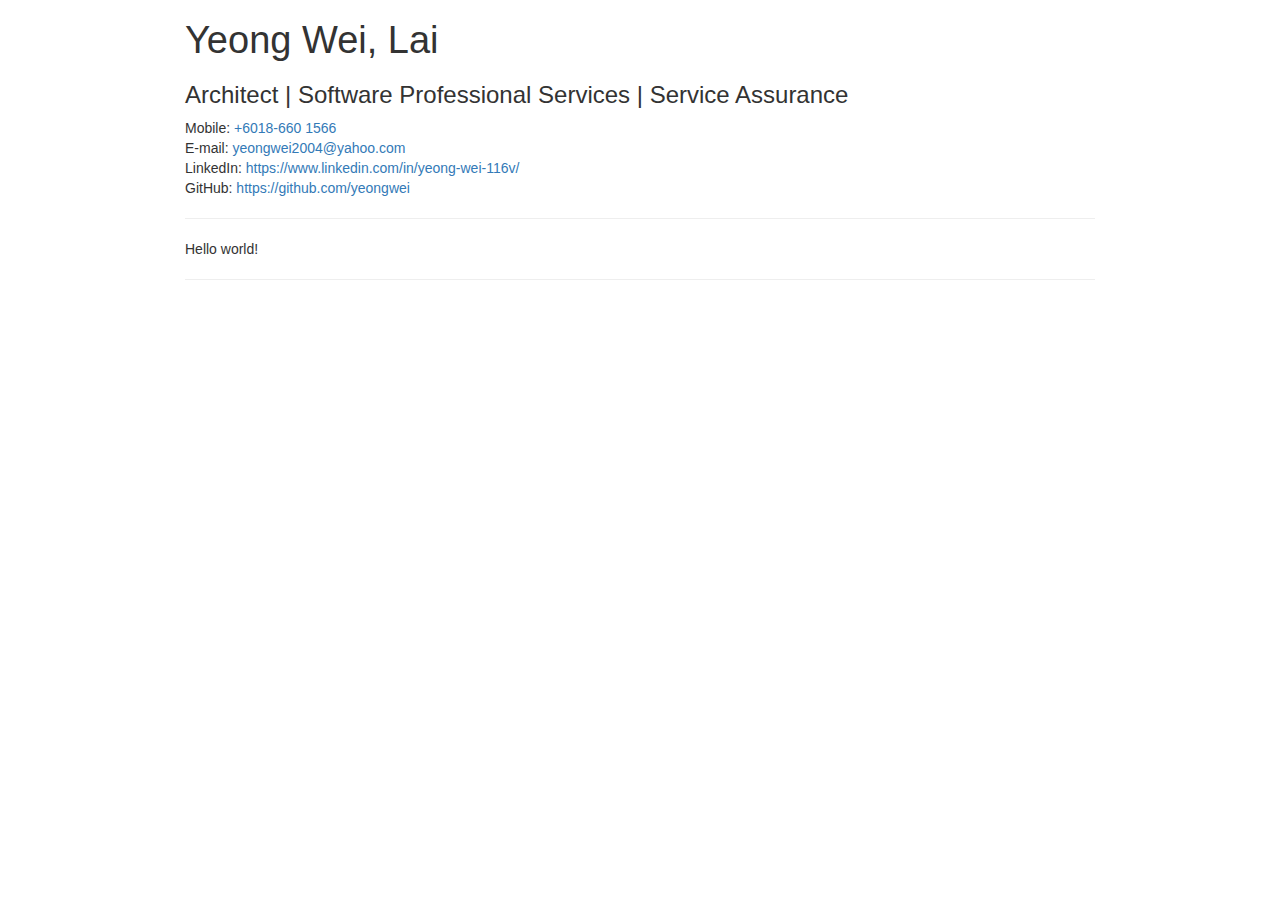
==== cover/index.html @ 9434f70a "Updated various" ====
<!DOCTYPE html>

<html>

<head>

<meta charset="utf-8" />
<meta name="generator" content="pandoc" />
<meta http-equiv="X-UA-Compatible" content="IE=EDGE" />




<title>Yeong Wei, Lai</title>

<script>// Pandoc 2.9 adds attributes on both header and div. We remove the former (to
// be compatible with the behavior of Pandoc < 2.8).
document.addEventListener('DOMContentLoaded', function(e) {
  var hs = document.querySelectorAll("div.section[class*='level'] > :first-child");
  var i, h, a;
  for (i = 0; i < hs.length; i++) {
    h = hs[i];
    if (!/^h[1-6]$/i.test(h.tagName)) continue;  // it should be a header h1-h6
    a = h.attributes;
    while (a.length > 0) h.removeAttribute(a[0].name);
  }
});
</script>
<script>/*! jQuery v3.6.0 | (c) OpenJS Foundation and other contributors | jquery.org/license */
!function(e,t){"use strict";"object"==typeof module&&"object"==typeof module.exports?module.exports=e.document?t(e,!0):function(e){if(!e.document)throw new Error("jQuery requires a window with a document");return t(e)}:t(e)}("undefined"!=typeof window?window:this,function(C,e){"use strict";var t=[],r=Object.getPrototypeOf,s=t.slice,g=t.flat?function(e){return t.flat.call(e)}:function(e){return t.concat.apply([],e)},u=t.push,i=t.indexOf,n={},o=n.toString,v=n.hasOwnProperty,a=v.toString,l=a.call(Object),y={},m=function(e){return"function"==typeof e&&"number"!=typeof e.nodeType&&"function"!=typeof e.item},x=function(e){return null!=e&&e===e.window},E=C.document,c={type:!0,src:!0,nonce:!0,noModule:!0};function b(e,t,n){var r,i,o=(n=n||E).createElement("script");if(o.text=e,t)for(r in c)(i=t[r]||t.getAttribute&&t.getAttribute(r))&&o.setAttribute(r,i);n.head.appendChild(o).parentNode.removeChild(o)}function w(e){return null==e?e+"":"object"==typeof e||"function"==typeof e?n[o.call(e)]||"object":typeof e}var f="3.6.0",S=function(e,t){return new S.fn.init(e,t)};function p(e){var t=!!e&&"length"in e&&e.length,n=w(e);return!m(e)&&!x(e)&&("array"===n||0===t||"number"==typeof t&&0<t&&t-1 in e)}S.fn=S.prototype={jquery:f,constructor:S,length:0,toArray:function(){return s.call(this)},get:function(e){return null==e?s.call(this):e<0?this[e+this.length]:this[e]},pushStack:function(e){var t=S.merge(this.constructor(),e);return t.prevObject=this,t},each:function(e){return S.each(this,e)},map:function(n){return this.pushStack(S.map(this,function(e,t){return n.call(e,t,e)}))},slice:function(){return this.pushStack(s.apply(this,arguments))},first:function(){return this.eq(0)},last:function(){return this.eq(-1)},even:function(){return this.pushStack(S.grep(this,function(e,t){return(t+1)%2}))},odd:function(){return this.pushStack(S.grep(this,function(e,t){return t%2}))},eq:function(e){var t=this.length,n=+e+(e<0?t:0);return this.pushStack(0<=n&&n<t?[this[n]]:[])},end:function(){return this.prevObject||this.constructor()},push:u,sort:t.sort,splice:t.splice},S.extend=S.fn.extend=function(){var e,t,n,r,i,o,a=arguments[0]||{},s=1,u=arguments.length,l=!1;for("boolean"==typeof a&&(l=a,a=arguments[s]||{},s++),"object"==typeof a||m(a)||(a={}),s===u&&(a=this,s--);s<u;s++)if(null!=(e=arguments[s]))for(t in e)r=e[t],"__proto__"!==t&&a!==r&&(l&&r&&(S.isPlainObject(r)||(i=Array.isArray(r)))?(n=a[t],o=i&&!Array.isArray(n)?[]:i||S.isPlainObject(n)?n:{},i=!1,a[t]=S.extend(l,o,r)):void 0!==r&&(a[t]=r));return a},S.extend({expando:"jQuery"+(f+Math.random()).replace(/\D/g,""),isReady:!0,error:function(e){throw new Error(e)},noop:function(){},isPlainObject:function(e){var t,n;return!(!e||"[object Object]"!==o.call(e))&&(!(t=r(e))||"function"==typeof(n=v.call(t,"constructor")&&t.constructor)&&a.call(n)===l)},isEmptyObject:function(e){var t;for(t in e)return!1;return!0},globalEval:function(e,t,n){b(e,{nonce:t&&t.nonce},n)},each:function(e,t){var n,r=0;if(p(e)){for(n=e.length;r<n;r++)if(!1===t.call(e[r],r,e[r]))break}else for(r in e)if(!1===t.call(e[r],r,e[r]))break;return e},makeArray:function(e,t){var n=t||[];return null!=e&&(p(Object(e))?S.merge(n,"string"==typeof e?[e]:e):u.call(n,e)),n},inArray:function(e,t,n){return null==t?-1:i.call(t,e,n)},merge:function(e,t){for(var n=+t.length,r=0,i=e.length;r<n;r++)e[i++]=t[r];return e.length=i,e},grep:function(e,t,n){for(var r=[],i=0,o=e.length,a=!n;i<o;i++)!t(e[i],i)!==a&&r.push(e[i]);return r},map:function(e,t,n){var r,i,o=0,a=[];if(p(e))for(r=e.length;o<r;o++)null!=(i=t(e[o],o,n))&&a.push(i);else for(o in e)null!=(i=t(e[o],o,n))&&a.push(i);return g(a)},guid:1,support:y}),"function"==typeof Symbol&&(S.fn[Symbol.iterator]=t[Symbol.iterator]),S.each("Boolean Number String Function Array Date RegExp Object Error Symbol".split(" "),function(e,t){n["[object "+t+"]"]=t.toLowerCase()});var d=function(n){var e,d,b,o,i,h,f,g,w,u,l,T,C,a,E,v,s,c,y,S="sizzle"+1*new Date,p=n.document,k=0,r=0,m=ue(),x=ue(),A=ue(),N=ue(),j=function(e,t){return e===t&&(l=!0),0},D={}.hasOwnProperty,t=[],q=t.pop,L=t.push,H=t.push,O=t.slice,P=function(e,t){for(var n=0,r=e.length;n<r;n++)if(e[n]===t)return n;return-1},R="checked|selected|async|autofocus|autoplay|controls|defer|disabled|hidden|ismap|loop|multiple|open|readonly|required|scoped",M="[\\x20\\t\\r\\n\\f]",I="(?:\\\\[\\da-fA-F]{1,6}"+M+"?|\\\\[^\\r\\n\\f]|[\\w-]|[^\0-\\x7f])+",W="\\["+M+"*("+I+")(?:"+M+"*([*^$|!~]?=)"+M+"*(?:'((?:\\\\.|[^\\\\'])*)'|\"((?:\\\\.|[^\\\\\"])*)\"|("+I+"))|)"+M+"*\\]",F=":("+I+")(?:\\((('((?:\\\\.|[^\\\\'])*)'|\"((?:\\\\.|[^\\\\\"])*)\")|((?:\\\\.|[^\\\\()[\\]]|"+W+")*)|.*)\\)|)",B=new RegExp(M+"+","g"),$=new RegExp("^"+M+"+|((?:^|[^\\\\])(?:\\\\.)*)"+M+"+$","g"),_=new RegExp("^"+M+"*,"+M+"*"),z=new RegExp("^"+M+"*([>+~]|"+M+")"+M+"*"),U=new RegExp(M+"|>"),X=new RegExp(F),V=new RegExp("^"+I+"$"),G={ID:new RegExp("^#("+I+")"),CLASS:new RegExp("^\\.("+I+")"),TAG:new RegExp("^("+I+"|[*])"),ATTR:new RegExp("^"+W),PSEUDO:new RegExp("^"+F),CHILD:new RegExp("^:(only|first|last|nth|nth-last)-(child|of-type)(?:\\("+M+"*(even|odd|(([+-]|)(\\d*)n|)"+M+"*(?:([+-]|)"+M+"*(\\d+)|))"+M+"*\\)|)","i"),bool:new RegExp("^(?:"+R+")$","i"),needsContext:new RegExp("^"+M+"*[>+~]|:(even|odd|eq|gt|lt|nth|first|last)(?:\\("+M+"*((?:-\\d)?\\d*)"+M+"*\\)|)(?=[^-]|$)","i")},Y=/HTML$/i,Q=/^(?:input|select|textarea|button)$/i,J=/^h\d$/i,K=/^[^{]+\{\s*\[native \w/,Z=/^(?:#([\w-]+)|(\w+)|\.([\w-]+))$/,ee=/[+~]/,te=new RegExp("\\\\[\\da-fA-F]{1,6}"+M+"?|\\\\([^\\r\\n\\f])","g"),ne=function(e,t){var n="0x"+e.slice(1)-65536;return t||(n<0?String.fromCharCode(n+65536):String.fromCharCode(n>>10|55296,1023&n|56320))},re=/([\0-\x1f\x7f]|^-?\d)|^-$|[^\0-\x1f\x7f-\uFFFF\w-]/g,ie=function(e,t){return t?"\0"===e?"\ufffd":e.slice(0,-1)+"\\"+e.charCodeAt(e.length-1).toString(16)+" ":"\\"+e},oe=function(){T()},ae=be(function(e){return!0===e.disabled&&"fieldset"===e.nodeName.toLowerCase()},{dir:"parentNode",next:"legend"});try{H.apply(t=O.call(p.childNodes),p.childNodes),t[p.childNodes.length].nodeType}catch(e){H={apply:t.length?function(e,t){L.apply(e,O.call(t))}:function(e,t){var n=e.length,r=0;while(e[n++]=t[r++]);e.length=n-1}}}function se(t,e,n,r){var i,o,a,s,u,l,c,f=e&&e.ownerDocument,p=e?e.nodeType:9;if(n=n||[],"string"!=typeof t||!t||1!==p&&9!==p&&11!==p)return n;if(!r&&(T(e),e=e||C,E)){if(11!==p&&(u=Z.exec(t)))if(i=u[1]){if(9===p){if(!(a=e.getElementById(i)))return n;if(a.id===i)return n.push(a),n}else if(f&&(a=f.getElementById(i))&&y(e,a)&&a.id===i)return n.push(a),n}else{if(u[2])return H.apply(n,e.getElementsByTagName(t)),n;if((i=u[3])&&d.getElementsByClassName&&e.getElementsByClassName)return H.apply(n,e.getElementsByClassName(i)),n}if(d.qsa&&!N[t+" "]&&(!v||!v.test(t))&&(1!==p||"object"!==e.nodeName.toLowerCase())){if(c=t,f=e,1===p&&(U.test(t)||z.test(t))){(f=ee.test(t)&&ye(e.parentNode)||e)===e&&d.scope||((s=e.getAttribute("id"))?s=s.replace(re,ie):e.setAttribute("id",s=S)),o=(l=h(t)).length;while(o--)l[o]=(s?"#"+s:":scope")+" "+xe(l[o]);c=l.join(",")}try{return H.apply(n,f.querySelectorAll(c)),n}catch(e){N(t,!0)}finally{s===S&&e.removeAttribute("id")}}}return g(t.replace($,"$1"),e,n,r)}function ue(){var r=[];return function e(t,n){return r.push(t+" ")>b.cacheLength&&delete e[r.shift()],e[t+" "]=n}}function le(e){return e[S]=!0,e}function ce(e){var t=C.createElement("fieldset");try{return!!e(t)}catch(e){return!1}finally{t.parentNode&&t.parentNode.removeChild(t),t=null}}function fe(e,t){var n=e.split("|"),r=n.length;while(r--)b.attrHandle[n[r]]=t}function pe(e,t){var n=t&&e,r=n&&1===e.nodeType&&1===t.nodeType&&e.sourceIndex-t.sourceIndex;if(r)return r;if(n)while(n=n.nextSibling)if(n===t)return-1;return e?1:-1}function de(t){return function(e){return"input"===e.nodeName.toLowerCase()&&e.type===t}}function he(n){return function(e){var t=e.nodeName.toLowerCase();return("input"===t||"button"===t)&&e.type===n}}function ge(t){return function(e){return"form"in e?e.parentNode&&!1===e.disabled?"label"in e?"label"in e.parentNode?e.parentNode.disabled===t:e.disabled===t:e.isDisabled===t||e.isDisabled!==!t&&ae(e)===t:e.disabled===t:"label"in e&&e.disabled===t}}function ve(a){return le(function(o){return o=+o,le(function(e,t){var n,r=a([],e.length,o),i=r.length;while(i--)e[n=r[i]]&&(e[n]=!(t[n]=e[n]))})})}function ye(e){return e&&"undefined"!=typeof e.getElementsByTagName&&e}for(e in d=se.support={},i=se.isXML=function(e){var t=e&&e.namespaceURI,n=e&&(e.ownerDocument||e).documentElement;return!Y.test(t||n&&n.nodeName||"HTML")},T=se.setDocument=function(e){var t,n,r=e?e.ownerDocument||e:p;return r!=C&&9===r.nodeType&&r.documentElement&&(a=(C=r).documentElement,E=!i(C),p!=C&&(n=C.defaultView)&&n.top!==n&&(n.addEventListener?n.addEventListener("unload",oe,!1):n.attachEvent&&n.attachEvent("onunload",oe)),d.scope=ce(function(e){return a.appendChild(e).appendChild(C.createElement("div")),"undefined"!=typeof e.querySelectorAll&&!e.querySelectorAll(":scope fieldset div").length}),d.attributes=ce(function(e){return e.className="i",!e.getAttribute("className")}),d.getElementsByTagName=ce(function(e){return e.appendChild(C.createComment("")),!e.getElementsByTagName("*").length}),d.getElementsByClassName=K.test(C.getElementsByClassName),d.getById=ce(function(e){return a.appendChild(e).id=S,!C.getElementsByName||!C.getElementsByName(S).length}),d.getById?(b.filter.ID=function(e){var t=e.replace(te,ne);return function(e){return e.getAttribute("id")===t}},b.find.ID=function(e,t){if("undefined"!=typeof t.getElementById&&E){var n=t.getElementById(e);return n?[n]:[]}}):(b.filter.ID=function(e){var n=e.replace(te,ne);return function(e){var t="undefined"!=typeof e.getAttributeNode&&e.getAttributeNode("id");return t&&t.value===n}},b.find.ID=function(e,t){if("undefined"!=typeof t.getElementById&&E){var n,r,i,o=t.getElementById(e);if(o){if((n=o.getAttributeNode("id"))&&n.value===e)return[o];i=t.getElementsByName(e),r=0;while(o=i[r++])if((n=o.getAttributeNode("id"))&&n.value===e)return[o]}return[]}}),b.find.TAG=d.getElementsByTagName?function(e,t){return"undefined"!=typeof t.getElementsByTagName?t.getElementsByTagName(e):d.qsa?t.querySelectorAll(e):void 0}:function(e,t){var n,r=[],i=0,o=t.getElementsByTagName(e);if("*"===e){while(n=o[i++])1===n.nodeType&&r.push(n);return r}return o},b.find.CLASS=d.getElementsByClassName&&function(e,t){if("undefined"!=typeof t.getElementsByClassName&&E)return t.getElementsByClassName(e)},s=[],v=[],(d.qsa=K.test(C.querySelectorAll))&&(ce(function(e){var t;a.appendChild(e).innerHTML="<a id='"+S+"'></a><select id='"+S+"-\r\\' msallowcapture=''><option selected=''></option></select>",e.querySelectorAll("[msallowcapture^='']").length&&v.push("[*^$]="+M+"*(?:''|\"\")"),e.querySelectorAll("[selected]").length||v.push("\\["+M+"*(?:value|"+R+")"),e.querySelectorAll("[id~="+S+"-]").length||v.push("~="),(t=C.createElement("input")).setAttribute("name",""),e.appendChild(t),e.querySelectorAll("[name='']").length||v.push("\\["+M+"*name"+M+"*="+M+"*(?:''|\"\")"),e.querySelectorAll(":checked").length||v.push(":checked"),e.querySelectorAll("a#"+S+"+*").length||v.push(".#.+[+~]"),e.querySelectorAll("\\\f"),v.push("[\\r\\n\\f]")}),ce(function(e){e.innerHTML="<a href='' disabled='disabled'></a><select disabled='disabled'><option/></select>";var t=C.createElement("input");t.setAttribute("type","hidden"),e.appendChild(t).setAttribute("name","D"),e.querySelectorAll("[name=d]").length&&v.push("name"+M+"*[*^$|!~]?="),2!==e.querySelectorAll(":enabled").length&&v.push(":enabled",":disabled"),a.appendChild(e).disabled=!0,2!==e.querySelectorAll(":disabled").length&&v.push(":enabled",":disabled"),e.querySelectorAll("*,:x"),v.push(",.*:")})),(d.matchesSelector=K.test(c=a.matches||a.webkitMatchesSelector||a.mozMatchesSelector||a.oMatchesSelector||a.msMatchesSelector))&&ce(function(e){d.disconnectedMatch=c.call(e,"*"),c.call(e,"[s!='']:x"),s.push("!=",F)}),v=v.length&&new RegExp(v.join("|")),s=s.length&&new RegExp(s.join("|")),t=K.test(a.compareDocumentPosition),y=t||K.test(a.contains)?function(e,t){var n=9===e.nodeType?e.documentElement:e,r=t&&t.parentNode;return e===r||!(!r||1!==r.nodeType||!(n.contains?n.contains(r):e.compareDocumentPosition&&16&e.compareDocumentPosition(r)))}:function(e,t){if(t)while(t=t.parentNode)if(t===e)return!0;return!1},j=t?function(e,t){if(e===t)return l=!0,0;var n=!e.compareDocumentPosition-!t.compareDocumentPosition;return n||(1&(n=(e.ownerDocument||e)==(t.ownerDocument||t)?e.compareDocumentPosition(t):1)||!d.sortDetached&&t.compareDocumentPosition(e)===n?e==C||e.ownerDocument==p&&y(p,e)?-1:t==C||t.ownerDocument==p&&y(p,t)?1:u?P(u,e)-P(u,t):0:4&n?-1:1)}:function(e,t){if(e===t)return l=!0,0;var n,r=0,i=e.parentNode,o=t.parentNode,a=[e],s=[t];if(!i||!o)return e==C?-1:t==C?1:i?-1:o?1:u?P(u,e)-P(u,t):0;if(i===o)return pe(e,t);n=e;while(n=n.parentNode)a.unshift(n);n=t;while(n=n.parentNode)s.unshift(n);while(a[r]===s[r])r++;return r?pe(a[r],s[r]):a[r]==p?-1:s[r]==p?1:0}),C},se.matches=function(e,t){return se(e,null,null,t)},se.matchesSelector=function(e,t){if(T(e),d.matchesSelector&&E&&!N[t+" "]&&(!s||!s.test(t))&&(!v||!v.test(t)))try{var n=c.call(e,t);if(n||d.disconnectedMatch||e.document&&11!==e.document.nodeType)return n}catch(e){N(t,!0)}return 0<se(t,C,null,[e]).length},se.contains=function(e,t){return(e.ownerDocument||e)!=C&&T(e),y(e,t)},se.attr=function(e,t){(e.ownerDocument||e)!=C&&T(e);var n=b.attrHandle[t.toLowerCase()],r=n&&D.call(b.attrHandle,t.toLowerCase())?n(e,t,!E):void 0;return void 0!==r?r:d.attributes||!E?e.getAttribute(t):(r=e.getAttributeNode(t))&&r.specified?r.value:null},se.escape=function(e){return(e+"").replace(re,ie)},se.error=function(e){throw new Error("Syntax error, unrecognized expression: "+e)},se.uniqueSort=function(e){var t,n=[],r=0,i=0;if(l=!d.detectDuplicates,u=!d.sortStable&&e.slice(0),e.sort(j),l){while(t=e[i++])t===e[i]&&(r=n.push(i));while(r--)e.splice(n[r],1)}return u=null,e},o=se.getText=function(e){var t,n="",r=0,i=e.nodeType;if(i){if(1===i||9===i||11===i){if("string"==typeof e.textContent)return e.textContent;for(e=e.firstChild;e;e=e.nextSibling)n+=o(e)}else if(3===i||4===i)return e.nodeValue}else while(t=e[r++])n+=o(t);return n},(b=se.selectors={cacheLength:50,createPseudo:le,match:G,attrHandle:{},find:{},relative:{">":{dir:"parentNode",first:!0}," ":{dir:"parentNode"},"+":{dir:"previousSibling",first:!0},"~":{dir:"previousSibling"}},preFilter:{ATTR:function(e){return e[1]=e[1].replace(te,ne),e[3]=(e[3]||e[4]||e[5]||"").replace(te,ne),"~="===e[2]&&(e[3]=" "+e[3]+" "),e.slice(0,4)},CHILD:function(e){return e[1]=e[1].toLowerCase(),"nth"===e[1].slice(0,3)?(e[3]||se.error(e[0]),e[4]=+(e[4]?e[5]+(e[6]||1):2*("even"===e[3]||"odd"===e[3])),e[5]=+(e[7]+e[8]||"odd"===e[3])):e[3]&&se.error(e[0]),e},PSEUDO:function(e){var t,n=!e[6]&&e[2];return G.CHILD.test(e[0])?null:(e[3]?e[2]=e[4]||e[5]||"":n&&X.test(n)&&(t=h(n,!0))&&(t=n.indexOf(")",n.length-t)-n.length)&&(e[0]=e[0].slice(0,t),e[2]=n.slice(0,t)),e.slice(0,3))}},filter:{TAG:function(e){var t=e.replace(te,ne).toLowerCase();return"*"===e?function(){return!0}:function(e){return e.nodeName&&e.nodeName.toLowerCase()===t}},CLASS:function(e){var t=m[e+" "];return t||(t=new RegExp("(^|"+M+")"+e+"("+M+"|$)"))&&m(e,function(e){return t.test("string"==typeof e.className&&e.className||"undefined"!=typeof e.getAttribute&&e.getAttribute("class")||"")})},ATTR:function(n,r,i){return function(e){var t=se.attr(e,n);return null==t?"!="===r:!r||(t+="","="===r?t===i:"!="===r?t!==i:"^="===r?i&&0===t.indexOf(i):"*="===r?i&&-1<t.indexOf(i):"$="===r?i&&t.slice(-i.length)===i:"~="===r?-1<(" "+t.replace(B," ")+" ").indexOf(i):"|="===r&&(t===i||t.slice(0,i.length+1)===i+"-"))}},CHILD:function(h,e,t,g,v){var y="nth"!==h.slice(0,3),m="last"!==h.slice(-4),x="of-type"===e;return 1===g&&0===v?function(e){return!!e.parentNode}:function(e,t,n){var r,i,o,a,s,u,l=y!==m?"nextSibling":"previousSibling",c=e.parentNode,f=x&&e.nodeName.toLowerCase(),p=!n&&!x,d=!1;if(c){if(y){while(l){a=e;while(a=a[l])if(x?a.nodeName.toLowerCase()===f:1===a.nodeType)return!1;u=l="only"===h&&!u&&"nextSibling"}return!0}if(u=[m?c.firstChild:c.lastChild],m&&p){d=(s=(r=(i=(o=(a=c)[S]||(a[S]={}))[a.uniqueID]||(o[a.uniqueID]={}))[h]||[])[0]===k&&r[1])&&r[2],a=s&&c.childNodes[s];while(a=++s&&a&&a[l]||(d=s=0)||u.pop())if(1===a.nodeType&&++d&&a===e){i[h]=[k,s,d];break}}else if(p&&(d=s=(r=(i=(o=(a=e)[S]||(a[S]={}))[a.uniqueID]||(o[a.uniqueID]={}))[h]||[])[0]===k&&r[1]),!1===d)while(a=++s&&a&&a[l]||(d=s=0)||u.pop())if((x?a.nodeName.toLowerCase()===f:1===a.nodeType)&&++d&&(p&&((i=(o=a[S]||(a[S]={}))[a.uniqueID]||(o[a.uniqueID]={}))[h]=[k,d]),a===e))break;return(d-=v)===g||d%g==0&&0<=d/g}}},PSEUDO:function(e,o){var t,a=b.pseudos[e]||b.setFilters[e.toLowerCase()]||se.error("unsupported pseudo: "+e);return a[S]?a(o):1<a.length?(t=[e,e,"",o],b.setFilters.hasOwnProperty(e.toLowerCase())?le(function(e,t){var n,r=a(e,o),i=r.length;while(i--)e[n=P(e,r[i])]=!(t[n]=r[i])}):function(e){return a(e,0,t)}):a}},pseudos:{not:le(function(e){var r=[],i=[],s=f(e.replace($,"$1"));return s[S]?le(function(e,t,n,r){var i,o=s(e,null,r,[]),a=e.length;while(a--)(i=o[a])&&(e[a]=!(t[a]=i))}):function(e,t,n){return r[0]=e,s(r,null,n,i),r[0]=null,!i.pop()}}),has:le(function(t){return function(e){return 0<se(t,e).length}}),contains:le(function(t){return t=t.replace(te,ne),function(e){return-1<(e.textContent||o(e)).indexOf(t)}}),lang:le(function(n){return V.test(n||"")||se.error("unsupported lang: "+n),n=n.replace(te,ne).toLowerCase(),function(e){var t;do{if(t=E?e.lang:e.getAttribute("xml:lang")||e.getAttribute("lang"))return(t=t.toLowerCase())===n||0===t.indexOf(n+"-")}while((e=e.parentNode)&&1===e.nodeType);return!1}}),target:function(e){var t=n.location&&n.location.hash;return t&&t.slice(1)===e.id},root:function(e){return e===a},focus:function(e){return e===C.activeElement&&(!C.hasFocus||C.hasFocus())&&!!(e.type||e.href||~e.tabIndex)},enabled:ge(!1),disabled:ge(!0),checked:function(e){var t=e.nodeName.toLowerCase();return"input"===t&&!!e.checked||"option"===t&&!!e.selected},selected:function(e){return e.parentNode&&e.parentNode.selectedIndex,!0===e.selected},empty:function(e){for(e=e.firstChild;e;e=e.nextSibling)if(e.nodeType<6)return!1;return!0},parent:function(e){return!b.pseudos.empty(e)},header:function(e){return J.test(e.nodeName)},input:function(e){return Q.test(e.nodeName)},button:function(e){var t=e.nodeName.toLowerCase();return"input"===t&&"button"===e.type||"button"===t},text:function(e){var t;return"input"===e.nodeName.toLowerCase()&&"text"===e.type&&(null==(t=e.getAttribute("type"))||"text"===t.toLowerCase())},first:ve(function(){return[0]}),last:ve(function(e,t){return[t-1]}),eq:ve(function(e,t,n){return[n<0?n+t:n]}),even:ve(function(e,t){for(var n=0;n<t;n+=2)e.push(n);return e}),odd:ve(function(e,t){for(var n=1;n<t;n+=2)e.push(n);return e}),lt:ve(function(e,t,n){for(var r=n<0?n+t:t<n?t:n;0<=--r;)e.push(r);return e}),gt:ve(function(e,t,n){for(var r=n<0?n+t:n;++r<t;)e.push(r);return e})}}).pseudos.nth=b.pseudos.eq,{radio:!0,checkbox:!0,file:!0,password:!0,image:!0})b.pseudos[e]=de(e);for(e in{submit:!0,reset:!0})b.pseudos[e]=he(e);function me(){}function xe(e){for(var t=0,n=e.length,r="";t<n;t++)r+=e[t].value;return r}function be(s,e,t){var u=e.dir,l=e.next,c=l||u,f=t&&"parentNode"===c,p=r++;return e.first?function(e,t,n){while(e=e[u])if(1===e.nodeType||f)return s(e,t,n);return!1}:function(e,t,n){var r,i,o,a=[k,p];if(n){while(e=e[u])if((1===e.nodeType||f)&&s(e,t,n))return!0}else while(e=e[u])if(1===e.nodeType||f)if(i=(o=e[S]||(e[S]={}))[e.uniqueID]||(o[e.uniqueID]={}),l&&l===e.nodeName.toLowerCase())e=e[u]||e;else{if((r=i[c])&&r[0]===k&&r[1]===p)return a[2]=r[2];if((i[c]=a)[2]=s(e,t,n))return!0}return!1}}function we(i){return 1<i.length?function(e,t,n){var r=i.length;while(r--)if(!i[r](e,t,n))return!1;return!0}:i[0]}function Te(e,t,n,r,i){for(var o,a=[],s=0,u=e.length,l=null!=t;s<u;s++)(o=e[s])&&(n&&!n(o,r,i)||(a.push(o),l&&t.push(s)));return a}function Ce(d,h,g,v,y,e){return v&&!v[S]&&(v=Ce(v)),y&&!y[S]&&(y=Ce(y,e)),le(function(e,t,n,r){var i,o,a,s=[],u=[],l=t.length,c=e||function(e,t,n){for(var r=0,i=t.length;r<i;r++)se(e,t[r],n);return n}(h||"*",n.nodeType?[n]:n,[]),f=!d||!e&&h?c:Te(c,s,d,n,r),p=g?y||(e?d:l||v)?[]:t:f;if(g&&g(f,p,n,r),v){i=Te(p,u),v(i,[],n,r),o=i.length;while(o--)(a=i[o])&&(p[u[o]]=!(f[u[o]]=a))}if(e){if(y||d){if(y){i=[],o=p.length;while(o--)(a=p[o])&&i.push(f[o]=a);y(null,p=[],i,r)}o=p.length;while(o--)(a=p[o])&&-1<(i=y?P(e,a):s[o])&&(e[i]=!(t[i]=a))}}else p=Te(p===t?p.splice(l,p.length):p),y?y(null,t,p,r):H.apply(t,p)})}function Ee(e){for(var i,t,n,r=e.length,o=b.relative[e[0].type],a=o||b.relative[" "],s=o?1:0,u=be(function(e){return e===i},a,!0),l=be(function(e){return-1<P(i,e)},a,!0),c=[function(e,t,n){var r=!o&&(n||t!==w)||((i=t).nodeType?u(e,t,n):l(e,t,n));return i=null,r}];s<r;s++)if(t=b.relative[e[s].type])c=[be(we(c),t)];else{if((t=b.filter[e[s].type].apply(null,e[s].matches))[S]){for(n=++s;n<r;n++)if(b.relative[e[n].type])break;return Ce(1<s&&we(c),1<s&&xe(e.slice(0,s-1).concat({value:" "===e[s-2].type?"*":""})).replace($,"$1"),t,s<n&&Ee(e.slice(s,n)),n<r&&Ee(e=e.slice(n)),n<r&&xe(e))}c.push(t)}return we(c)}return me.prototype=b.filters=b.pseudos,b.setFilters=new me,h=se.tokenize=function(e,t){var n,r,i,o,a,s,u,l=x[e+" "];if(l)return t?0:l.slice(0);a=e,s=[],u=b.preFilter;while(a){for(o in n&&!(r=_.exec(a))||(r&&(a=a.slice(r[0].length)||a),s.push(i=[])),n=!1,(r=z.exec(a))&&(n=r.shift(),i.push({value:n,type:r[0].replace($," ")}),a=a.slice(n.length)),b.filter)!(r=G[o].exec(a))||u[o]&&!(r=u[o](r))||(n=r.shift(),i.push({value:n,type:o,matches:r}),a=a.slice(n.length));if(!n)break}return t?a.length:a?se.error(e):x(e,s).slice(0)},f=se.compile=function(e,t){var n,v,y,m,x,r,i=[],o=[],a=A[e+" "];if(!a){t||(t=h(e)),n=t.length;while(n--)(a=Ee(t[n]))[S]?i.push(a):o.push(a);(a=A(e,(v=o,m=0<(y=i).length,x=0<v.length,r=function(e,t,n,r,i){var o,a,s,u=0,l="0",c=e&&[],f=[],p=w,d=e||x&&b.find.TAG("*",i),h=k+=null==p?1:Math.random()||.1,g=d.length;for(i&&(w=t==C||t||i);l!==g&&null!=(o=d[l]);l++){if(x&&o){a=0,t||o.ownerDocument==C||(T(o),n=!E);while(s=v[a++])if(s(o,t||C,n)){r.push(o);break}i&&(k=h)}m&&((o=!s&&o)&&u--,e&&c.push(o))}if(u+=l,m&&l!==u){a=0;while(s=y[a++])s(c,f,t,n);if(e){if(0<u)while(l--)c[l]||f[l]||(f[l]=q.call(r));f=Te(f)}H.apply(r,f),i&&!e&&0<f.length&&1<u+y.length&&se.uniqueSort(r)}return i&&(k=h,w=p),c},m?le(r):r))).selector=e}return a},g=se.select=function(e,t,n,r){var i,o,a,s,u,l="function"==typeof e&&e,c=!r&&h(e=l.selector||e);if(n=n||[],1===c.length){if(2<(o=c[0]=c[0].slice(0)).length&&"ID"===(a=o[0]).type&&9===t.nodeType&&E&&b.relative[o[1].type]){if(!(t=(b.find.ID(a.matches[0].replace(te,ne),t)||[])[0]))return n;l&&(t=t.parentNode),e=e.slice(o.shift().value.length)}i=G.needsContext.test(e)?0:o.length;while(i--){if(a=o[i],b.relative[s=a.type])break;if((u=b.find[s])&&(r=u(a.matches[0].replace(te,ne),ee.test(o[0].type)&&ye(t.parentNode)||t))){if(o.splice(i,1),!(e=r.length&&xe(o)))return H.apply(n,r),n;break}}}return(l||f(e,c))(r,t,!E,n,!t||ee.test(e)&&ye(t.parentNode)||t),n},d.sortStable=S.split("").sort(j).join("")===S,d.detectDuplicates=!!l,T(),d.sortDetached=ce(function(e){return 1&e.compareDocumentPosition(C.createElement("fieldset"))}),ce(function(e){return e.innerHTML="<a href='#'></a>","#"===e.firstChild.getAttribute("href")})||fe("type|href|height|width",function(e,t,n){if(!n)return e.getAttribute(t,"type"===t.toLowerCase()?1:2)}),d.attributes&&ce(function(e){return e.innerHTML="<input/>",e.firstChild.setAttribute("value",""),""===e.firstChild.getAttribute("value")})||fe("value",function(e,t,n){if(!n&&"input"===e.nodeName.toLowerCase())return e.defaultValue}),ce(function(e){return null==e.getAttribute("disabled")})||fe(R,function(e,t,n){var r;if(!n)return!0===e[t]?t.toLowerCase():(r=e.getAttributeNode(t))&&r.specified?r.value:null}),se}(C);S.find=d,S.expr=d.selectors,S.expr[":"]=S.expr.pseudos,S.uniqueSort=S.unique=d.uniqueSort,S.text=d.getText,S.isXMLDoc=d.isXML,S.contains=d.contains,S.escapeSelector=d.escape;var h=function(e,t,n){var r=[],i=void 0!==n;while((e=e[t])&&9!==e.nodeType)if(1===e.nodeType){if(i&&S(e).is(n))break;r.push(e)}return r},T=function(e,t){for(var n=[];e;e=e.nextSibling)1===e.nodeType&&e!==t&&n.push(e);return n},k=S.expr.match.needsContext;function A(e,t){return e.nodeName&&e.nodeName.toLowerCase()===t.toLowerCase()}var N=/^<([a-z][^\/\0>:\x20\t\r\n\f]*)[\x20\t\r\n\f]*\/?>(?:<\/\1>|)$/i;function j(e,n,r){return m(n)?S.grep(e,function(e,t){return!!n.call(e,t,e)!==r}):n.nodeType?S.grep(e,function(e){return e===n!==r}):"string"!=typeof n?S.grep(e,function(e){return-1<i.call(n,e)!==r}):S.filter(n,e,r)}S.filter=function(e,t,n){var r=t[0];return n&&(e=":not("+e+")"),1===t.length&&1===r.nodeType?S.find.matchesSelector(r,e)?[r]:[]:S.find.matches(e,S.grep(t,function(e){return 1===e.nodeType}))},S.fn.extend({find:function(e){var t,n,r=this.length,i=this;if("string"!=typeof e)return this.pushStack(S(e).filter(function(){for(t=0;t<r;t++)if(S.contains(i[t],this))return!0}));for(n=this.pushStack([]),t=0;t<r;t++)S.find(e,i[t],n);return 1<r?S.uniqueSort(n):n},filter:function(e){return this.pushStack(j(this,e||[],!1))},not:function(e){return this.pushStack(j(this,e||[],!0))},is:function(e){return!!j(this,"string"==typeof e&&k.test(e)?S(e):e||[],!1).length}});var D,q=/^(?:\s*(<[\w\W]+>)[^>]*|#([\w-]+))$/;(S.fn.init=function(e,t,n){var r,i;if(!e)return this;if(n=n||D,"string"==typeof e){if(!(r="<"===e[0]&&">"===e[e.length-1]&&3<=e.length?[null,e,null]:q.exec(e))||!r[1]&&t)return!t||t.jquery?(t||n).find(e):this.constructor(t).find(e);if(r[1]){if(t=t instanceof S?t[0]:t,S.merge(this,S.parseHTML(r[1],t&&t.nodeType?t.ownerDocument||t:E,!0)),N.test(r[1])&&S.isPlainObject(t))for(r in t)m(this[r])?this[r](t[r]):this.attr(r,t[r]);return this}return(i=E.getElementById(r[2]))&&(this[0]=i,this.length=1),this}return e.nodeType?(this[0]=e,this.length=1,this):m(e)?void 0!==n.ready?n.ready(e):e(S):S.makeArray(e,this)}).prototype=S.fn,D=S(E);var L=/^(?:parents|prev(?:Until|All))/,H={children:!0,contents:!0,next:!0,prev:!0};function O(e,t){while((e=e[t])&&1!==e.nodeType);return e}S.fn.extend({has:function(e){var t=S(e,this),n=t.length;return this.filter(function(){for(var e=0;e<n;e++)if(S.contains(this,t[e]))return!0})},closest:function(e,t){var n,r=0,i=this.length,o=[],a="string"!=typeof e&&S(e);if(!k.test(e))for(;r<i;r++)for(n=this[r];n&&n!==t;n=n.parentNode)if(n.nodeType<11&&(a?-1<a.index(n):1===n.nodeType&&S.find.matchesSelector(n,e))){o.push(n);break}return this.pushStack(1<o.length?S.uniqueSort(o):o)},index:function(e){return e?"string"==typeof e?i.call(S(e),this[0]):i.call(this,e.jquery?e[0]:e):this[0]&&this[0].parentNode?this.first().prevAll().length:-1},add:function(e,t){return this.pushStack(S.uniqueSort(S.merge(this.get(),S(e,t))))},addBack:function(e){return this.add(null==e?this.prevObject:this.prevObject.filter(e))}}),S.each({parent:function(e){var t=e.parentNode;return t&&11!==t.nodeType?t:null},parents:function(e){return h(e,"parentNode")},parentsUntil:function(e,t,n){return h(e,"parentNode",n)},next:function(e){return O(e,"nextSibling")},prev:function(e){return O(e,"previousSibling")},nextAll:function(e){return h(e,"nextSibling")},prevAll:function(e){return h(e,"previousSibling")},nextUntil:function(e,t,n){return h(e,"nextSibling",n)},prevUntil:function(e,t,n){return h(e,"previousSibling",n)},siblings:function(e){return T((e.parentNode||{}).firstChild,e)},children:function(e){return T(e.firstChild)},contents:function(e){return null!=e.contentDocument&&r(e.contentDocument)?e.contentDocument:(A(e,"template")&&(e=e.content||e),S.merge([],e.childNodes))}},function(r,i){S.fn[r]=function(e,t){var n=S.map(this,i,e);return"Until"!==r.slice(-5)&&(t=e),t&&"string"==typeof t&&(n=S.filter(t,n)),1<this.length&&(H[r]||S.uniqueSort(n),L.test(r)&&n.reverse()),this.pushStack(n)}});var P=/[^\x20\t\r\n\f]+/g;function R(e){return e}function M(e){throw e}function I(e,t,n,r){var i;try{e&&m(i=e.promise)?i.call(e).done(t).fail(n):e&&m(i=e.then)?i.call(e,t,n):t.apply(void 0,[e].slice(r))}catch(e){n.apply(void 0,[e])}}S.Callbacks=function(r){var e,n;r="string"==typeof r?(e=r,n={},S.each(e.match(P)||[],function(e,t){n[t]=!0}),n):S.extend({},r);var i,t,o,a,s=[],u=[],l=-1,c=function(){for(a=a||r.once,o=i=!0;u.length;l=-1){t=u.shift();while(++l<s.length)!1===s[l].apply(t[0],t[1])&&r.stopOnFalse&&(l=s.length,t=!1)}r.memory||(t=!1),i=!1,a&&(s=t?[]:"")},f={add:function(){return s&&(t&&!i&&(l=s.length-1,u.push(t)),function n(e){S.each(e,function(e,t){m(t)?r.unique&&f.has(t)||s.push(t):t&&t.length&&"string"!==w(t)&&n(t)})}(arguments),t&&!i&&c()),this},remove:function(){return S.each(arguments,function(e,t){var n;while(-1<(n=S.inArray(t,s,n)))s.splice(n,1),n<=l&&l--}),this},has:function(e){return e?-1<S.inArray(e,s):0<s.length},empty:function(){return s&&(s=[]),this},disable:function(){return a=u=[],s=t="",this},disabled:function(){return!s},lock:function(){return a=u=[],t||i||(s=t=""),this},locked:function(){return!!a},fireWith:function(e,t){return a||(t=[e,(t=t||[]).slice?t.slice():t],u.push(t),i||c()),this},fire:function(){return f.fireWith(this,arguments),this},fired:function(){return!!o}};return f},S.extend({Deferred:function(e){var o=[["notify","progress",S.Callbacks("memory"),S.Callbacks("memory"),2],["resolve","done",S.Callbacks("once memory"),S.Callbacks("once memory"),0,"resolved"],["reject","fail",S.Callbacks("once memory"),S.Callbacks("once memory"),1,"rejected"]],i="pending",a={state:function(){return i},always:function(){return s.done(arguments).fail(arguments),this},"catch":function(e){return a.then(null,e)},pipe:function(){var i=arguments;return S.Deferred(function(r){S.each(o,function(e,t){var n=m(i[t[4]])&&i[t[4]];s[t[1]](function(){var e=n&&n.apply(this,arguments);e&&m(e.promise)?e.promise().progress(r.notify).done(r.resolve).fail(r.reject):r[t[0]+"With"](this,n?[e]:arguments)})}),i=null}).promise()},then:function(t,n,r){var u=0;function l(i,o,a,s){return function(){var n=this,r=arguments,e=function(){var e,t;if(!(i<u)){if((e=a.apply(n,r))===o.promise())throw new TypeError("Thenable self-resolution");t=e&&("object"==typeof e||"function"==typeof e)&&e.then,m(t)?s?t.call(e,l(u,o,R,s),l(u,o,M,s)):(u++,t.call(e,l(u,o,R,s),l(u,o,M,s),l(u,o,R,o.notifyWith))):(a!==R&&(n=void 0,r=[e]),(s||o.resolveWith)(n,r))}},t=s?e:function(){try{e()}catch(e){S.Deferred.exceptionHook&&S.Deferred.exceptionHook(e,t.stackTrace),u<=i+1&&(a!==M&&(n=void 0,r=[e]),o.rejectWith(n,r))}};i?t():(S.Deferred.getStackHook&&(t.stackTrace=S.Deferred.getStackHook()),C.setTimeout(t))}}return S.Deferred(function(e){o[0][3].add(l(0,e,m(r)?r:R,e.notifyWith)),o[1][3].add(l(0,e,m(t)?t:R)),o[2][3].add(l(0,e,m(n)?n:M))}).promise()},promise:function(e){return null!=e?S.extend(e,a):a}},s={};return S.each(o,function(e,t){var n=t[2],r=t[5];a[t[1]]=n.add,r&&n.add(function(){i=r},o[3-e][2].disable,o[3-e][3].disable,o[0][2].lock,o[0][3].lock),n.add(t[3].fire),s[t[0]]=function(){return s[t[0]+"With"](this===s?void 0:this,arguments),this},s[t[0]+"With"]=n.fireWith}),a.promise(s),e&&e.call(s,s),s},when:function(e){var n=arguments.length,t=n,r=Array(t),i=s.call(arguments),o=S.Deferred(),a=function(t){return function(e){r[t]=this,i[t]=1<arguments.length?s.call(arguments):e,--n||o.resolveWith(r,i)}};if(n<=1&&(I(e,o.done(a(t)).resolve,o.reject,!n),"pending"===o.state()||m(i[t]&&i[t].then)))return o.then();while(t--)I(i[t],a(t),o.reject);return o.promise()}});var W=/^(Eval|Internal|Range|Reference|Syntax|Type|URI)Error$/;S.Deferred.exceptionHook=function(e,t){C.console&&C.console.warn&&e&&W.test(e.name)&&C.console.warn("jQuery.Deferred exception: "+e.message,e.stack,t)},S.readyException=function(e){C.setTimeout(function(){throw e})};var F=S.Deferred();function B(){E.removeEventListener("DOMContentLoaded",B),C.removeEventListener("load",B),S.ready()}S.fn.ready=function(e){return F.then(e)["catch"](function(e){S.readyException(e)}),this},S.extend({isReady:!1,readyWait:1,ready:function(e){(!0===e?--S.readyWait:S.isReady)||(S.isReady=!0)!==e&&0<--S.readyWait||F.resolveWith(E,[S])}}),S.ready.then=F.then,"complete"===E.readyState||"loading"!==E.readyState&&!E.documentElement.doScroll?C.setTimeout(S.ready):(E.addEventListener("DOMContentLoaded",B),C.addEventListener("load",B));var $=function(e,t,n,r,i,o,a){var s=0,u=e.length,l=null==n;if("object"===w(n))for(s in i=!0,n)$(e,t,s,n[s],!0,o,a);else if(void 0!==r&&(i=!0,m(r)||(a=!0),l&&(a?(t.call(e,r),t=null):(l=t,t=function(e,t,n){return l.call(S(e),n)})),t))for(;s<u;s++)t(e[s],n,a?r:r.call(e[s],s,t(e[s],n)));return i?e:l?t.call(e):u?t(e[0],n):o},_=/^-ms-/,z=/-([a-z])/g;function U(e,t){return t.toUpperCase()}function X(e){return e.replace(_,"ms-").replace(z,U)}var V=function(e){return 1===e.nodeType||9===e.nodeType||!+e.nodeType};function G(){this.expando=S.expando+G.uid++}G.uid=1,G.prototype={cache:function(e){var t=e[this.expando];return t||(t={},V(e)&&(e.nodeType?e[this.expando]=t:Object.defineProperty(e,this.expando,{value:t,configurable:!0}))),t},set:function(e,t,n){var r,i=this.cache(e);if("string"==typeof t)i[X(t)]=n;else for(r in t)i[X(r)]=t[r];return i},get:function(e,t){return void 0===t?this.cache(e):e[this.expando]&&e[this.expando][X(t)]},access:function(e,t,n){return void 0===t||t&&"string"==typeof t&&void 0===n?this.get(e,t):(this.set(e,t,n),void 0!==n?n:t)},remove:function(e,t){var n,r=e[this.expando];if(void 0!==r){if(void 0!==t){n=(t=Array.isArray(t)?t.map(X):(t=X(t))in r?[t]:t.match(P)||[]).length;while(n--)delete r[t[n]]}(void 0===t||S.isEmptyObject(r))&&(e.nodeType?e[this.expando]=void 0:delete e[this.expando])}},hasData:function(e){var t=e[this.expando];return void 0!==t&&!S.isEmptyObject(t)}};var Y=new G,Q=new G,J=/^(?:\{[\w\W]*\}|\[[\w\W]*\])$/,K=/[A-Z]/g;function Z(e,t,n){var r,i;if(void 0===n&&1===e.nodeType)if(r="data-"+t.replace(K,"-$&").toLowerCase(),"string"==typeof(n=e.getAttribute(r))){try{n="true"===(i=n)||"false"!==i&&("null"===i?null:i===+i+""?+i:J.test(i)?JSON.parse(i):i)}catch(e){}Q.set(e,t,n)}else n=void 0;return n}S.extend({hasData:function(e){return Q.hasData(e)||Y.hasData(e)},data:function(e,t,n){return Q.access(e,t,n)},removeData:function(e,t){Q.remove(e,t)},_data:function(e,t,n){return Y.access(e,t,n)},_removeData:function(e,t){Y.remove(e,t)}}),S.fn.extend({data:function(n,e){var t,r,i,o=this[0],a=o&&o.attributes;if(void 0===n){if(this.length&&(i=Q.get(o),1===o.nodeType&&!Y.get(o,"hasDataAttrs"))){t=a.length;while(t--)a[t]&&0===(r=a[t].name).indexOf("data-")&&(r=X(r.slice(5)),Z(o,r,i[r]));Y.set(o,"hasDataAttrs",!0)}return i}return"object"==typeof n?this.each(function(){Q.set(this,n)}):$(this,function(e){var t;if(o&&void 0===e)return void 0!==(t=Q.get(o,n))?t:void 0!==(t=Z(o,n))?t:void 0;this.each(function(){Q.set(this,n,e)})},null,e,1<arguments.length,null,!0)},removeData:function(e){return this.each(function(){Q.remove(this,e)})}}),S.extend({queue:function(e,t,n){var r;if(e)return t=(t||"fx")+"queue",r=Y.get(e,t),n&&(!r||Array.isArray(n)?r=Y.access(e,t,S.makeArray(n)):r.push(n)),r||[]},dequeue:function(e,t){t=t||"fx";var n=S.queue(e,t),r=n.length,i=n.shift(),o=S._queueHooks(e,t);"inprogress"===i&&(i=n.shift(),r--),i&&("fx"===t&&n.unshift("inprogress"),delete o.stop,i.call(e,function(){S.dequeue(e,t)},o)),!r&&o&&o.empty.fire()},_queueHooks:function(e,t){var n=t+"queueHooks";return Y.get(e,n)||Y.access(e,n,{empty:S.Callbacks("once memory").add(function(){Y.remove(e,[t+"queue",n])})})}}),S.fn.extend({queue:function(t,n){var e=2;return"string"!=typeof t&&(n=t,t="fx",e--),arguments.length<e?S.queue(this[0],t):void 0===n?this:this.each(function(){var e=S.queue(this,t,n);S._queueHooks(this,t),"fx"===t&&"inprogress"!==e[0]&&S.dequeue(this,t)})},dequeue:function(e){return this.each(function(){S.dequeue(this,e)})},clearQueue:function(e){return this.queue(e||"fx",[])},promise:function(e,t){var n,r=1,i=S.Deferred(),o=this,a=this.length,s=function(){--r||i.resolveWith(o,[o])};"string"!=typeof e&&(t=e,e=void 0),e=e||"fx";while(a--)(n=Y.get(o[a],e+"queueHooks"))&&n.empty&&(r++,n.empty.add(s));return s(),i.promise(t)}});var ee=/[+-]?(?:\d*\.|)\d+(?:[eE][+-]?\d+|)/.source,te=new RegExp("^(?:([+-])=|)("+ee+")([a-z%]*)$","i"),ne=["Top","Right","Bottom","Left"],re=E.documentElement,ie=function(e){return S.contains(e.ownerDocument,e)},oe={composed:!0};re.getRootNode&&(ie=function(e){return S.contains(e.ownerDocument,e)||e.getRootNode(oe)===e.ownerDocument});var ae=function(e,t){return"none"===(e=t||e).style.display||""===e.style.display&&ie(e)&&"none"===S.css(e,"display")};function se(e,t,n,r){var i,o,a=20,s=r?function(){return r.cur()}:function(){return S.css(e,t,"")},u=s(),l=n&&n[3]||(S.cssNumber[t]?"":"px"),c=e.nodeType&&(S.cssNumber[t]||"px"!==l&&+u)&&te.exec(S.css(e,t));if(c&&c[3]!==l){u/=2,l=l||c[3],c=+u||1;while(a--)S.style(e,t,c+l),(1-o)*(1-(o=s()/u||.5))<=0&&(a=0),c/=o;c*=2,S.style(e,t,c+l),n=n||[]}return n&&(c=+c||+u||0,i=n[1]?c+(n[1]+1)*n[2]:+n[2],r&&(r.unit=l,r.start=c,r.end=i)),i}var ue={};function le(e,t){for(var n,r,i,o,a,s,u,l=[],c=0,f=e.length;c<f;c++)(r=e[c]).style&&(n=r.style.display,t?("none"===n&&(l[c]=Y.get(r,"display")||null,l[c]||(r.style.display="")),""===r.style.display&&ae(r)&&(l[c]=(u=a=o=void 0,a=(i=r).ownerDocument,s=i.nodeName,(u=ue[s])||(o=a.body.appendChild(a.createElement(s)),u=S.css(o,"display"),o.parentNode.removeChild(o),"none"===u&&(u="block"),ue[s]=u)))):"none"!==n&&(l[c]="none",Y.set(r,"display",n)));for(c=0;c<f;c++)null!=l[c]&&(e[c].style.display=l[c]);return e}S.fn.extend({show:function(){return le(this,!0)},hide:function(){return le(this)},toggle:function(e){return"boolean"==typeof e?e?this.show():this.hide():this.each(function(){ae(this)?S(this).show():S(this).hide()})}});var ce,fe,pe=/^(?:checkbox|radio)$/i,de=/<([a-z][^\/\0>\x20\t\r\n\f]*)/i,he=/^$|^module$|\/(?:java|ecma)script/i;ce=E.createDocumentFragment().appendChild(E.createElement("div")),(fe=E.createElement("input")).setAttribute("type","radio"),fe.setAttribute("checked","checked"),fe.setAttribute("name","t"),ce.appendChild(fe),y.checkClone=ce.cloneNode(!0).cloneNode(!0).lastChild.checked,ce.innerHTML="<textarea>x</textarea>",y.noCloneChecked=!!ce.cloneNode(!0).lastChild.defaultValue,ce.innerHTML="<option></option>",y.option=!!ce.lastChild;var ge={thead:[1,"<table>","</table>"],col:[2,"<table><colgroup>","</colgroup></table>"],tr:[2,"<table><tbody>","</tbody></table>"],td:[3,"<table><tbody><tr>","</tr></tbody></table>"],_default:[0,"",""]};function ve(e,t){var n;return n="undefined"!=typeof e.getElementsByTagName?e.getElementsByTagName(t||"*"):"undefined"!=typeof e.querySelectorAll?e.querySelectorAll(t||"*"):[],void 0===t||t&&A(e,t)?S.merge([e],n):n}function ye(e,t){for(var n=0,r=e.length;n<r;n++)Y.set(e[n],"globalEval",!t||Y.get(t[n],"globalEval"))}ge.tbody=ge.tfoot=ge.colgroup=ge.caption=ge.thead,ge.th=ge.td,y.option||(ge.optgroup=ge.option=[1,"<select multiple='multiple'>","</select>"]);var me=/<|&#?\w+;/;function xe(e,t,n,r,i){for(var o,a,s,u,l,c,f=t.createDocumentFragment(),p=[],d=0,h=e.length;d<h;d++)if((o=e[d])||0===o)if("object"===w(o))S.merge(p,o.nodeType?[o]:o);else if(me.test(o)){a=a||f.appendChild(t.createElement("div")),s=(de.exec(o)||["",""])[1].toLowerCase(),u=ge[s]||ge._default,a.innerHTML=u[1]+S.htmlPrefilter(o)+u[2],c=u[0];while(c--)a=a.lastChild;S.merge(p,a.childNodes),(a=f.firstChild).textContent=""}else p.push(t.createTextNode(o));f.textContent="",d=0;while(o=p[d++])if(r&&-1<S.inArray(o,r))i&&i.push(o);else if(l=ie(o),a=ve(f.appendChild(o),"script"),l&&ye(a),n){c=0;while(o=a[c++])he.test(o.type||"")&&n.push(o)}return f}var be=/^([^.]*)(?:\.(.+)|)/;function we(){return!0}function Te(){return!1}function Ce(e,t){return e===function(){try{return E.activeElement}catch(e){}}()==("focus"===t)}function Ee(e,t,n,r,i,o){var a,s;if("object"==typeof t){for(s in"string"!=typeof n&&(r=r||n,n=void 0),t)Ee(e,s,n,r,t[s],o);return e}if(null==r&&null==i?(i=n,r=n=void 0):null==i&&("string"==typeof n?(i=r,r=void 0):(i=r,r=n,n=void 0)),!1===i)i=Te;else if(!i)return e;return 1===o&&(a=i,(i=function(e){return S().off(e),a.apply(this,arguments)}).guid=a.guid||(a.guid=S.guid++)),e.each(function(){S.event.add(this,t,i,r,n)})}function Se(e,i,o){o?(Y.set(e,i,!1),S.event.add(e,i,{namespace:!1,handler:function(e){var t,n,r=Y.get(this,i);if(1&e.isTrigger&&this[i]){if(r.length)(S.event.special[i]||{}).delegateType&&e.stopPropagation();else if(r=s.call(arguments),Y.set(this,i,r),t=o(this,i),this[i](),r!==(n=Y.get(this,i))||t?Y.set(this,i,!1):n={},r!==n)return e.stopImmediatePropagation(),e.preventDefault(),n&&n.value}else r.length&&(Y.set(this,i,{value:S.event.trigger(S.extend(r[0],S.Event.prototype),r.slice(1),this)}),e.stopImmediatePropagation())}})):void 0===Y.get(e,i)&&S.event.add(e,i,we)}S.event={global:{},add:function(t,e,n,r,i){var o,a,s,u,l,c,f,p,d,h,g,v=Y.get(t);if(V(t)){n.handler&&(n=(o=n).handler,i=o.selector),i&&S.find.matchesSelector(re,i),n.guid||(n.guid=S.guid++),(u=v.events)||(u=v.events=Object.create(null)),(a=v.handle)||(a=v.handle=function(e){return"undefined"!=typeof S&&S.event.triggered!==e.type?S.event.dispatch.apply(t,arguments):void 0}),l=(e=(e||"").match(P)||[""]).length;while(l--)d=g=(s=be.exec(e[l])||[])[1],h=(s[2]||"").split(".").sort(),d&&(f=S.event.special[d]||{},d=(i?f.delegateType:f.bindType)||d,f=S.event.special[d]||{},c=S.extend({type:d,origType:g,data:r,handler:n,guid:n.guid,selector:i,needsContext:i&&S.expr.match.needsContext.test(i),namespace:h.join(".")},o),(p=u[d])||((p=u[d]=[]).delegateCount=0,f.setup&&!1!==f.setup.call(t,r,h,a)||t.addEventListener&&t.addEventListener(d,a)),f.add&&(f.add.call(t,c),c.handler.guid||(c.handler.guid=n.guid)),i?p.splice(p.delegateCount++,0,c):p.push(c),S.event.global[d]=!0)}},remove:function(e,t,n,r,i){var o,a,s,u,l,c,f,p,d,h,g,v=Y.hasData(e)&&Y.get(e);if(v&&(u=v.events)){l=(t=(t||"").match(P)||[""]).length;while(l--)if(d=g=(s=be.exec(t[l])||[])[1],h=(s[2]||"").split(".").sort(),d){f=S.event.special[d]||{},p=u[d=(r?f.delegateType:f.bindType)||d]||[],s=s[2]&&new RegExp("(^|\\.)"+h.join("\\.(?:.*\\.|)")+"(\\.|$)"),a=o=p.length;while(o--)c=p[o],!i&&g!==c.origType||n&&n.guid!==c.guid||s&&!s.test(c.namespace)||r&&r!==c.selector&&("**"!==r||!c.selector)||(p.splice(o,1),c.selector&&p.delegateCount--,f.remove&&f.remove.call(e,c));a&&!p.length&&(f.teardown&&!1!==f.teardown.call(e,h,v.handle)||S.removeEvent(e,d,v.handle),delete u[d])}else for(d in u)S.event.remove(e,d+t[l],n,r,!0);S.isEmptyObject(u)&&Y.remove(e,"handle events")}},dispatch:function(e){var t,n,r,i,o,a,s=new Array(arguments.length),u=S.event.fix(e),l=(Y.get(this,"events")||Object.create(null))[u.type]||[],c=S.event.special[u.type]||{};for(s[0]=u,t=1;t<arguments.length;t++)s[t]=arguments[t];if(u.delegateTarget=this,!c.preDispatch||!1!==c.preDispatch.call(this,u)){a=S.event.handlers.call(this,u,l),t=0;while((i=a[t++])&&!u.isPropagationStopped()){u.currentTarget=i.elem,n=0;while((o=i.handlers[n++])&&!u.isImmediatePropagationStopped())u.rnamespace&&!1!==o.namespace&&!u.rnamespace.test(o.namespace)||(u.handleObj=o,u.data=o.data,void 0!==(r=((S.event.special[o.origType]||{}).handle||o.handler).apply(i.elem,s))&&!1===(u.result=r)&&(u.preventDefault(),u.stopPropagation()))}return c.postDispatch&&c.postDispatch.call(this,u),u.result}},handlers:function(e,t){var n,r,i,o,a,s=[],u=t.delegateCount,l=e.target;if(u&&l.nodeType&&!("click"===e.type&&1<=e.button))for(;l!==this;l=l.parentNode||this)if(1===l.nodeType&&("click"!==e.type||!0!==l.disabled)){for(o=[],a={},n=0;n<u;n++)void 0===a[i=(r=t[n]).selector+" "]&&(a[i]=r.needsContext?-1<S(i,this).index(l):S.find(i,this,null,[l]).length),a[i]&&o.push(r);o.length&&s.push({elem:l,handlers:o})}return l=this,u<t.length&&s.push({elem:l,handlers:t.slice(u)}),s},addProp:function(t,e){Object.defineProperty(S.Event.prototype,t,{enumerable:!0,configurable:!0,get:m(e)?function(){if(this.originalEvent)return e(this.originalEvent)}:function(){if(this.originalEvent)return this.originalEvent[t]},set:function(e){Object.defineProperty(this,t,{enumerable:!0,configurable:!0,writable:!0,value:e})}})},fix:function(e){return e[S.expando]?e:new S.Event(e)},special:{load:{noBubble:!0},click:{setup:function(e){var t=this||e;return pe.test(t.type)&&t.click&&A(t,"input")&&Se(t,"click",we),!1},trigger:function(e){var t=this||e;return pe.test(t.type)&&t.click&&A(t,"input")&&Se(t,"click"),!0},_default:function(e){var t=e.target;return pe.test(t.type)&&t.click&&A(t,"input")&&Y.get(t,"click")||A(t,"a")}},beforeunload:{postDispatch:function(e){void 0!==e.result&&e.originalEvent&&(e.originalEvent.returnValue=e.result)}}}},S.removeEvent=function(e,t,n){e.removeEventListener&&e.removeEventListener(t,n)},S.Event=function(e,t){if(!(this instanceof S.Event))return new S.Event(e,t);e&&e.type?(this.originalEvent=e,this.type=e.type,this.isDefaultPrevented=e.defaultPrevented||void 0===e.defaultPrevented&&!1===e.returnValue?we:Te,this.target=e.target&&3===e.target.nodeType?e.target.parentNode:e.target,this.currentTarget=e.currentTarget,this.relatedTarget=e.relatedTarget):this.type=e,t&&S.extend(this,t),this.timeStamp=e&&e.timeStamp||Date.now(),this[S.expando]=!0},S.Event.prototype={constructor:S.Event,isDefaultPrevented:Te,isPropagationStopped:Te,isImmediatePropagationStopped:Te,isSimulated:!1,preventDefault:function(){var e=this.originalEvent;this.isDefaultPrevented=we,e&&!this.isSimulated&&e.preventDefault()},stopPropagation:function(){var e=this.originalEvent;this.isPropagationStopped=we,e&&!this.isSimulated&&e.stopPropagation()},stopImmediatePropagation:function(){var e=this.originalEvent;this.isImmediatePropagationStopped=we,e&&!this.isSimulated&&e.stopImmediatePropagation(),this.stopPropagation()}},S.each({altKey:!0,bubbles:!0,cancelable:!0,changedTouches:!0,ctrlKey:!0,detail:!0,eventPhase:!0,metaKey:!0,pageX:!0,pageY:!0,shiftKey:!0,view:!0,"char":!0,code:!0,charCode:!0,key:!0,keyCode:!0,button:!0,buttons:!0,clientX:!0,clientY:!0,offsetX:!0,offsetY:!0,pointerId:!0,pointerType:!0,screenX:!0,screenY:!0,targetTouches:!0,toElement:!0,touches:!0,which:!0},S.event.addProp),S.each({focus:"focusin",blur:"focusout"},function(e,t){S.event.special[e]={setup:function(){return Se(this,e,Ce),!1},trigger:function(){return Se(this,e),!0},_default:function(){return!0},delegateType:t}}),S.each({mouseenter:"mouseover",mouseleave:"mouseout",pointerenter:"pointerover",pointerleave:"pointerout"},function(e,i){S.event.special[e]={delegateType:i,bindType:i,handle:function(e){var t,n=e.relatedTarget,r=e.handleObj;return n&&(n===this||S.contains(this,n))||(e.type=r.origType,t=r.handler.apply(this,arguments),e.type=i),t}}}),S.fn.extend({on:function(e,t,n,r){return Ee(this,e,t,n,r)},one:function(e,t,n,r){return Ee(this,e,t,n,r,1)},off:function(e,t,n){var r,i;if(e&&e.preventDefault&&e.handleObj)return r=e.handleObj,S(e.delegateTarget).off(r.namespace?r.origType+"."+r.namespace:r.origType,r.selector,r.handler),this;if("object"==typeof e){for(i in e)this.off(i,t,e[i]);return this}return!1!==t&&"function"!=typeof t||(n=t,t=void 0),!1===n&&(n=Te),this.each(function(){S.event.remove(this,e,n,t)})}});var ke=/<script|<style|<link/i,Ae=/checked\s*(?:[^=]|=\s*.checked.)/i,Ne=/^\s*<!(?:\[CDATA\[|--)|(?:\]\]|--)>\s*$/g;function je(e,t){return A(e,"table")&&A(11!==t.nodeType?t:t.firstChild,"tr")&&S(e).children("tbody")[0]||e}function De(e){return e.type=(null!==e.getAttribute("type"))+"/"+e.type,e}function qe(e){return"true/"===(e.type||"").slice(0,5)?e.type=e.type.slice(5):e.removeAttribute("type"),e}function Le(e,t){var n,r,i,o,a,s;if(1===t.nodeType){if(Y.hasData(e)&&(s=Y.get(e).events))for(i in Y.remove(t,"handle events"),s)for(n=0,r=s[i].length;n<r;n++)S.event.add(t,i,s[i][n]);Q.hasData(e)&&(o=Q.access(e),a=S.extend({},o),Q.set(t,a))}}function He(n,r,i,o){r=g(r);var e,t,a,s,u,l,c=0,f=n.length,p=f-1,d=r[0],h=m(d);if(h||1<f&&"string"==typeof d&&!y.checkClone&&Ae.test(d))return n.each(function(e){var t=n.eq(e);h&&(r[0]=d.call(this,e,t.html())),He(t,r,i,o)});if(f&&(t=(e=xe(r,n[0].ownerDocument,!1,n,o)).firstChild,1===e.childNodes.length&&(e=t),t||o)){for(s=(a=S.map(ve(e,"script"),De)).length;c<f;c++)u=e,c!==p&&(u=S.clone(u,!0,!0),s&&S.merge(a,ve(u,"script"))),i.call(n[c],u,c);if(s)for(l=a[a.length-1].ownerDocument,S.map(a,qe),c=0;c<s;c++)u=a[c],he.test(u.type||"")&&!Y.access(u,"globalEval")&&S.contains(l,u)&&(u.src&&"module"!==(u.type||"").toLowerCase()?S._evalUrl&&!u.noModule&&S._evalUrl(u.src,{nonce:u.nonce||u.getAttribute("nonce")},l):b(u.textContent.replace(Ne,""),u,l))}return n}function Oe(e,t,n){for(var r,i=t?S.filter(t,e):e,o=0;null!=(r=i[o]);o++)n||1!==r.nodeType||S.cleanData(ve(r)),r.parentNode&&(n&&ie(r)&&ye(ve(r,"script")),r.parentNode.removeChild(r));return e}S.extend({htmlPrefilter:function(e){return e},clone:function(e,t,n){var r,i,o,a,s,u,l,c=e.cloneNode(!0),f=ie(e);if(!(y.noCloneChecked||1!==e.nodeType&&11!==e.nodeType||S.isXMLDoc(e)))for(a=ve(c),r=0,i=(o=ve(e)).length;r<i;r++)s=o[r],u=a[r],void 0,"input"===(l=u.nodeName.toLowerCase())&&pe.test(s.type)?u.checked=s.checked:"input"!==l&&"textarea"!==l||(u.defaultValue=s.defaultValue);if(t)if(n)for(o=o||ve(e),a=a||ve(c),r=0,i=o.length;r<i;r++)Le(o[r],a[r]);else Le(e,c);return 0<(a=ve(c,"script")).length&&ye(a,!f&&ve(e,"script")),c},cleanData:function(e){for(var t,n,r,i=S.event.special,o=0;void 0!==(n=e[o]);o++)if(V(n)){if(t=n[Y.expando]){if(t.events)for(r in t.events)i[r]?S.event.remove(n,r):S.removeEvent(n,r,t.handle);n[Y.expando]=void 0}n[Q.expando]&&(n[Q.expando]=void 0)}}}),S.fn.extend({detach:function(e){return Oe(this,e,!0)},remove:function(e){return Oe(this,e)},text:function(e){return $(this,function(e){return void 0===e?S.text(this):this.empty().each(function(){1!==this.nodeType&&11!==this.nodeType&&9!==this.nodeType||(this.textContent=e)})},null,e,arguments.length)},append:function(){return He(this,arguments,function(e){1!==this.nodeType&&11!==this.nodeType&&9!==this.nodeType||je(this,e).appendChild(e)})},prepend:function(){return He(this,arguments,function(e){if(1===this.nodeType||11===this.nodeType||9===this.nodeType){var t=je(this,e);t.insertBefore(e,t.firstChild)}})},before:function(){return He(this,arguments,function(e){this.parentNode&&this.parentNode.insertBefore(e,this)})},after:function(){return He(this,arguments,function(e){this.parentNode&&this.parentNode.insertBefore(e,this.nextSibling)})},empty:function(){for(var e,t=0;null!=(e=this[t]);t++)1===e.nodeType&&(S.cleanData(ve(e,!1)),e.textContent="");return this},clone:function(e,t){return e=null!=e&&e,t=null==t?e:t,this.map(function(){return S.clone(this,e,t)})},html:function(e){return $(this,function(e){var t=this[0]||{},n=0,r=this.length;if(void 0===e&&1===t.nodeType)return t.innerHTML;if("string"==typeof e&&!ke.test(e)&&!ge[(de.exec(e)||["",""])[1].toLowerCase()]){e=S.htmlPrefilter(e);try{for(;n<r;n++)1===(t=this[n]||{}).nodeType&&(S.cleanData(ve(t,!1)),t.innerHTML=e);t=0}catch(e){}}t&&this.empty().append(e)},null,e,arguments.length)},replaceWith:function(){var n=[];return He(this,arguments,function(e){var t=this.parentNode;S.inArray(this,n)<0&&(S.cleanData(ve(this)),t&&t.replaceChild(e,this))},n)}}),S.each({appendTo:"append",prependTo:"prepend",insertBefore:"before",insertAfter:"after",replaceAll:"replaceWith"},function(e,a){S.fn[e]=function(e){for(var t,n=[],r=S(e),i=r.length-1,o=0;o<=i;o++)t=o===i?this:this.clone(!0),S(r[o])[a](t),u.apply(n,t.get());return this.pushStack(n)}});var Pe=new RegExp("^("+ee+")(?!px)[a-z%]+$","i"),Re=function(e){var t=e.ownerDocument.defaultView;return t&&t.opener||(t=C),t.getComputedStyle(e)},Me=function(e,t,n){var r,i,o={};for(i in t)o[i]=e.style[i],e.style[i]=t[i];for(i in r=n.call(e),t)e.style[i]=o[i];return r},Ie=new RegExp(ne.join("|"),"i");function We(e,t,n){var r,i,o,a,s=e.style;return(n=n||Re(e))&&(""!==(a=n.getPropertyValue(t)||n[t])||ie(e)||(a=S.style(e,t)),!y.pixelBoxStyles()&&Pe.test(a)&&Ie.test(t)&&(r=s.width,i=s.minWidth,o=s.maxWidth,s.minWidth=s.maxWidth=s.width=a,a=n.width,s.width=r,s.minWidth=i,s.maxWidth=o)),void 0!==a?a+"":a}function Fe(e,t){return{get:function(){if(!e())return(this.get=t).apply(this,arguments);delete this.get}}}!function(){function e(){if(l){u.style.cssText="position:absolute;left:-11111px;width:60px;margin-top:1px;padding:0;border:0",l.style.cssText="position:relative;display:block;box-sizing:border-box;overflow:scroll;margin:auto;border:1px;padding:1px;width:60%;top:1%",re.appendChild(u).appendChild(l);var e=C.getComputedStyle(l);n="1%"!==e.top,s=12===t(e.marginLeft),l.style.right="60%",o=36===t(e.right),r=36===t(e.width),l.style.position="absolute",i=12===t(l.offsetWidth/3),re.removeChild(u),l=null}}function t(e){return Math.round(parseFloat(e))}var n,r,i,o,a,s,u=E.createElement("div"),l=E.createElement("div");l.style&&(l.style.backgroundClip="content-box",l.cloneNode(!0).style.backgroundClip="",y.clearCloneStyle="content-box"===l.style.backgroundClip,S.extend(y,{boxSizingReliable:function(){return e(),r},pixelBoxStyles:function(){return e(),o},pixelPosition:function(){return e(),n},reliableMarginLeft:function(){return e(),s},scrollboxSize:function(){return e(),i},reliableTrDimensions:function(){var e,t,n,r;return null==a&&(e=E.createElement("table"),t=E.createElement("tr"),n=E.createElement("div"),e.style.cssText="position:absolute;left:-11111px;border-collapse:separate",t.style.cssText="border:1px solid",t.style.height="1px",n.style.height="9px",n.style.display="block",re.appendChild(e).appendChild(t).appendChild(n),r=C.getComputedStyle(t),a=parseInt(r.height,10)+parseInt(r.borderTopWidth,10)+parseInt(r.borderBottomWidth,10)===t.offsetHeight,re.removeChild(e)),a}}))}();var Be=["Webkit","Moz","ms"],$e=E.createElement("div").style,_e={};function ze(e){var t=S.cssProps[e]||_e[e];return t||(e in $e?e:_e[e]=function(e){var t=e[0].toUpperCase()+e.slice(1),n=Be.length;while(n--)if((e=Be[n]+t)in $e)return e}(e)||e)}var Ue=/^(none|table(?!-c[ea]).+)/,Xe=/^--/,Ve={position:"absolute",visibility:"hidden",display:"block"},Ge={letterSpacing:"0",fontWeight:"400"};function Ye(e,t,n){var r=te.exec(t);return r?Math.max(0,r[2]-(n||0))+(r[3]||"px"):t}function Qe(e,t,n,r,i,o){var a="width"===t?1:0,s=0,u=0;if(n===(r?"border":"content"))return 0;for(;a<4;a+=2)"margin"===n&&(u+=S.css(e,n+ne[a],!0,i)),r?("content"===n&&(u-=S.css(e,"padding"+ne[a],!0,i)),"margin"!==n&&(u-=S.css(e,"border"+ne[a]+"Width",!0,i))):(u+=S.css(e,"padding"+ne[a],!0,i),"padding"!==n?u+=S.css(e,"border"+ne[a]+"Width",!0,i):s+=S.css(e,"border"+ne[a]+"Width",!0,i));return!r&&0<=o&&(u+=Math.max(0,Math.ceil(e["offset"+t[0].toUpperCase()+t.slice(1)]-o-u-s-.5))||0),u}function Je(e,t,n){var r=Re(e),i=(!y.boxSizingReliable()||n)&&"border-box"===S.css(e,"boxSizing",!1,r),o=i,a=We(e,t,r),s="offset"+t[0].toUpperCase()+t.slice(1);if(Pe.test(a)){if(!n)return a;a="auto"}return(!y.boxSizingReliable()&&i||!y.reliableTrDimensions()&&A(e,"tr")||"auto"===a||!parseFloat(a)&&"inline"===S.css(e,"display",!1,r))&&e.getClientRects().length&&(i="border-box"===S.css(e,"boxSizing",!1,r),(o=s in e)&&(a=e[s])),(a=parseFloat(a)||0)+Qe(e,t,n||(i?"border":"content"),o,r,a)+"px"}function Ke(e,t,n,r,i){return new Ke.prototype.init(e,t,n,r,i)}S.extend({cssHooks:{opacity:{get:function(e,t){if(t){var n=We(e,"opacity");return""===n?"1":n}}}},cssNumber:{animationIterationCount:!0,columnCount:!0,fillOpacity:!0,flexGrow:!0,flexShrink:!0,fontWeight:!0,gridArea:!0,gridColumn:!0,gridColumnEnd:!0,gridColumnStart:!0,gridRow:!0,gridRowEnd:!0,gridRowStart:!0,lineHeight:!0,opacity:!0,order:!0,orphans:!0,widows:!0,zIndex:!0,zoom:!0},cssProps:{},style:function(e,t,n,r){if(e&&3!==e.nodeType&&8!==e.nodeType&&e.style){var i,o,a,s=X(t),u=Xe.test(t),l=e.style;if(u||(t=ze(s)),a=S.cssHooks[t]||S.cssHooks[s],void 0===n)return a&&"get"in a&&void 0!==(i=a.get(e,!1,r))?i:l[t];"string"===(o=typeof n)&&(i=te.exec(n))&&i[1]&&(n=se(e,t,i),o="number"),null!=n&&n==n&&("number"!==o||u||(n+=i&&i[3]||(S.cssNumber[s]?"":"px")),y.clearCloneStyle||""!==n||0!==t.indexOf("background")||(l[t]="inherit"),a&&"set"in a&&void 0===(n=a.set(e,n,r))||(u?l.setProperty(t,n):l[t]=n))}},css:function(e,t,n,r){var i,o,a,s=X(t);return Xe.test(t)||(t=ze(s)),(a=S.cssHooks[t]||S.cssHooks[s])&&"get"in a&&(i=a.get(e,!0,n)),void 0===i&&(i=We(e,t,r)),"normal"===i&&t in Ge&&(i=Ge[t]),""===n||n?(o=parseFloat(i),!0===n||isFinite(o)?o||0:i):i}}),S.each(["height","width"],function(e,u){S.cssHooks[u]={get:function(e,t,n){if(t)return!Ue.test(S.css(e,"display"))||e.getClientRects().length&&e.getBoundingClientRect().width?Je(e,u,n):Me(e,Ve,function(){return Je(e,u,n)})},set:function(e,t,n){var r,i=Re(e),o=!y.scrollboxSize()&&"absolute"===i.position,a=(o||n)&&"border-box"===S.css(e,"boxSizing",!1,i),s=n?Qe(e,u,n,a,i):0;return a&&o&&(s-=Math.ceil(e["offset"+u[0].toUpperCase()+u.slice(1)]-parseFloat(i[u])-Qe(e,u,"border",!1,i)-.5)),s&&(r=te.exec(t))&&"px"!==(r[3]||"px")&&(e.style[u]=t,t=S.css(e,u)),Ye(0,t,s)}}}),S.cssHooks.marginLeft=Fe(y.reliableMarginLeft,function(e,t){if(t)return(parseFloat(We(e,"marginLeft"))||e.getBoundingClientRect().left-Me(e,{marginLeft:0},function(){return e.getBoundingClientRect().left}))+"px"}),S.each({margin:"",padding:"",border:"Width"},function(i,o){S.cssHooks[i+o]={expand:function(e){for(var t=0,n={},r="string"==typeof e?e.split(" "):[e];t<4;t++)n[i+ne[t]+o]=r[t]||r[t-2]||r[0];return n}},"margin"!==i&&(S.cssHooks[i+o].set=Ye)}),S.fn.extend({css:function(e,t){return $(this,function(e,t,n){var r,i,o={},a=0;if(Array.isArray(t)){for(r=Re(e),i=t.length;a<i;a++)o[t[a]]=S.css(e,t[a],!1,r);return o}return void 0!==n?S.style(e,t,n):S.css(e,t)},e,t,1<arguments.length)}}),((S.Tween=Ke).prototype={constructor:Ke,init:function(e,t,n,r,i,o){this.elem=e,this.prop=n,this.easing=i||S.easing._default,this.options=t,this.start=this.now=this.cur(),this.end=r,this.unit=o||(S.cssNumber[n]?"":"px")},cur:function(){var e=Ke.propHooks[this.prop];return e&&e.get?e.get(this):Ke.propHooks._default.get(this)},run:function(e){var t,n=Ke.propHooks[this.prop];return this.options.duration?this.pos=t=S.easing[this.easing](e,this.options.duration*e,0,1,this.options.duration):this.pos=t=e,this.now=(this.end-this.start)*t+this.start,this.options.step&&this.options.step.call(this.elem,this.now,this),n&&n.set?n.set(this):Ke.propHooks._default.set(this),this}}).init.prototype=Ke.prototype,(Ke.propHooks={_default:{get:function(e){var t;return 1!==e.elem.nodeType||null!=e.elem[e.prop]&&null==e.elem.style[e.prop]?e.elem[e.prop]:(t=S.css(e.elem,e.prop,""))&&"auto"!==t?t:0},set:function(e){S.fx.step[e.prop]?S.fx.step[e.prop](e):1!==e.elem.nodeType||!S.cssHooks[e.prop]&&null==e.elem.style[ze(e.prop)]?e.elem[e.prop]=e.now:S.style(e.elem,e.prop,e.now+e.unit)}}}).scrollTop=Ke.propHooks.scrollLeft={set:function(e){e.elem.nodeType&&e.elem.parentNode&&(e.elem[e.prop]=e.now)}},S.easing={linear:function(e){return e},swing:function(e){return.5-Math.cos(e*Math.PI)/2},_default:"swing"},S.fx=Ke.prototype.init,S.fx.step={};var Ze,et,tt,nt,rt=/^(?:toggle|show|hide)$/,it=/queueHooks$/;function ot(){et&&(!1===E.hidden&&C.requestAnimationFrame?C.requestAnimationFrame(ot):C.setTimeout(ot,S.fx.interval),S.fx.tick())}function at(){return C.setTimeout(function(){Ze=void 0}),Ze=Date.now()}function st(e,t){var n,r=0,i={height:e};for(t=t?1:0;r<4;r+=2-t)i["margin"+(n=ne[r])]=i["padding"+n]=e;return t&&(i.opacity=i.width=e),i}function ut(e,t,n){for(var r,i=(lt.tweeners[t]||[]).concat(lt.tweeners["*"]),o=0,a=i.length;o<a;o++)if(r=i[o].call(n,t,e))return r}function lt(o,e,t){var n,a,r=0,i=lt.prefilters.length,s=S.Deferred().always(function(){delete u.elem}),u=function(){if(a)return!1;for(var e=Ze||at(),t=Math.max(0,l.startTime+l.duration-e),n=1-(t/l.duration||0),r=0,i=l.tweens.length;r<i;r++)l.tweens[r].run(n);return s.notifyWith(o,[l,n,t]),n<1&&i?t:(i||s.notifyWith(o,[l,1,0]),s.resolveWith(o,[l]),!1)},l=s.promise({elem:o,props:S.extend({},e),opts:S.extend(!0,{specialEasing:{},easing:S.easing._default},t),originalProperties:e,originalOptions:t,startTime:Ze||at(),duration:t.duration,tweens:[],createTween:function(e,t){var n=S.Tween(o,l.opts,e,t,l.opts.specialEasing[e]||l.opts.easing);return l.tweens.push(n),n},stop:function(e){var t=0,n=e?l.tweens.length:0;if(a)return this;for(a=!0;t<n;t++)l.tweens[t].run(1);return e?(s.notifyWith(o,[l,1,0]),s.resolveWith(o,[l,e])):s.rejectWith(o,[l,e]),this}}),c=l.props;for(!function(e,t){var n,r,i,o,a;for(n in e)if(i=t[r=X(n)],o=e[n],Array.isArray(o)&&(i=o[1],o=e[n]=o[0]),n!==r&&(e[r]=o,delete e[n]),(a=S.cssHooks[r])&&"expand"in a)for(n in o=a.expand(o),delete e[r],o)n in e||(e[n]=o[n],t[n]=i);else t[r]=i}(c,l.opts.specialEasing);r<i;r++)if(n=lt.prefilters[r].call(l,o,c,l.opts))return m(n.stop)&&(S._queueHooks(l.elem,l.opts.queue).stop=n.stop.bind(n)),n;return S.map(c,ut,l),m(l.opts.start)&&l.opts.start.call(o,l),l.progress(l.opts.progress).done(l.opts.done,l.opts.complete).fail(l.opts.fail).always(l.opts.always),S.fx.timer(S.extend(u,{elem:o,anim:l,queue:l.opts.queue})),l}S.Animation=S.extend(lt,{tweeners:{"*":[function(e,t){var n=this.createTween(e,t);return se(n.elem,e,te.exec(t),n),n}]},tweener:function(e,t){m(e)?(t=e,e=["*"]):e=e.match(P);for(var n,r=0,i=e.length;r<i;r++)n=e[r],lt.tweeners[n]=lt.tweeners[n]||[],lt.tweeners[n].unshift(t)},prefilters:[function(e,t,n){var r,i,o,a,s,u,l,c,f="width"in t||"height"in t,p=this,d={},h=e.style,g=e.nodeType&&ae(e),v=Y.get(e,"fxshow");for(r in n.queue||(null==(a=S._queueHooks(e,"fx")).unqueued&&(a.unqueued=0,s=a.empty.fire,a.empty.fire=function(){a.unqueued||s()}),a.unqueued++,p.always(function(){p.always(function(){a.unqueued--,S.queue(e,"fx").length||a.empty.fire()})})),t)if(i=t[r],rt.test(i)){if(delete t[r],o=o||"toggle"===i,i===(g?"hide":"show")){if("show"!==i||!v||void 0===v[r])continue;g=!0}d[r]=v&&v[r]||S.style(e,r)}if((u=!S.isEmptyObject(t))||!S.isEmptyObject(d))for(r in f&&1===e.nodeType&&(n.overflow=[h.overflow,h.overflowX,h.overflowY],null==(l=v&&v.display)&&(l=Y.get(e,"display")),"none"===(c=S.css(e,"display"))&&(l?c=l:(le([e],!0),l=e.style.display||l,c=S.css(e,"display"),le([e]))),("inline"===c||"inline-block"===c&&null!=l)&&"none"===S.css(e,"float")&&(u||(p.done(function(){h.display=l}),null==l&&(c=h.display,l="none"===c?"":c)),h.display="inline-block")),n.overflow&&(h.overflow="hidden",p.always(function(){h.overflow=n.overflow[0],h.overflowX=n.overflow[1],h.overflowY=n.overflow[2]})),u=!1,d)u||(v?"hidden"in v&&(g=v.hidden):v=Y.access(e,"fxshow",{display:l}),o&&(v.hidden=!g),g&&le([e],!0),p.done(function(){for(r in g||le([e]),Y.remove(e,"fxshow"),d)S.style(e,r,d[r])})),u=ut(g?v[r]:0,r,p),r in v||(v[r]=u.start,g&&(u.end=u.start,u.start=0))}],prefilter:function(e,t){t?lt.prefilters.unshift(e):lt.prefilters.push(e)}}),S.speed=function(e,t,n){var r=e&&"object"==typeof e?S.extend({},e):{complete:n||!n&&t||m(e)&&e,duration:e,easing:n&&t||t&&!m(t)&&t};return S.fx.off?r.duration=0:"number"!=typeof r.duration&&(r.duration in S.fx.speeds?r.duration=S.fx.speeds[r.duration]:r.duration=S.fx.speeds._default),null!=r.queue&&!0!==r.queue||(r.queue="fx"),r.old=r.complete,r.complete=function(){m(r.old)&&r.old.call(this),r.queue&&S.dequeue(this,r.queue)},r},S.fn.extend({fadeTo:function(e,t,n,r){return this.filter(ae).css("opacity",0).show().end().animate({opacity:t},e,n,r)},animate:function(t,e,n,r){var i=S.isEmptyObject(t),o=S.speed(e,n,r),a=function(){var e=lt(this,S.extend({},t),o);(i||Y.get(this,"finish"))&&e.stop(!0)};return a.finish=a,i||!1===o.queue?this.each(a):this.queue(o.queue,a)},stop:function(i,e,o){var a=function(e){var t=e.stop;delete e.stop,t(o)};return"string"!=typeof i&&(o=e,e=i,i=void 0),e&&this.queue(i||"fx",[]),this.each(function(){var e=!0,t=null!=i&&i+"queueHooks",n=S.timers,r=Y.get(this);if(t)r[t]&&r[t].stop&&a(r[t]);else for(t in r)r[t]&&r[t].stop&&it.test(t)&&a(r[t]);for(t=n.length;t--;)n[t].elem!==this||null!=i&&n[t].queue!==i||(n[t].anim.stop(o),e=!1,n.splice(t,1));!e&&o||S.dequeue(this,i)})},finish:function(a){return!1!==a&&(a=a||"fx"),this.each(function(){var e,t=Y.get(this),n=t[a+"queue"],r=t[a+"queueHooks"],i=S.timers,o=n?n.length:0;for(t.finish=!0,S.queue(this,a,[]),r&&r.stop&&r.stop.call(this,!0),e=i.length;e--;)i[e].elem===this&&i[e].queue===a&&(i[e].anim.stop(!0),i.splice(e,1));for(e=0;e<o;e++)n[e]&&n[e].finish&&n[e].finish.call(this);delete t.finish})}}),S.each(["toggle","show","hide"],function(e,r){var i=S.fn[r];S.fn[r]=function(e,t,n){return null==e||"boolean"==typeof e?i.apply(this,arguments):this.animate(st(r,!0),e,t,n)}}),S.each({slideDown:st("show"),slideUp:st("hide"),slideToggle:st("toggle"),fadeIn:{opacity:"show"},fadeOut:{opacity:"hide"},fadeToggle:{opacity:"toggle"}},function(e,r){S.fn[e]=function(e,t,n){return this.animate(r,e,t,n)}}),S.timers=[],S.fx.tick=function(){var e,t=0,n=S.timers;for(Ze=Date.now();t<n.length;t++)(e=n[t])()||n[t]!==e||n.splice(t--,1);n.length||S.fx.stop(),Ze=void 0},S.fx.timer=function(e){S.timers.push(e),S.fx.start()},S.fx.interval=13,S.fx.start=function(){et||(et=!0,ot())},S.fx.stop=function(){et=null},S.fx.speeds={slow:600,fast:200,_default:400},S.fn.delay=function(r,e){return r=S.fx&&S.fx.speeds[r]||r,e=e||"fx",this.queue(e,function(e,t){var n=C.setTimeout(e,r);t.stop=function(){C.clearTimeout(n)}})},tt=E.createElement("input"),nt=E.createElement("select").appendChild(E.createElement("option")),tt.type="checkbox",y.checkOn=""!==tt.value,y.optSelected=nt.selected,(tt=E.createElement("input")).value="t",tt.type="radio",y.radioValue="t"===tt.value;var ct,ft=S.expr.attrHandle;S.fn.extend({attr:function(e,t){return $(this,S.attr,e,t,1<arguments.length)},removeAttr:function(e){return this.each(function(){S.removeAttr(this,e)})}}),S.extend({attr:function(e,t,n){var r,i,o=e.nodeType;if(3!==o&&8!==o&&2!==o)return"undefined"==typeof e.getAttribute?S.prop(e,t,n):(1===o&&S.isXMLDoc(e)||(i=S.attrHooks[t.toLowerCase()]||(S.expr.match.bool.test(t)?ct:void 0)),void 0!==n?null===n?void S.removeAttr(e,t):i&&"set"in i&&void 0!==(r=i.set(e,n,t))?r:(e.setAttribute(t,n+""),n):i&&"get"in i&&null!==(r=i.get(e,t))?r:null==(r=S.find.attr(e,t))?void 0:r)},attrHooks:{type:{set:function(e,t){if(!y.radioValue&&"radio"===t&&A(e,"input")){var n=e.value;return e.setAttribute("type",t),n&&(e.value=n),t}}}},removeAttr:function(e,t){var n,r=0,i=t&&t.match(P);if(i&&1===e.nodeType)while(n=i[r++])e.removeAttribute(n)}}),ct={set:function(e,t,n){return!1===t?S.removeAttr(e,n):e.setAttribute(n,n),n}},S.each(S.expr.match.bool.source.match(/\w+/g),function(e,t){var a=ft[t]||S.find.attr;ft[t]=function(e,t,n){var r,i,o=t.toLowerCase();return n||(i=ft[o],ft[o]=r,r=null!=a(e,t,n)?o:null,ft[o]=i),r}});var pt=/^(?:input|select|textarea|button)$/i,dt=/^(?:a|area)$/i;function ht(e){return(e.match(P)||[]).join(" ")}function gt(e){return e.getAttribute&&e.getAttribute("class")||""}function vt(e){return Array.isArray(e)?e:"string"==typeof e&&e.match(P)||[]}S.fn.extend({prop:function(e,t){return $(this,S.prop,e,t,1<arguments.length)},removeProp:function(e){return this.each(function(){delete this[S.propFix[e]||e]})}}),S.extend({prop:function(e,t,n){var r,i,o=e.nodeType;if(3!==o&&8!==o&&2!==o)return 1===o&&S.isXMLDoc(e)||(t=S.propFix[t]||t,i=S.propHooks[t]),void 0!==n?i&&"set"in i&&void 0!==(r=i.set(e,n,t))?r:e[t]=n:i&&"get"in i&&null!==(r=i.get(e,t))?r:e[t]},propHooks:{tabIndex:{get:function(e){var t=S.find.attr(e,"tabindex");return t?parseInt(t,10):pt.test(e.nodeName)||dt.test(e.nodeName)&&e.href?0:-1}}},propFix:{"for":"htmlFor","class":"className"}}),y.optSelected||(S.propHooks.selected={get:function(e){var t=e.parentNode;return t&&t.parentNode&&t.parentNode.selectedIndex,null},set:function(e){var t=e.parentNode;t&&(t.selectedIndex,t.parentNode&&t.parentNode.selectedIndex)}}),S.each(["tabIndex","readOnly","maxLength","cellSpacing","cellPadding","rowSpan","colSpan","useMap","frameBorder","contentEditable"],function(){S.propFix[this.toLowerCase()]=this}),S.fn.extend({addClass:function(t){var e,n,r,i,o,a,s,u=0;if(m(t))return this.each(function(e){S(this).addClass(t.call(this,e,gt(this)))});if((e=vt(t)).length)while(n=this[u++])if(i=gt(n),r=1===n.nodeType&&" "+ht(i)+" "){a=0;while(o=e[a++])r.indexOf(" "+o+" ")<0&&(r+=o+" ");i!==(s=ht(r))&&n.setAttribute("class",s)}return this},removeClass:function(t){var e,n,r,i,o,a,s,u=0;if(m(t))return this.each(function(e){S(this).removeClass(t.call(this,e,gt(this)))});if(!arguments.length)return this.attr("class","");if((e=vt(t)).length)while(n=this[u++])if(i=gt(n),r=1===n.nodeType&&" "+ht(i)+" "){a=0;while(o=e[a++])while(-1<r.indexOf(" "+o+" "))r=r.replace(" "+o+" "," ");i!==(s=ht(r))&&n.setAttribute("class",s)}return this},toggleClass:function(i,t){var o=typeof i,a="string"===o||Array.isArray(i);return"boolean"==typeof t&&a?t?this.addClass(i):this.removeClass(i):m(i)?this.each(function(e){S(this).toggleClass(i.call(this,e,gt(this),t),t)}):this.each(function(){var e,t,n,r;if(a){t=0,n=S(this),r=vt(i);while(e=r[t++])n.hasClass(e)?n.removeClass(e):n.addClass(e)}else void 0!==i&&"boolean"!==o||((e=gt(this))&&Y.set(this,"__className__",e),this.setAttribute&&this.setAttribute("class",e||!1===i?"":Y.get(this,"__className__")||""))})},hasClass:function(e){var t,n,r=0;t=" "+e+" ";while(n=this[r++])if(1===n.nodeType&&-1<(" "+ht(gt(n))+" ").indexOf(t))return!0;return!1}});var yt=/\r/g;S.fn.extend({val:function(n){var r,e,i,t=this[0];return arguments.length?(i=m(n),this.each(function(e){var t;1===this.nodeType&&(null==(t=i?n.call(this,e,S(this).val()):n)?t="":"number"==typeof t?t+="":Array.isArray(t)&&(t=S.map(t,function(e){return null==e?"":e+""})),(r=S.valHooks[this.type]||S.valHooks[this.nodeName.toLowerCase()])&&"set"in r&&void 0!==r.set(this,t,"value")||(this.value=t))})):t?(r=S.valHooks[t.type]||S.valHooks[t.nodeName.toLowerCase()])&&"get"in r&&void 0!==(e=r.get(t,"value"))?e:"string"==typeof(e=t.value)?e.replace(yt,""):null==e?"":e:void 0}}),S.extend({valHooks:{option:{get:function(e){var t=S.find.attr(e,"value");return null!=t?t:ht(S.text(e))}},select:{get:function(e){var t,n,r,i=e.options,o=e.selectedIndex,a="select-one"===e.type,s=a?null:[],u=a?o+1:i.length;for(r=o<0?u:a?o:0;r<u;r++)if(((n=i[r]).selected||r===o)&&!n.disabled&&(!n.parentNode.disabled||!A(n.parentNode,"optgroup"))){if(t=S(n).val(),a)return t;s.push(t)}return s},set:function(e,t){var n,r,i=e.options,o=S.makeArray(t),a=i.length;while(a--)((r=i[a]).selected=-1<S.inArray(S.valHooks.option.get(r),o))&&(n=!0);return n||(e.selectedIndex=-1),o}}}}),S.each(["radio","checkbox"],function(){S.valHooks[this]={set:function(e,t){if(Array.isArray(t))return e.checked=-1<S.inArray(S(e).val(),t)}},y.checkOn||(S.valHooks[this].get=function(e){return null===e.getAttribute("value")?"on":e.value})}),y.focusin="onfocusin"in C;var mt=/^(?:focusinfocus|focusoutblur)$/,xt=function(e){e.stopPropagation()};S.extend(S.event,{trigger:function(e,t,n,r){var i,o,a,s,u,l,c,f,p=[n||E],d=v.call(e,"type")?e.type:e,h=v.call(e,"namespace")?e.namespace.split("."):[];if(o=f=a=n=n||E,3!==n.nodeType&&8!==n.nodeType&&!mt.test(d+S.event.triggered)&&(-1<d.indexOf(".")&&(d=(h=d.split(".")).shift(),h.sort()),u=d.indexOf(":")<0&&"on"+d,(e=e[S.expando]?e:new S.Event(d,"object"==typeof e&&e)).isTrigger=r?2:3,e.namespace=h.join("."),e.rnamespace=e.namespace?new RegExp("(^|\\.)"+h.join("\\.(?:.*\\.|)")+"(\\.|$)"):null,e.result=void 0,e.target||(e.target=n),t=null==t?[e]:S.makeArray(t,[e]),c=S.event.special[d]||{},r||!c.trigger||!1!==c.trigger.apply(n,t))){if(!r&&!c.noBubble&&!x(n)){for(s=c.delegateType||d,mt.test(s+d)||(o=o.parentNode);o;o=o.parentNode)p.push(o),a=o;a===(n.ownerDocument||E)&&p.push(a.defaultView||a.parentWindow||C)}i=0;while((o=p[i++])&&!e.isPropagationStopped())f=o,e.type=1<i?s:c.bindType||d,(l=(Y.get(o,"events")||Object.create(null))[e.type]&&Y.get(o,"handle"))&&l.apply(o,t),(l=u&&o[u])&&l.apply&&V(o)&&(e.result=l.apply(o,t),!1===e.result&&e.preventDefault());return e.type=d,r||e.isDefaultPrevented()||c._default&&!1!==c._default.apply(p.pop(),t)||!V(n)||u&&m(n[d])&&!x(n)&&((a=n[u])&&(n[u]=null),S.event.triggered=d,e.isPropagationStopped()&&f.addEventListener(d,xt),n[d](),e.isPropagationStopped()&&f.removeEventListener(d,xt),S.event.triggered=void 0,a&&(n[u]=a)),e.result}},simulate:function(e,t,n){var r=S.extend(new S.Event,n,{type:e,isSimulated:!0});S.event.trigger(r,null,t)}}),S.fn.extend({trigger:function(e,t){return this.each(function(){S.event.trigger(e,t,this)})},triggerHandler:function(e,t){var n=this[0];if(n)return S.event.trigger(e,t,n,!0)}}),y.focusin||S.each({focus:"focusin",blur:"focusout"},function(n,r){var i=function(e){S.event.simulate(r,e.target,S.event.fix(e))};S.event.special[r]={setup:function(){var e=this.ownerDocument||this.document||this,t=Y.access(e,r);t||e.addEventListener(n,i,!0),Y.access(e,r,(t||0)+1)},teardown:function(){var e=this.ownerDocument||this.document||this,t=Y.access(e,r)-1;t?Y.access(e,r,t):(e.removeEventListener(n,i,!0),Y.remove(e,r))}}});var bt=C.location,wt={guid:Date.now()},Tt=/\?/;S.parseXML=function(e){var t,n;if(!e||"string"!=typeof e)return null;try{t=(new C.DOMParser).parseFromString(e,"text/xml")}catch(e){}return n=t&&t.getElementsByTagName("parsererror")[0],t&&!n||S.error("Invalid XML: "+(n?S.map(n.childNodes,function(e){return e.textContent}).join("\n"):e)),t};var Ct=/\[\]$/,Et=/\r?\n/g,St=/^(?:submit|button|image|reset|file)$/i,kt=/^(?:input|select|textarea|keygen)/i;function At(n,e,r,i){var t;if(Array.isArray(e))S.each(e,function(e,t){r||Ct.test(n)?i(n,t):At(n+"["+("object"==typeof t&&null!=t?e:"")+"]",t,r,i)});else if(r||"object"!==w(e))i(n,e);else for(t in e)At(n+"["+t+"]",e[t],r,i)}S.param=function(e,t){var n,r=[],i=function(e,t){var n=m(t)?t():t;r[r.length]=encodeURIComponent(e)+"="+encodeURIComponent(null==n?"":n)};if(null==e)return"";if(Array.isArray(e)||e.jquery&&!S.isPlainObject(e))S.each(e,function(){i(this.name,this.value)});else for(n in e)At(n,e[n],t,i);return r.join("&")},S.fn.extend({serialize:function(){return S.param(this.serializeArray())},serializeArray:function(){return this.map(function(){var e=S.prop(this,"elements");return e?S.makeArray(e):this}).filter(function(){var e=this.type;return this.name&&!S(this).is(":disabled")&&kt.test(this.nodeName)&&!St.test(e)&&(this.checked||!pe.test(e))}).map(function(e,t){var n=S(this).val();return null==n?null:Array.isArray(n)?S.map(n,function(e){return{name:t.name,value:e.replace(Et,"\r\n")}}):{name:t.name,value:n.replace(Et,"\r\n")}}).get()}});var Nt=/%20/g,jt=/#.*$/,Dt=/([?&])_=[^&]*/,qt=/^(.*?):[ \t]*([^\r\n]*)$/gm,Lt=/^(?:GET|HEAD)$/,Ht=/^\/\//,Ot={},Pt={},Rt="*/".concat("*"),Mt=E.createElement("a");function It(o){return function(e,t){"string"!=typeof e&&(t=e,e="*");var n,r=0,i=e.toLowerCase().match(P)||[];if(m(t))while(n=i[r++])"+"===n[0]?(n=n.slice(1)||"*",(o[n]=o[n]||[]).unshift(t)):(o[n]=o[n]||[]).push(t)}}function Wt(t,i,o,a){var s={},u=t===Pt;function l(e){var r;return s[e]=!0,S.each(t[e]||[],function(e,t){var n=t(i,o,a);return"string"!=typeof n||u||s[n]?u?!(r=n):void 0:(i.dataTypes.unshift(n),l(n),!1)}),r}return l(i.dataTypes[0])||!s["*"]&&l("*")}function Ft(e,t){var n,r,i=S.ajaxSettings.flatOptions||{};for(n in t)void 0!==t[n]&&((i[n]?e:r||(r={}))[n]=t[n]);return r&&S.extend(!0,e,r),e}Mt.href=bt.href,S.extend({active:0,lastModified:{},etag:{},ajaxSettings:{url:bt.href,type:"GET",isLocal:/^(?:about|app|app-storage|.+-extension|file|res|widget):$/.test(bt.protocol),global:!0,processData:!0,async:!0,contentType:"application/x-www-form-urlencoded; charset=UTF-8",accepts:{"*":Rt,text:"text/plain",html:"text/html",xml:"application/xml, text/xml",json:"application/json, text/javascript"},contents:{xml:/\bxml\b/,html:/\bhtml/,json:/\bjson\b/},responseFields:{xml:"responseXML",text:"responseText",json:"responseJSON"},converters:{"* text":String,"text html":!0,"text json":JSON.parse,"text xml":S.parseXML},flatOptions:{url:!0,context:!0}},ajaxSetup:function(e,t){return t?Ft(Ft(e,S.ajaxSettings),t):Ft(S.ajaxSettings,e)},ajaxPrefilter:It(Ot),ajaxTransport:It(Pt),ajax:function(e,t){"object"==typeof e&&(t=e,e=void 0),t=t||{};var c,f,p,n,d,r,h,g,i,o,v=S.ajaxSetup({},t),y=v.context||v,m=v.context&&(y.nodeType||y.jquery)?S(y):S.event,x=S.Deferred(),b=S.Callbacks("once memory"),w=v.statusCode||{},a={},s={},u="canceled",T={readyState:0,getResponseHeader:function(e){var t;if(h){if(!n){n={};while(t=qt.exec(p))n[t[1].toLowerCase()+" "]=(n[t[1].toLowerCase()+" "]||[]).concat(t[2])}t=n[e.toLowerCase()+" "]}return null==t?null:t.join(", ")},getAllResponseHeaders:function(){return h?p:null},setRequestHeader:function(e,t){return null==h&&(e=s[e.toLowerCase()]=s[e.toLowerCase()]||e,a[e]=t),this},overrideMimeType:function(e){return null==h&&(v.mimeType=e),this},statusCode:function(e){var t;if(e)if(h)T.always(e[T.status]);else for(t in e)w[t]=[w[t],e[t]];return this},abort:function(e){var t=e||u;return c&&c.abort(t),l(0,t),this}};if(x.promise(T),v.url=((e||v.url||bt.href)+"").replace(Ht,bt.protocol+"//"),v.type=t.method||t.type||v.method||v.type,v.dataTypes=(v.dataType||"*").toLowerCase().match(P)||[""],null==v.crossDomain){r=E.createElement("a");try{r.href=v.url,r.href=r.href,v.crossDomain=Mt.protocol+"//"+Mt.host!=r.protocol+"//"+r.host}catch(e){v.crossDomain=!0}}if(v.data&&v.processData&&"string"!=typeof v.data&&(v.data=S.param(v.data,v.traditional)),Wt(Ot,v,t,T),h)return T;for(i in(g=S.event&&v.global)&&0==S.active++&&S.event.trigger("ajaxStart"),v.type=v.type.toUpperCase(),v.hasContent=!Lt.test(v.type),f=v.url.replace(jt,""),v.hasContent?v.data&&v.processData&&0===(v.contentType||"").indexOf("application/x-www-form-urlencoded")&&(v.data=v.data.replace(Nt,"+")):(o=v.url.slice(f.length),v.data&&(v.processData||"string"==typeof v.data)&&(f+=(Tt.test(f)?"&":"?")+v.data,delete v.data),!1===v.cache&&(f=f.replace(Dt,"$1"),o=(Tt.test(f)?"&":"?")+"_="+wt.guid+++o),v.url=f+o),v.ifModified&&(S.lastModified[f]&&T.setRequestHeader("If-Modified-Since",S.lastModified[f]),S.etag[f]&&T.setRequestHeader("If-None-Match",S.etag[f])),(v.data&&v.hasContent&&!1!==v.contentType||t.contentType)&&T.setRequestHeader("Content-Type",v.contentType),T.setRequestHeader("Accept",v.dataTypes[0]&&v.accepts[v.dataTypes[0]]?v.accepts[v.dataTypes[0]]+("*"!==v.dataTypes[0]?", "+Rt+"; q=0.01":""):v.accepts["*"]),v.headers)T.setRequestHeader(i,v.headers[i]);if(v.beforeSend&&(!1===v.beforeSend.call(y,T,v)||h))return T.abort();if(u="abort",b.add(v.complete),T.done(v.success),T.fail(v.error),c=Wt(Pt,v,t,T)){if(T.readyState=1,g&&m.trigger("ajaxSend",[T,v]),h)return T;v.async&&0<v.timeout&&(d=C.setTimeout(function(){T.abort("timeout")},v.timeout));try{h=!1,c.send(a,l)}catch(e){if(h)throw e;l(-1,e)}}else l(-1,"No Transport");function l(e,t,n,r){var i,o,a,s,u,l=t;h||(h=!0,d&&C.clearTimeout(d),c=void 0,p=r||"",T.readyState=0<e?4:0,i=200<=e&&e<300||304===e,n&&(s=function(e,t,n){var r,i,o,a,s=e.contents,u=e.dataTypes;while("*"===u[0])u.shift(),void 0===r&&(r=e.mimeType||t.getResponseHeader("Content-Type"));if(r)for(i in s)if(s[i]&&s[i].test(r)){u.unshift(i);break}if(u[0]in n)o=u[0];else{for(i in n){if(!u[0]||e.converters[i+" "+u[0]]){o=i;break}a||(a=i)}o=o||a}if(o)return o!==u[0]&&u.unshift(o),n[o]}(v,T,n)),!i&&-1<S.inArray("script",v.dataTypes)&&S.inArray("json",v.dataTypes)<0&&(v.converters["text script"]=function(){}),s=function(e,t,n,r){var i,o,a,s,u,l={},c=e.dataTypes.slice();if(c[1])for(a in e.converters)l[a.toLowerCase()]=e.converters[a];o=c.shift();while(o)if(e.responseFields[o]&&(n[e.responseFields[o]]=t),!u&&r&&e.dataFilter&&(t=e.dataFilter(t,e.dataType)),u=o,o=c.shift())if("*"===o)o=u;else if("*"!==u&&u!==o){if(!(a=l[u+" "+o]||l["* "+o]))for(i in l)if((s=i.split(" "))[1]===o&&(a=l[u+" "+s[0]]||l["* "+s[0]])){!0===a?a=l[i]:!0!==l[i]&&(o=s[0],c.unshift(s[1]));break}if(!0!==a)if(a&&e["throws"])t=a(t);else try{t=a(t)}catch(e){return{state:"parsererror",error:a?e:"No conversion from "+u+" to "+o}}}return{state:"success",data:t}}(v,s,T,i),i?(v.ifModified&&((u=T.getResponseHeader("Last-Modified"))&&(S.lastModified[f]=u),(u=T.getResponseHeader("etag"))&&(S.etag[f]=u)),204===e||"HEAD"===v.type?l="nocontent":304===e?l="notmodified":(l=s.state,o=s.data,i=!(a=s.error))):(a=l,!e&&l||(l="error",e<0&&(e=0))),T.status=e,T.statusText=(t||l)+"",i?x.resolveWith(y,[o,l,T]):x.rejectWith(y,[T,l,a]),T.statusCode(w),w=void 0,g&&m.trigger(i?"ajaxSuccess":"ajaxError",[T,v,i?o:a]),b.fireWith(y,[T,l]),g&&(m.trigger("ajaxComplete",[T,v]),--S.active||S.event.trigger("ajaxStop")))}return T},getJSON:function(e,t,n){return S.get(e,t,n,"json")},getScript:function(e,t){return S.get(e,void 0,t,"script")}}),S.each(["get","post"],function(e,i){S[i]=function(e,t,n,r){return m(t)&&(r=r||n,n=t,t=void 0),S.ajax(S.extend({url:e,type:i,dataType:r,data:t,success:n},S.isPlainObject(e)&&e))}}),S.ajaxPrefilter(function(e){var t;for(t in e.headers)"content-type"===t.toLowerCase()&&(e.contentType=e.headers[t]||"")}),S._evalUrl=function(e,t,n){return S.ajax({url:e,type:"GET",dataType:"script",cache:!0,async:!1,global:!1,converters:{"text script":function(){}},dataFilter:function(e){S.globalEval(e,t,n)}})},S.fn.extend({wrapAll:function(e){var t;return this[0]&&(m(e)&&(e=e.call(this[0])),t=S(e,this[0].ownerDocument).eq(0).clone(!0),this[0].parentNode&&t.insertBefore(this[0]),t.map(function(){var e=this;while(e.firstElementChild)e=e.firstElementChild;return e}).append(this)),this},wrapInner:function(n){return m(n)?this.each(function(e){S(this).wrapInner(n.call(this,e))}):this.each(function(){var e=S(this),t=e.contents();t.length?t.wrapAll(n):e.append(n)})},wrap:function(t){var n=m(t);return this.each(function(e){S(this).wrapAll(n?t.call(this,e):t)})},unwrap:function(e){return this.parent(e).not("body").each(function(){S(this).replaceWith(this.childNodes)}),this}}),S.expr.pseudos.hidden=function(e){return!S.expr.pseudos.visible(e)},S.expr.pseudos.visible=function(e){return!!(e.offsetWidth||e.offsetHeight||e.getClientRects().length)},S.ajaxSettings.xhr=function(){try{return new C.XMLHttpRequest}catch(e){}};var Bt={0:200,1223:204},$t=S.ajaxSettings.xhr();y.cors=!!$t&&"withCredentials"in $t,y.ajax=$t=!!$t,S.ajaxTransport(function(i){var o,a;if(y.cors||$t&&!i.crossDomain)return{send:function(e,t){var n,r=i.xhr();if(r.open(i.type,i.url,i.async,i.username,i.password),i.xhrFields)for(n in i.xhrFields)r[n]=i.xhrFields[n];for(n in i.mimeType&&r.overrideMimeType&&r.overrideMimeType(i.mimeType),i.crossDomain||e["X-Requested-With"]||(e["X-Requested-With"]="XMLHttpRequest"),e)r.setRequestHeader(n,e[n]);o=function(e){return function(){o&&(o=a=r.onload=r.onerror=r.onabort=r.ontimeout=r.onreadystatechange=null,"abort"===e?r.abort():"error"===e?"number"!=typeof r.status?t(0,"error"):t(r.status,r.statusText):t(Bt[r.status]||r.status,r.statusText,"text"!==(r.responseType||"text")||"string"!=typeof r.responseText?{binary:r.response}:{text:r.responseText},r.getAllResponseHeaders()))}},r.onload=o(),a=r.onerror=r.ontimeout=o("error"),void 0!==r.onabort?r.onabort=a:r.onreadystatechange=function(){4===r.readyState&&C.setTimeout(function(){o&&a()})},o=o("abort");try{r.send(i.hasContent&&i.data||null)}catch(e){if(o)throw e}},abort:function(){o&&o()}}}),S.ajaxPrefilter(function(e){e.crossDomain&&(e.contents.script=!1)}),S.ajaxSetup({accepts:{script:"text/javascript, application/javascript, application/ecmascript, application/x-ecmascript"},contents:{script:/\b(?:java|ecma)script\b/},converters:{"text script":function(e){return S.globalEval(e),e}}}),S.ajaxPrefilter("script",function(e){void 0===e.cache&&(e.cache=!1),e.crossDomain&&(e.type="GET")}),S.ajaxTransport("script",function(n){var r,i;if(n.crossDomain||n.scriptAttrs)return{send:function(e,t){r=S("<script>").attr(n.scriptAttrs||{}).prop({charset:n.scriptCharset,src:n.url}).on("load error",i=function(e){r.remove(),i=null,e&&t("error"===e.type?404:200,e.type)}),E.head.appendChild(r[0])},abort:function(){i&&i()}}});var _t,zt=[],Ut=/(=)\?(?=&|$)|\?\?/;S.ajaxSetup({jsonp:"callback",jsonpCallback:function(){var e=zt.pop()||S.expando+"_"+wt.guid++;return this[e]=!0,e}}),S.ajaxPrefilter("json jsonp",function(e,t,n){var r,i,o,a=!1!==e.jsonp&&(Ut.test(e.url)?"url":"string"==typeof e.data&&0===(e.contentType||"").indexOf("application/x-www-form-urlencoded")&&Ut.test(e.data)&&"data");if(a||"jsonp"===e.dataTypes[0])return r=e.jsonpCallback=m(e.jsonpCallback)?e.jsonpCallback():e.jsonpCallback,a?e[a]=e[a].replace(Ut,"$1"+r):!1!==e.jsonp&&(e.url+=(Tt.test(e.url)?"&":"?")+e.jsonp+"="+r),e.converters["script json"]=function(){return o||S.error(r+" was not called"),o[0]},e.dataTypes[0]="json",i=C[r],C[r]=function(){o=arguments},n.always(function(){void 0===i?S(C).removeProp(r):C[r]=i,e[r]&&(e.jsonpCallback=t.jsonpCallback,zt.push(r)),o&&m(i)&&i(o[0]),o=i=void 0}),"script"}),y.createHTMLDocument=((_t=E.implementation.createHTMLDocument("").body).innerHTML="<form></form><form></form>",2===_t.childNodes.length),S.parseHTML=function(e,t,n){return"string"!=typeof e?[]:("boolean"==typeof t&&(n=t,t=!1),t||(y.createHTMLDocument?((r=(t=E.implementation.createHTMLDocument("")).createElement("base")).href=E.location.href,t.head.appendChild(r)):t=E),o=!n&&[],(i=N.exec(e))?[t.createElement(i[1])]:(i=xe([e],t,o),o&&o.length&&S(o).remove(),S.merge([],i.childNodes)));var r,i,o},S.fn.load=function(e,t,n){var r,i,o,a=this,s=e.indexOf(" ");return-1<s&&(r=ht(e.slice(s)),e=e.slice(0,s)),m(t)?(n=t,t=void 0):t&&"object"==typeof t&&(i="POST"),0<a.length&&S.ajax({url:e,type:i||"GET",dataType:"html",data:t}).done(function(e){o=arguments,a.html(r?S("<div>").append(S.parseHTML(e)).find(r):e)}).always(n&&function(e,t){a.each(function(){n.apply(this,o||[e.responseText,t,e])})}),this},S.expr.pseudos.animated=function(t){return S.grep(S.timers,function(e){return t===e.elem}).length},S.offset={setOffset:function(e,t,n){var r,i,o,a,s,u,l=S.css(e,"position"),c=S(e),f={};"static"===l&&(e.style.position="relative"),s=c.offset(),o=S.css(e,"top"),u=S.css(e,"left"),("absolute"===l||"fixed"===l)&&-1<(o+u).indexOf("auto")?(a=(r=c.position()).top,i=r.left):(a=parseFloat(o)||0,i=parseFloat(u)||0),m(t)&&(t=t.call(e,n,S.extend({},s))),null!=t.top&&(f.top=t.top-s.top+a),null!=t.left&&(f.left=t.left-s.left+i),"using"in t?t.using.call(e,f):c.css(f)}},S.fn.extend({offset:function(t){if(arguments.length)return void 0===t?this:this.each(function(e){S.offset.setOffset(this,t,e)});var e,n,r=this[0];return r?r.getClientRects().length?(e=r.getBoundingClientRect(),n=r.ownerDocument.defaultView,{top:e.top+n.pageYOffset,left:e.left+n.pageXOffset}):{top:0,left:0}:void 0},position:function(){if(this[0]){var e,t,n,r=this[0],i={top:0,left:0};if("fixed"===S.css(r,"position"))t=r.getBoundingClientRect();else{t=this.offset(),n=r.ownerDocument,e=r.offsetParent||n.documentElement;while(e&&(e===n.body||e===n.documentElement)&&"static"===S.css(e,"position"))e=e.parentNode;e&&e!==r&&1===e.nodeType&&((i=S(e).offset()).top+=S.css(e,"borderTopWidth",!0),i.left+=S.css(e,"borderLeftWidth",!0))}return{top:t.top-i.top-S.css(r,"marginTop",!0),left:t.left-i.left-S.css(r,"marginLeft",!0)}}},offsetParent:function(){return this.map(function(){var e=this.offsetParent;while(e&&"static"===S.css(e,"position"))e=e.offsetParent;return e||re})}}),S.each({scrollLeft:"pageXOffset",scrollTop:"pageYOffset"},function(t,i){var o="pageYOffset"===i;S.fn[t]=function(e){return $(this,function(e,t,n){var r;if(x(e)?r=e:9===e.nodeType&&(r=e.defaultView),void 0===n)return r?r[i]:e[t];r?r.scrollTo(o?r.pageXOffset:n,o?n:r.pageYOffset):e[t]=n},t,e,arguments.length)}}),S.each(["top","left"],function(e,n){S.cssHooks[n]=Fe(y.pixelPosition,function(e,t){if(t)return t=We(e,n),Pe.test(t)?S(e).position()[n]+"px":t})}),S.each({Height:"height",Width:"width"},function(a,s){S.each({padding:"inner"+a,content:s,"":"outer"+a},function(r,o){S.fn[o]=function(e,t){var n=arguments.length&&(r||"boolean"!=typeof e),i=r||(!0===e||!0===t?"margin":"border");return $(this,function(e,t,n){var r;return x(e)?0===o.indexOf("outer")?e["inner"+a]:e.document.documentElement["client"+a]:9===e.nodeType?(r=e.documentElement,Math.max(e.body["scroll"+a],r["scroll"+a],e.body["offset"+a],r["offset"+a],r["client"+a])):void 0===n?S.css(e,t,i):S.style(e,t,n,i)},s,n?e:void 0,n)}})}),S.each(["ajaxStart","ajaxStop","ajaxComplete","ajaxError","ajaxSuccess","ajaxSend"],function(e,t){S.fn[t]=function(e){return this.on(t,e)}}),S.fn.extend({bind:function(e,t,n){return this.on(e,null,t,n)},unbind:function(e,t){return this.off(e,null,t)},delegate:function(e,t,n,r){return this.on(t,e,n,r)},undelegate:function(e,t,n){return 1===arguments.length?this.off(e,"**"):this.off(t,e||"**",n)},hover:function(e,t){return this.mouseenter(e).mouseleave(t||e)}}),S.each("blur focus focusin focusout resize scroll click dblclick mousedown mouseup mousemove mouseover mouseout mouseenter mouseleave change select submit keydown keypress keyup contextmenu".split(" "),function(e,n){S.fn[n]=function(e,t){return 0<arguments.length?this.on(n,null,e,t):this.trigger(n)}});var Xt=/^[\s\uFEFF\xA0]+|[\s\uFEFF\xA0]+$/g;S.proxy=function(e,t){var n,r,i;if("string"==typeof t&&(n=e[t],t=e,e=n),m(e))return r=s.call(arguments,2),(i=function(){return e.apply(t||this,r.concat(s.call(arguments)))}).guid=e.guid=e.guid||S.guid++,i},S.holdReady=function(e){e?S.readyWait++:S.ready(!0)},S.isArray=Array.isArray,S.parseJSON=JSON.parse,S.nodeName=A,S.isFunction=m,S.isWindow=x,S.camelCase=X,S.type=w,S.now=Date.now,S.isNumeric=function(e){var t=S.type(e);return("number"===t||"string"===t)&&!isNaN(e-parseFloat(e))},S.trim=function(e){return null==e?"":(e+"").replace(Xt,"")},"function"==typeof define&&define.amd&&define("jquery",[],function(){return S});var Vt=C.jQuery,Gt=C.$;return S.noConflict=function(e){return C.$===S&&(C.$=Gt),e&&C.jQuery===S&&(C.jQuery=Vt),S},"undefined"==typeof e&&(C.jQuery=C.$=S),S});
</script>
<meta name="viewport" content="width=device-width, initial-scale=1" />
<style type="text/css">html{font-family:sans-serif;-webkit-text-size-adjust:100%;-ms-text-size-adjust:100%}body{margin:0}article,aside,details,figcaption,figure,footer,header,hgroup,main,menu,nav,section,summary{display:block}audio,canvas,progress,video{display:inline-block;vertical-align:baseline}audio:not([controls]){display:none;height:0}[hidden],template{display:none}a{background-color:transparent}a:active,a:hover{outline:0}abbr[title]{border-bottom:1px dotted}b,strong{font-weight:700}dfn{font-style:italic}h1{margin:.67em 0;font-size:2em}mark{color:#000;background:#ff0}small{font-size:80%}sub,sup{position:relative;font-size:75%;line-height:0;vertical-align:baseline}sup{top:-.5em}sub{bottom:-.25em}img{border:0}svg:not(:root){overflow:hidden}figure{margin:1em 40px}hr{height:0;-webkit-box-sizing:content-box;-moz-box-sizing:content-box;box-sizing:content-box}pre{overflow:auto}code,kbd,pre,samp{font-family:monospace,monospace;font-size:1em}button,input,optgroup,select,textarea{margin:0;font:inherit;color:inherit}button{overflow:visible}button,select{text-transform:none}button,html input[type=button],input[type=reset],input[type=submit]{-webkit-appearance:button;cursor:pointer}button[disabled],html input[disabled]{cursor:default}button::-moz-focus-inner,input::-moz-focus-inner{padding:0;border:0}input{line-height:normal}input[type=checkbox],input[type=radio]{-webkit-box-sizing:border-box;-moz-box-sizing:border-box;box-sizing:border-box;padding:0}input[type=number]::-webkit-inner-spin-button,input[type=number]::-webkit-outer-spin-button{height:auto}input[type=search]{-webkit-box-sizing:content-box;-moz-box-sizing:content-box;box-sizing:content-box;-webkit-appearance:textfield}input[type=search]::-webkit-search-cancel-button,input[type=search]::-webkit-search-decoration{-webkit-appearance:none}fieldset{padding:.35em .625em .75em;margin:0 2px;border:1px solid silver}legend{padding:0;border:0}textarea{overflow:auto}optgroup{font-weight:700}table{border-spacing:0;border-collapse:collapse}td,th{padding:0}@media print{*,:after,:before{color:#000!important;text-shadow:none!important;background:0 0!important;-webkit-box-shadow:none!important;box-shadow:none!important}a,a:visited{text-decoration:underline}a[href]:after{content:" (" attr(href) ")"}abbr[title]:after{content:" (" attr(title) ")"}a[href^="javascript:"]:after,a[href^="#"]:after{content:""}blockquote,pre{border:1px solid #999;page-break-inside:avoid}thead{display:table-header-group}img,tr{page-break-inside:avoid}img{max-width:100%!important}h2,h3,p{orphans:3;widows:3}h2,h3{page-break-after:avoid}.navbar{display:none}.btn>.caret,.dropup>.btn>.caret{border-top-color:#000!important}.label{border:1px solid #000}.table{border-collapse:collapse!important}.table td,.table th{background-color:#fff!important}.table-bordered td,.table-bordered th{border:1px solid #ddd!important}}@font-face{font-family:'Glyphicons Halflings';src:url([data-uri]);src:url([data-uri]) format('embedded-opentype'),url([data-uri]) format('woff'),url([data-uri]) format('truetype'),url([data-uri]) format('svg')}.glyphicon{position:relative;top:1px;display:inline-block;font-family:'Glyphicons Halflings';font-style:normal;font-weight:400;line-height:1;-webkit-font-smoothing:antialiased;-moz-osx-font-smoothing:grayscale}.glyphicon-asterisk:before{content:"\2a"}.glyphicon-plus:before{content:"\2b"}.glyphicon-eur:before,.glyphicon-euro:before{content:"\20ac"}.glyphicon-minus:before{content:"\2212"}.glyphicon-cloud:before{content:"\2601"}.glyphicon-envelope:before{content:"\2709"}.glyphicon-pencil:before{content:"\270f"}.glyphicon-glass:before{content:"\e001"}.glyphicon-music:before{content:"\e002"}.glyphicon-search:before{content:"\e003"}.glyphicon-heart:before{content:"\e005"}.glyphicon-star:before{content:"\e006"}.glyphicon-star-empty:before{content:"\e007"}.glyphicon-user:before{content:"\e008"}.glyphicon-film:before{content:"\e009"}.glyphicon-th-large:before{content:"\e010"}.glyphicon-th:before{content:"\e011"}.glyphicon-th-list:before{content:"\e012"}.glyphicon-ok:before{content:"\e013"}.glyphicon-remove:before{content:"\e014"}.glyphicon-zoom-in:before{content:"\e015"}.glyphicon-zoom-out:before{content:"\e016"}.glyphicon-off:before{content:"\e017"}.glyphicon-signal:before{content:"\e018"}.glyphicon-cog:before{content:"\e019"}.glyphicon-trash:before{content:"\e020"}.glyphicon-home:before{content:"\e021"}.glyphicon-file:before{content:"\e022"}.glyphicon-time:before{content:"\e023"}.glyphicon-road:before{content:"\e024"}.glyphicon-download-alt:before{content:"\e025"}.glyphicon-download:before{content:"\e026"}.glyphicon-upload:before{content:"\e027"}.glyphicon-inbox:before{content:"\e028"}.glyphicon-play-circle:before{content:"\e029"}.glyphicon-repeat:before{content:"\e030"}.glyphicon-refresh:before{content:"\e031"}.glyphicon-list-alt:before{content:"\e032"}.glyphicon-lock:before{content:"\e033"}.glyphicon-flag:before{content:"\e034"}.glyphicon-headphones:before{content:"\e035"}.glyphicon-volume-off:before{content:"\e036"}.glyphicon-volume-down:before{content:"\e037"}.glyphicon-volume-up:before{content:"\e038"}.glyphicon-qrcode:before{content:"\e039"}.glyphicon-barcode:before{content:"\e040"}.glyphicon-tag:before{content:"\e041"}.glyphicon-tags:before{content:"\e042"}.glyphicon-book:before{content:"\e043"}.glyphicon-bookmark:before{content:"\e044"}.glyphicon-print:before{content:"\e045"}.glyphicon-camera:before{content:"\e046"}.glyphicon-font:before{content:"\e047"}.glyphicon-bold:before{content:"\e048"}.glyphicon-italic:before{content:"\e049"}.glyphicon-text-height:before{content:"\e050"}.glyphicon-text-width:before{content:"\e051"}.glyphicon-align-left:before{content:"\e052"}.glyphicon-align-center:before{content:"\e053"}.glyphicon-align-right:before{content:"\e054"}.glyphicon-align-justify:before{content:"\e055"}.glyphicon-list:before{content:"\e056"}.glyphicon-indent-left:before{content:"\e057"}.glyphicon-indent-right:before{content:"\e058"}.glyphicon-facetime-video:before{content:"\e059"}.glyphicon-picture:before{content:"\e060"}.glyphicon-map-marker:before{content:"\e062"}.glyphicon-adjust:before{content:"\e063"}.glyphicon-tint:before{content:"\e064"}.glyphicon-edit:before{content:"\e065"}.glyphicon-share:before{content:"\e066"}.glyphicon-check:before{content:"\e067"}.glyphicon-move:before{content:"\e068"}.glyphicon-step-backward:before{content:"\e069"}.glyphicon-fast-backward:before{content:"\e070"}.glyphicon-backward:before{content:"\e071"}.glyphicon-play:before{content:"\e072"}.glyphicon-pause:before{content:"\e073"}.glyphicon-stop:before{content:"\e074"}.glyphicon-forward:before{content:"\e075"}.glyphicon-fast-forward:before{content:"\e076"}.glyphicon-step-forward:before{content:"\e077"}.glyphicon-eject:before{content:"\e078"}.glyphicon-chevron-left:before{content:"\e079"}.glyphicon-chevron-right:before{content:"\e080"}.glyphicon-plus-sign:before{content:"\e081"}.glyphicon-minus-sign:before{content:"\e082"}.glyphicon-remove-sign:before{content:"\e083"}.glyphicon-ok-sign:before{content:"\e084"}.glyphicon-question-sign:before{content:"\e085"}.glyphicon-info-sign:before{content:"\e086"}.glyphicon-screenshot:before{content:"\e087"}.glyphicon-remove-circle:before{content:"\e088"}.glyphicon-ok-circle:before{content:"\e089"}.glyphicon-ban-circle:before{content:"\e090"}.glyphicon-arrow-left:before{content:"\e091"}.glyphicon-arrow-right:before{content:"\e092"}.glyphicon-arrow-up:before{content:"\e093"}.glyphicon-arrow-down:before{content:"\e094"}.glyphicon-share-alt:before{content:"\e095"}.glyphicon-resize-full:before{content:"\e096"}.glyphicon-resize-small:before{content:"\e097"}.glyphicon-exclamation-sign:before{content:"\e101"}.glyphicon-gift:before{content:"\e102"}.glyphicon-leaf:before{content:"\e103"}.glyphicon-fire:before{content:"\e104"}.glyphicon-eye-open:before{content:"\e105"}.glyphicon-eye-close:before{content:"\e106"}.glyphicon-warning-sign:before{content:"\e107"}.glyphicon-plane:before{content:"\e108"}.glyphicon-calendar:before{content:"\e109"}.glyphicon-random:before{content:"\e110"}.glyphicon-comment:before{content:"\e111"}.glyphicon-magnet:before{content:"\e112"}.glyphicon-chevron-up:before{content:"\e113"}.glyphicon-chevron-down:before{content:"\e114"}.glyphicon-retweet:before{content:"\e115"}.glyphicon-shopping-cart:before{content:"\e116"}.glyphicon-folder-close:before{content:"\e117"}.glyphicon-folder-open:before{content:"\e118"}.glyphicon-resize-vertical:before{content:"\e119"}.glyphicon-resize-horizontal:before{content:"\e120"}.glyphicon-hdd:before{content:"\e121"}.glyphicon-bullhorn:before{content:"\e122"}.glyphicon-bell:before{content:"\e123"}.glyphicon-certificate:before{content:"\e124"}.glyphicon-thumbs-up:before{content:"\e125"}.glyphicon-thumbs-down:before{content:"\e126"}.glyphicon-hand-right:before{content:"\e127"}.glyphicon-hand-left:before{content:"\e128"}.glyphicon-hand-up:before{content:"\e129"}.glyphicon-hand-down:before{content:"\e130"}.glyphicon-circle-arrow-right:before{content:"\e131"}.glyphicon-circle-arrow-left:before{content:"\e132"}.glyphicon-circle-arrow-up:before{content:"\e133"}.glyphicon-circle-arrow-down:before{content:"\e134"}.glyphicon-globe:before{content:"\e135"}.glyphicon-wrench:before{content:"\e136"}.glyphicon-tasks:before{content:"\e137"}.glyphicon-filter:before{content:"\e138"}.glyphicon-briefcase:before{content:"\e139"}.glyphicon-fullscreen:before{content:"\e140"}.glyphicon-dashboard:before{content:"\e141"}.glyphicon-paperclip:before{content:"\e142"}.glyphicon-heart-empty:before{content:"\e143"}.glyphicon-link:before{content:"\e144"}.glyphicon-phone:before{content:"\e145"}.glyphicon-pushpin:before{content:"\e146"}.glyphicon-usd:before{content:"\e148"}.glyphicon-gbp:before{content:"\e149"}.glyphicon-sort:before{content:"\e150"}.glyphicon-sort-by-alphabet:before{content:"\e151"}.glyphicon-sort-by-alphabet-alt:before{content:"\e152"}.glyphicon-sort-by-order:before{content:"\e153"}.glyphicon-sort-by-order-alt:before{content:"\e154"}.glyphicon-sort-by-attributes:before{content:"\e155"}.glyphicon-sort-by-attributes-alt:before{content:"\e156"}.glyphicon-unchecked:before{content:"\e157"}.glyphicon-expand:before{content:"\e158"}.glyphicon-collapse-down:before{content:"\e159"}.glyphicon-collapse-up:before{content:"\e160"}.glyphicon-log-in:before{content:"\e161"}.glyphicon-flash:before{content:"\e162"}.glyphicon-log-out:before{content:"\e163"}.glyphicon-new-window:before{content:"\e164"}.glyphicon-record:before{content:"\e165"}.glyphicon-save:before{content:"\e166"}.glyphicon-open:before{content:"\e167"}.glyphicon-saved:before{content:"\e168"}.glyphicon-import:before{content:"\e169"}.glyphicon-export:before{content:"\e170"}.glyphicon-send:before{content:"\e171"}.glyphicon-floppy-disk:before{content:"\e172"}.glyphicon-floppy-saved:before{content:"\e173"}.glyphicon-floppy-remove:before{content:"\e174"}.glyphicon-floppy-save:before{content:"\e175"}.glyphicon-floppy-open:before{content:"\e176"}.glyphicon-credit-card:before{content:"\e177"}.glyphicon-transfer:before{content:"\e178"}.glyphicon-cutlery:before{content:"\e179"}.glyphicon-header:before{content:"\e180"}.glyphicon-compressed:before{content:"\e181"}.glyphicon-earphone:before{content:"\e182"}.glyphicon-phone-alt:before{content:"\e183"}.glyphicon-tower:before{content:"\e184"}.glyphicon-stats:before{content:"\e185"}.glyphicon-sd-video:before{content:"\e186"}.glyphicon-hd-video:before{content:"\e187"}.glyphicon-subtitles:before{content:"\e188"}.glyphicon-sound-stereo:before{content:"\e189"}.glyphicon-sound-dolby:before{content:"\e190"}.glyphicon-sound-5-1:before{content:"\e191"}.glyphicon-sound-6-1:before{content:"\e192"}.glyphicon-sound-7-1:before{content:"\e193"}.glyphicon-copyright-mark:before{content:"\e194"}.glyphicon-registration-mark:before{content:"\e195"}.glyphicon-cloud-download:before{content:"\e197"}.glyphicon-cloud-upload:before{content:"\e198"}.glyphicon-tree-conifer:before{content:"\e199"}.glyphicon-tree-deciduous:before{content:"\e200"}.glyphicon-cd:before{content:"\e201"}.glyphicon-save-file:before{content:"\e202"}.glyphicon-open-file:before{content:"\e203"}.glyphicon-level-up:before{content:"\e204"}.glyphicon-copy:before{content:"\e205"}.glyphicon-paste:before{content:"\e206"}.glyphicon-alert:before{content:"\e209"}.glyphicon-equalizer:before{content:"\e210"}.glyphicon-king:before{content:"\e211"}.glyphicon-queen:before{content:"\e212"}.glyphicon-pawn:before{content:"\e213"}.glyphicon-bishop:before{content:"\e214"}.glyphicon-knight:before{content:"\e215"}.glyphicon-baby-formula:before{content:"\e216"}.glyphicon-tent:before{content:"\26fa"}.glyphicon-blackboard:before{content:"\e218"}.glyphicon-bed:before{content:"\e219"}.glyphicon-apple:before{content:"\f8ff"}.glyphicon-erase:before{content:"\e221"}.glyphicon-hourglass:before{content:"\231b"}.glyphicon-lamp:before{content:"\e223"}.glyphicon-duplicate:before{content:"\e224"}.glyphicon-piggy-bank:before{content:"\e225"}.glyphicon-scissors:before{content:"\e226"}.glyphicon-bitcoin:before{content:"\e227"}.glyphicon-btc:before{content:"\e227"}.glyphicon-xbt:before{content:"\e227"}.glyphicon-yen:before{content:"\00a5"}.glyphicon-jpy:before{content:"\00a5"}.glyphicon-ruble:before{content:"\20bd"}.glyphicon-rub:before{content:"\20bd"}.glyphicon-scale:before{content:"\e230"}.glyphicon-ice-lolly:before{content:"\e231"}.glyphicon-ice-lolly-tasted:before{content:"\e232"}.glyphicon-education:before{content:"\e233"}.glyphicon-option-horizontal:before{content:"\e234"}.glyphicon-option-vertical:before{content:"\e235"}.glyphicon-menu-hamburger:before{content:"\e236"}.glyphicon-modal-window:before{content:"\e237"}.glyphicon-oil:before{content:"\e238"}.glyphicon-grain:before{content:"\e239"}.glyphicon-sunglasses:before{content:"\e240"}.glyphicon-text-size:before{content:"\e241"}.glyphicon-text-color:before{content:"\e242"}.glyphicon-text-background:before{content:"\e243"}.glyphicon-object-align-top:before{content:"\e244"}.glyphicon-object-align-bottom:before{content:"\e245"}.glyphicon-object-align-horizontal:before{content:"\e246"}.glyphicon-object-align-left:before{content:"\e247"}.glyphicon-object-align-vertical:before{content:"\e248"}.glyphicon-object-align-right:before{content:"\e249"}.glyphicon-triangle-right:before{content:"\e250"}.glyphicon-triangle-left:before{content:"\e251"}.glyphicon-triangle-bottom:before{content:"\e252"}.glyphicon-triangle-top:before{content:"\e253"}.glyphicon-console:before{content:"\e254"}.glyphicon-superscript:before{content:"\e255"}.glyphicon-subscript:before{content:"\e256"}.glyphicon-menu-left:before{content:"\e257"}.glyphicon-menu-right:before{content:"\e258"}.glyphicon-menu-down:before{content:"\e259"}.glyphicon-menu-up:before{content:"\e260"}*{-webkit-box-sizing:border-box;-moz-box-sizing:border-box;box-sizing:border-box}:after,:before{-webkit-box-sizing:border-box;-moz-box-sizing:border-box;box-sizing:border-box}html{font-size:10px;-webkit-tap-highlight-color:rgba(0,0,0,0)}body{font-family:"Helvetica Neue",Helvetica,Arial,sans-serif;font-size:14px;line-height:1.42857143;color:#333;background-color:#fff}button,input,select,textarea{font-family:inherit;font-size:inherit;line-height:inherit}a{color:#337ab7;text-decoration:none}a:focus,a:hover{color:#23527c;text-decoration:underline}a:focus{outline:thin dotted;outline:5px auto -webkit-focus-ring-color;outline-offset:-2px}figure{margin:0}img{vertical-align:middle}.carousel-inner>.item>a>img,.carousel-inner>.item>img,.img-responsive,.thumbnail a>img,.thumbnail>img{display:block;max-width:100%;height:auto}.img-rounded{border-radius:6px}.img-thumbnail{display:inline-block;max-width:100%;height:auto;padding:4px;line-height:1.42857143;background-color:#fff;border:1px solid #ddd;border-radius:4px;-webkit-transition:all .2s ease-in-out;-o-transition:all .2s ease-in-out;transition:all .2s ease-in-out}.img-circle{border-radius:50%}hr{margin-top:20px;margin-bottom:20px;border:0;border-top:1px solid #eee}.sr-only{position:absolute;width:1px;height:1px;padding:0;margin:-1px;overflow:hidden;clip:rect(0,0,0,0);border:0}.sr-only-focusable:active,.sr-only-focusable:focus{position:static;width:auto;height:auto;margin:0;overflow:visible;clip:auto}[role=button]{cursor:pointer}.h1,.h2,.h3,.h4,.h5,.h6,h1,h2,h3,h4,h5,h6{font-family:inherit;font-weight:500;line-height:1.1;color:inherit}.h1 .small,.h1 small,.h2 .small,.h2 small,.h3 .small,.h3 small,.h4 .small,.h4 small,.h5 .small,.h5 small,.h6 .small,.h6 small,h1 .small,h1 small,h2 .small,h2 small,h3 .small,h3 small,h4 .small,h4 small,h5 .small,h5 small,h6 .small,h6 small{font-weight:400;line-height:1;color:#777}.h1,.h2,.h3,h1,h2,h3{margin-top:20px;margin-bottom:10px}.h1 .small,.h1 small,.h2 .small,.h2 small,.h3 .small,.h3 small,h1 .small,h1 small,h2 .small,h2 small,h3 .small,h3 small{font-size:65%}.h4,.h5,.h6,h4,h5,h6{margin-top:10px;margin-bottom:10px}.h4 .small,.h4 small,.h5 .small,.h5 small,.h6 .small,.h6 small,h4 .small,h4 small,h5 .small,h5 small,h6 .small,h6 small{font-size:75%}.h1,h1{font-size:36px}.h2,h2{font-size:30px}.h3,h3{font-size:24px}.h4,h4{font-size:18px}.h5,h5{font-size:14px}.h6,h6{font-size:12px}p{margin:0 0 10px}.lead{margin-bottom:20px;font-size:16px;font-weight:300;line-height:1.4}@media (min-width:768px){.lead{font-size:21px}}.small,small{font-size:85%}.mark,mark{padding:.2em;background-color:#fcf8e3}.text-left{text-align:left}.text-right{text-align:right}.text-center{text-align:center}.text-justify{text-align:justify}.text-nowrap{white-space:nowrap}.text-lowercase{text-transform:lowercase}.text-uppercase{text-transform:uppercase}.text-capitalize{text-transform:capitalize}.text-muted{color:#777}.text-primary{color:#337ab7}a.text-primary:focus,a.text-primary:hover{color:#286090}.text-success{color:#3c763d}a.text-success:focus,a.text-success:hover{color:#2b542c}.text-info{color:#31708f}a.text-info:focus,a.text-info:hover{color:#245269}.text-warning{color:#8a6d3b}a.text-warning:focus,a.text-warning:hover{color:#66512c}.text-danger{color:#a94442}a.text-danger:focus,a.text-danger:hover{color:#843534}.bg-primary{color:#fff;background-color:#337ab7}a.bg-primary:focus,a.bg-primary:hover{background-color:#286090}.bg-success{background-color:#dff0d8}a.bg-success:focus,a.bg-success:hover{background-color:#c1e2b3}.bg-info{background-color:#d9edf7}a.bg-info:focus,a.bg-info:hover{background-color:#afd9ee}.bg-warning{background-color:#fcf8e3}a.bg-warning:focus,a.bg-warning:hover{background-color:#f7ecb5}.bg-danger{background-color:#f2dede}a.bg-danger:focus,a.bg-danger:hover{background-color:#e4b9b9}.page-header{padding-bottom:9px;margin:40px 0 20px;border-bottom:1px solid #eee}ol,ul{margin-top:0;margin-bottom:10px}ol ol,ol ul,ul ol,ul ul{margin-bottom:0}.list-unstyled{padding-left:0;list-style:none}.list-inline{padding-left:0;margin-left:-5px;list-style:none}.list-inline>li{display:inline-block;padding-right:5px;padding-left:5px}dl{margin-top:0;margin-bottom:20px}dd,dt{line-height:1.42857143}dt{font-weight:700}dd{margin-left:0}@media (min-width:768px){.dl-horizontal dt{float:left;width:160px;overflow:hidden;clear:left;text-align:right;text-overflow:ellipsis;white-space:nowrap}.dl-horizontal dd{margin-left:180px}}abbr[data-original-title],abbr[title]{cursor:help;border-bottom:1px dotted #777}.initialism{font-size:90%;text-transform:uppercase}blockquote{padding:10px 20px;margin:0 0 20px;font-size:17.5px;border-left:5px solid #eee}blockquote ol:last-child,blockquote p:last-child,blockquote ul:last-child{margin-bottom:0}blockquote .small,blockquote footer,blockquote small{display:block;font-size:80%;line-height:1.42857143;color:#777}blockquote .small:before,blockquote footer:before,blockquote small:before{content:'\2014 \00A0'}.blockquote-reverse,blockquote.pull-right{padding-right:15px;padding-left:0;text-align:right;border-right:5px solid #eee;border-left:0}.blockquote-reverse .small:before,.blockquote-reverse footer:before,.blockquote-reverse small:before,blockquote.pull-right .small:before,blockquote.pull-right footer:before,blockquote.pull-right small:before{content:''}.blockquote-reverse .small:after,.blockquote-reverse footer:after,.blockquote-reverse small:after,blockquote.pull-right .small:after,blockquote.pull-right footer:after,blockquote.pull-right small:after{content:'\00A0 \2014'}address{margin-bottom:20px;font-style:normal;line-height:1.42857143}code,kbd,pre,samp{font-family:monospace}code{padding:2px 4px;font-size:90%;color:#c7254e;background-color:#f9f2f4;border-radius:4px}kbd{padding:2px 4px;font-size:90%;color:#fff;background-color:#333;border-radius:3px;-webkit-box-shadow:inset 0 -1px 0 rgba(0,0,0,.25);box-shadow:inset 0 -1px 0 rgba(0,0,0,.25)}kbd kbd{padding:0;font-size:100%;font-weight:700;-webkit-box-shadow:none;box-shadow:none}pre{display:block;padding:9.5px;margin:0 0 10px;font-size:13px;line-height:1.42857143;color:#333;word-break:break-all;word-wrap:break-word;background-color:#f5f5f5;border:1px solid #ccc;border-radius:4px}pre code{padding:0;font-size:inherit;color:inherit;white-space:pre-wrap;background-color:transparent;border-radius:0}.pre-scrollable{max-height:340px;overflow-y:scroll}.container{padding-right:15px;padding-left:15px;margin-right:auto;margin-left:auto}@media (min-width:768px){.container{width:750px}}@media (min-width:992px){.container{width:970px}}@media (min-width:1200px){.container{width:1170px}}.container-fluid{padding-right:15px;padding-left:15px;margin-right:auto;margin-left:auto}.row{margin-right:-15px;margin-left:-15px}.col-lg-1,.col-lg-10,.col-lg-11,.col-lg-12,.col-lg-2,.col-lg-3,.col-lg-4,.col-lg-5,.col-lg-6,.col-lg-7,.col-lg-8,.col-lg-9,.col-md-1,.col-md-10,.col-md-11,.col-md-12,.col-md-2,.col-md-3,.col-md-4,.col-md-5,.col-md-6,.col-md-7,.col-md-8,.col-md-9,.col-sm-1,.col-sm-10,.col-sm-11,.col-sm-12,.col-sm-2,.col-sm-3,.col-sm-4,.col-sm-5,.col-sm-6,.col-sm-7,.col-sm-8,.col-sm-9,.col-xs-1,.col-xs-10,.col-xs-11,.col-xs-12,.col-xs-2,.col-xs-3,.col-xs-4,.col-xs-5,.col-xs-6,.col-xs-7,.col-xs-8,.col-xs-9{position:relative;min-height:1px;padding-right:15px;padding-left:15px}.col-xs-1,.col-xs-10,.col-xs-11,.col-xs-12,.col-xs-2,.col-xs-3,.col-xs-4,.col-xs-5,.col-xs-6,.col-xs-7,.col-xs-8,.col-xs-9{float:left}.col-xs-12{width:100%}.col-xs-11{width:91.66666667%}.col-xs-10{width:83.33333333%}.col-xs-9{width:75%}.col-xs-8{width:66.66666667%}.col-xs-7{width:58.33333333%}.col-xs-6{width:50%}.col-xs-5{width:41.66666667%}.col-xs-4{width:33.33333333%}.col-xs-3{width:25%}.col-xs-2{width:16.66666667%}.col-xs-1{width:8.33333333%}.col-xs-pull-12{right:100%}.col-xs-pull-11{right:91.66666667%}.col-xs-pull-10{right:83.33333333%}.col-xs-pull-9{right:75%}.col-xs-pull-8{right:66.66666667%}.col-xs-pull-7{right:58.33333333%}.col-xs-pull-6{right:50%}.col-xs-pull-5{right:41.66666667%}.col-xs-pull-4{right:33.33333333%}.col-xs-pull-3{right:25%}.col-xs-pull-2{right:16.66666667%}.col-xs-pull-1{right:8.33333333%}.col-xs-pull-0{right:auto}.col-xs-push-12{left:100%}.col-xs-push-11{left:91.66666667%}.col-xs-push-10{left:83.33333333%}.col-xs-push-9{left:75%}.col-xs-push-8{left:66.66666667%}.col-xs-push-7{left:58.33333333%}.col-xs-push-6{left:50%}.col-xs-push-5{left:41.66666667%}.col-xs-push-4{left:33.33333333%}.col-xs-push-3{left:25%}.col-xs-push-2{left:16.66666667%}.col-xs-push-1{left:8.33333333%}.col-xs-push-0{left:auto}.col-xs-offset-12{margin-left:100%}.col-xs-offset-11{margin-left:91.66666667%}.col-xs-offset-10{margin-left:83.33333333%}.col-xs-offset-9{margin-left:75%}.col-xs-offset-8{margin-left:66.66666667%}.col-xs-offset-7{margin-left:58.33333333%}.col-xs-offset-6{margin-left:50%}.col-xs-offset-5{margin-left:41.66666667%}.col-xs-offset-4{margin-left:33.33333333%}.col-xs-offset-3{margin-left:25%}.col-xs-offset-2{margin-left:16.66666667%}.col-xs-offset-1{margin-left:8.33333333%}.col-xs-offset-0{margin-left:0}@media (min-width:768px){.col-sm-1,.col-sm-10,.col-sm-11,.col-sm-12,.col-sm-2,.col-sm-3,.col-sm-4,.col-sm-5,.col-sm-6,.col-sm-7,.col-sm-8,.col-sm-9{float:left}.col-sm-12{width:100%}.col-sm-11{width:91.66666667%}.col-sm-10{width:83.33333333%}.col-sm-9{width:75%}.col-sm-8{width:66.66666667%}.col-sm-7{width:58.33333333%}.col-sm-6{width:50%}.col-sm-5{width:41.66666667%}.col-sm-4{width:33.33333333%}.col-sm-3{width:25%}.col-sm-2{width:16.66666667%}.col-sm-1{width:8.33333333%}.col-sm-pull-12{right:100%}.col-sm-pull-11{right:91.66666667%}.col-sm-pull-10{right:83.33333333%}.col-sm-pull-9{right:75%}.col-sm-pull-8{right:66.66666667%}.col-sm-pull-7{right:58.33333333%}.col-sm-pull-6{right:50%}.col-sm-pull-5{right:41.66666667%}.col-sm-pull-4{right:33.33333333%}.col-sm-pull-3{right:25%}.col-sm-pull-2{right:16.66666667%}.col-sm-pull-1{right:8.33333333%}.col-sm-pull-0{right:auto}.col-sm-push-12{left:100%}.col-sm-push-11{left:91.66666667%}.col-sm-push-10{left:83.33333333%}.col-sm-push-9{left:75%}.col-sm-push-8{left:66.66666667%}.col-sm-push-7{left:58.33333333%}.col-sm-push-6{left:50%}.col-sm-push-5{left:41.66666667%}.col-sm-push-4{left:33.33333333%}.col-sm-push-3{left:25%}.col-sm-push-2{left:16.66666667%}.col-sm-push-1{left:8.33333333%}.col-sm-push-0{left:auto}.col-sm-offset-12{margin-left:100%}.col-sm-offset-11{margin-left:91.66666667%}.col-sm-offset-10{margin-left:83.33333333%}.col-sm-offset-9{margin-left:75%}.col-sm-offset-8{margin-left:66.66666667%}.col-sm-offset-7{margin-left:58.33333333%}.col-sm-offset-6{margin-left:50%}.col-sm-offset-5{margin-left:41.66666667%}.col-sm-offset-4{margin-left:33.33333333%}.col-sm-offset-3{margin-left:25%}.col-sm-offset-2{margin-left:16.66666667%}.col-sm-offset-1{margin-left:8.33333333%}.col-sm-offset-0{margin-left:0}}@media (min-width:992px){.col-md-1,.col-md-10,.col-md-11,.col-md-12,.col-md-2,.col-md-3,.col-md-4,.col-md-5,.col-md-6,.col-md-7,.col-md-8,.col-md-9{float:left}.col-md-12{width:100%}.col-md-11{width:91.66666667%}.col-md-10{width:83.33333333%}.col-md-9{width:75%}.col-md-8{width:66.66666667%}.col-md-7{width:58.33333333%}.col-md-6{width:50%}.col-md-5{width:41.66666667%}.col-md-4{width:33.33333333%}.col-md-3{width:25%}.col-md-2{width:16.66666667%}.col-md-1{width:8.33333333%}.col-md-pull-12{right:100%}.col-md-pull-11{right:91.66666667%}.col-md-pull-10{right:83.33333333%}.col-md-pull-9{right:75%}.col-md-pull-8{right:66.66666667%}.col-md-pull-7{right:58.33333333%}.col-md-pull-6{right:50%}.col-md-pull-5{right:41.66666667%}.col-md-pull-4{right:33.33333333%}.col-md-pull-3{right:25%}.col-md-pull-2{right:16.66666667%}.col-md-pull-1{right:8.33333333%}.col-md-pull-0{right:auto}.col-md-push-12{left:100%}.col-md-push-11{left:91.66666667%}.col-md-push-10{left:83.33333333%}.col-md-push-9{left:75%}.col-md-push-8{left:66.66666667%}.col-md-push-7{left:58.33333333%}.col-md-push-6{left:50%}.col-md-push-5{left:41.66666667%}.col-md-push-4{left:33.33333333%}.col-md-push-3{left:25%}.col-md-push-2{left:16.66666667%}.col-md-push-1{left:8.33333333%}.col-md-push-0{left:auto}.col-md-offset-12{margin-left:100%}.col-md-offset-11{margin-left:91.66666667%}.col-md-offset-10{margin-left:83.33333333%}.col-md-offset-9{margin-left:75%}.col-md-offset-8{margin-left:66.66666667%}.col-md-offset-7{margin-left:58.33333333%}.col-md-offset-6{margin-left:50%}.col-md-offset-5{margin-left:41.66666667%}.col-md-offset-4{margin-left:33.33333333%}.col-md-offset-3{margin-left:25%}.col-md-offset-2{margin-left:16.66666667%}.col-md-offset-1{margin-left:8.33333333%}.col-md-offset-0{margin-left:0}}@media (min-width:1200px){.col-lg-1,.col-lg-10,.col-lg-11,.col-lg-12,.col-lg-2,.col-lg-3,.col-lg-4,.col-lg-5,.col-lg-6,.col-lg-7,.col-lg-8,.col-lg-9{float:left}.col-lg-12{width:100%}.col-lg-11{width:91.66666667%}.col-lg-10{width:83.33333333%}.col-lg-9{width:75%}.col-lg-8{width:66.66666667%}.col-lg-7{width:58.33333333%}.col-lg-6{width:50%}.col-lg-5{width:41.66666667%}.col-lg-4{width:33.33333333%}.col-lg-3{width:25%}.col-lg-2{width:16.66666667%}.col-lg-1{width:8.33333333%}.col-lg-pull-12{right:100%}.col-lg-pull-11{right:91.66666667%}.col-lg-pull-10{right:83.33333333%}.col-lg-pull-9{right:75%}.col-lg-pull-8{right:66.66666667%}.col-lg-pull-7{right:58.33333333%}.col-lg-pull-6{right:50%}.col-lg-pull-5{right:41.66666667%}.col-lg-pull-4{right:33.33333333%}.col-lg-pull-3{right:25%}.col-lg-pull-2{right:16.66666667%}.col-lg-pull-1{right:8.33333333%}.col-lg-pull-0{right:auto}.col-lg-push-12{left:100%}.col-lg-push-11{left:91.66666667%}.col-lg-push-10{left:83.33333333%}.col-lg-push-9{left:75%}.col-lg-push-8{left:66.66666667%}.col-lg-push-7{left:58.33333333%}.col-lg-push-6{left:50%}.col-lg-push-5{left:41.66666667%}.col-lg-push-4{left:33.33333333%}.col-lg-push-3{left:25%}.col-lg-push-2{left:16.66666667%}.col-lg-push-1{left:8.33333333%}.col-lg-push-0{left:auto}.col-lg-offset-12{margin-left:100%}.col-lg-offset-11{margin-left:91.66666667%}.col-lg-offset-10{margin-left:83.33333333%}.col-lg-offset-9{margin-left:75%}.col-lg-offset-8{margin-left:66.66666667%}.col-lg-offset-7{margin-left:58.33333333%}.col-lg-offset-6{margin-left:50%}.col-lg-offset-5{margin-left:41.66666667%}.col-lg-offset-4{margin-left:33.33333333%}.col-lg-offset-3{margin-left:25%}.col-lg-offset-2{margin-left:16.66666667%}.col-lg-offset-1{margin-left:8.33333333%}.col-lg-offset-0{margin-left:0}}table{background-color:transparent}caption{padding-top:8px;padding-bottom:8px;color:#777;text-align:left}th{}.table{width:100%;max-width:100%;margin-bottom:20px}.table>tbody>tr>td,.table>tbody>tr>th,.table>tfoot>tr>td,.table>tfoot>tr>th,.table>thead>tr>td,.table>thead>tr>th{padding:8px;line-height:1.42857143;vertical-align:top;border-top:1px solid #ddd}.table>thead>tr>th{vertical-align:bottom;border-bottom:2px solid #ddd}.table>caption+thead>tr:first-child>td,.table>caption+thead>tr:first-child>th,.table>colgroup+thead>tr:first-child>td,.table>colgroup+thead>tr:first-child>th,.table>thead:first-child>tr:first-child>td,.table>thead:first-child>tr:first-child>th{border-top:0}.table>tbody+tbody{border-top:2px solid #ddd}.table .table{background-color:#fff}.table-condensed>tbody>tr>td,.table-condensed>tbody>tr>th,.table-condensed>tfoot>tr>td,.table-condensed>tfoot>tr>th,.table-condensed>thead>tr>td,.table-condensed>thead>tr>th{padding:5px}.table-bordered{border:1px solid #ddd}.table-bordered>tbody>tr>td,.table-bordered>tbody>tr>th,.table-bordered>tfoot>tr>td,.table-bordered>tfoot>tr>th,.table-bordered>thead>tr>td,.table-bordered>thead>tr>th{border:1px solid #ddd}.table-bordered>thead>tr>td,.table-bordered>thead>tr>th{border-bottom-width:2px}.table-striped>tbody>tr:nth-of-type(odd){background-color:#f9f9f9}.table-hover>tbody>tr:hover{background-color:#f5f5f5}table col[class*=col-]{position:static;display:table-column;float:none}table td[class*=col-],table th[class*=col-]{position:static;display:table-cell;float:none}.table>tbody>tr.active>td,.table>tbody>tr.active>th,.table>tbody>tr>td.active,.table>tbody>tr>th.active,.table>tfoot>tr.active>td,.table>tfoot>tr.active>th,.table>tfoot>tr>td.active,.table>tfoot>tr>th.active,.table>thead>tr.active>td,.table>thead>tr.active>th,.table>thead>tr>td.active,.table>thead>tr>th.active{background-color:#f5f5f5}.table-hover>tbody>tr.active:hover>td,.table-hover>tbody>tr.active:hover>th,.table-hover>tbody>tr:hover>.active,.table-hover>tbody>tr>td.active:hover,.table-hover>tbody>tr>th.active:hover{background-color:#e8e8e8}.table>tbody>tr.success>td,.table>tbody>tr.success>th,.table>tbody>tr>td.success,.table>tbody>tr>th.success,.table>tfoot>tr.success>td,.table>tfoot>tr.success>th,.table>tfoot>tr>td.success,.table>tfoot>tr>th.success,.table>thead>tr.success>td,.table>thead>tr.success>th,.table>thead>tr>td.success,.table>thead>tr>th.success{background-color:#dff0d8}.table-hover>tbody>tr.success:hover>td,.table-hover>tbody>tr.success:hover>th,.table-hover>tbody>tr:hover>.success,.table-hover>tbody>tr>td.success:hover,.table-hover>tbody>tr>th.success:hover{background-color:#d0e9c6}.table>tbody>tr.info>td,.table>tbody>tr.info>th,.table>tbody>tr>td.info,.table>tbody>tr>th.info,.table>tfoot>tr.info>td,.table>tfoot>tr.info>th,.table>tfoot>tr>td.info,.table>tfoot>tr>th.info,.table>thead>tr.info>td,.table>thead>tr.info>th,.table>thead>tr>td.info,.table>thead>tr>th.info{background-color:#d9edf7}.table-hover>tbody>tr.info:hover>td,.table-hover>tbody>tr.info:hover>th,.table-hover>tbody>tr:hover>.info,.table-hover>tbody>tr>td.info:hover,.table-hover>tbody>tr>th.info:hover{background-color:#c4e3f3}.table>tbody>tr.warning>td,.table>tbody>tr.warning>th,.table>tbody>tr>td.warning,.table>tbody>tr>th.warning,.table>tfoot>tr.warning>td,.table>tfoot>tr.warning>th,.table>tfoot>tr>td.warning,.table>tfoot>tr>th.warning,.table>thead>tr.warning>td,.table>thead>tr.warning>th,.table>thead>tr>td.warning,.table>thead>tr>th.warning{background-color:#fcf8e3}.table-hover>tbody>tr.warning:hover>td,.table-hover>tbody>tr.warning:hover>th,.table-hover>tbody>tr:hover>.warning,.table-hover>tbody>tr>td.warning:hover,.table-hover>tbody>tr>th.warning:hover{background-color:#faf2cc}.table>tbody>tr.danger>td,.table>tbody>tr.danger>th,.table>tbody>tr>td.danger,.table>tbody>tr>th.danger,.table>tfoot>tr.danger>td,.table>tfoot>tr.danger>th,.table>tfoot>tr>td.danger,.table>tfoot>tr>th.danger,.table>thead>tr.danger>td,.table>thead>tr.danger>th,.table>thead>tr>td.danger,.table>thead>tr>th.danger{background-color:#f2dede}.table-hover>tbody>tr.danger:hover>td,.table-hover>tbody>tr.danger:hover>th,.table-hover>tbody>tr:hover>.danger,.table-hover>tbody>tr>td.danger:hover,.table-hover>tbody>tr>th.danger:hover{background-color:#ebcccc}.table-responsive{min-height:.01%;overflow-x:auto}@media screen and (max-width:767px){.table-responsive{width:100%;margin-bottom:15px;overflow-y:hidden;-ms-overflow-style:-ms-autohiding-scrollbar;border:1px solid #ddd}.table-responsive>.table{margin-bottom:0}.table-responsive>.table>tbody>tr>td,.table-responsive>.table>tbody>tr>th,.table-responsive>.table>tfoot>tr>td,.table-responsive>.table>tfoot>tr>th,.table-responsive>.table>thead>tr>td,.table-responsive>.table>thead>tr>th{white-space:nowrap}.table-responsive>.table-bordered{border:0}.table-responsive>.table-bordered>tbody>tr>td:first-child,.table-responsive>.table-bordered>tbody>tr>th:first-child,.table-responsive>.table-bordered>tfoot>tr>td:first-child,.table-responsive>.table-bordered>tfoot>tr>th:first-child,.table-responsive>.table-bordered>thead>tr>td:first-child,.table-responsive>.table-bordered>thead>tr>th:first-child{border-left:0}.table-responsive>.table-bordered>tbody>tr>td:last-child,.table-responsive>.table-bordered>tbody>tr>th:last-child,.table-responsive>.table-bordered>tfoot>tr>td:last-child,.table-responsive>.table-bordered>tfoot>tr>th:last-child,.table-responsive>.table-bordered>thead>tr>td:last-child,.table-responsive>.table-bordered>thead>tr>th:last-child{border-right:0}.table-responsive>.table-bordered>tbody>tr:last-child>td,.table-responsive>.table-bordered>tbody>tr:last-child>th,.table-responsive>.table-bordered>tfoot>tr:last-child>td,.table-responsive>.table-bordered>tfoot>tr:last-child>th{border-bottom:0}}fieldset{min-width:0;padding:0;margin:0;border:0}legend{display:block;width:100%;padding:0;margin-bottom:20px;font-size:21px;line-height:inherit;color:#333;border:0;border-bottom:1px solid #e5e5e5}label{display:inline-block;max-width:100%;margin-bottom:5px;font-weight:700}input[type=search]{-webkit-box-sizing:border-box;-moz-box-sizing:border-box;box-sizing:border-box}input[type=checkbox],input[type=radio]{margin:4px 0 0;margin-top:1px\9;line-height:normal}input[type=file]{display:block}input[type=range]{display:block;width:100%}select[multiple],select[size]{height:auto}input[type=file]:focus,input[type=checkbox]:focus,input[type=radio]:focus{outline:thin dotted;outline:5px auto -webkit-focus-ring-color;outline-offset:-2px}output{display:block;padding-top:7px;font-size:14px;line-height:1.42857143;color:#555}.form-control{display:block;width:100%;height:34px;padding:6px 12px;font-size:14px;line-height:1.42857143;color:#555;background-color:#fff;background-image:none;border:1px solid #ccc;border-radius:4px;-webkit-box-shadow:inset 0 1px 1px rgba(0,0,0,.075);box-shadow:inset 0 1px 1px rgba(0,0,0,.075);-webkit-transition:border-color ease-in-out .15s,-webkit-box-shadow ease-in-out .15s;-o-transition:border-color ease-in-out .15s,box-shadow ease-in-out .15s;transition:border-color ease-in-out .15s,box-shadow ease-in-out .15s}.form-control:focus{border-color:#66afe9;outline:0;-webkit-box-shadow:inset 0 1px 1px rgba(0,0,0,.075),0 0 8px rgba(102,175,233,.6);box-shadow:inset 0 1px 1px rgba(0,0,0,.075),0 0 8px rgba(102,175,233,.6)}.form-control::-moz-placeholder{color:#999;opacity:1}.form-control:-ms-input-placeholder{color:#999}.form-control::-webkit-input-placeholder{color:#999}.form-control[disabled],.form-control[readonly],fieldset[disabled] .form-control{background-color:#eee;opacity:1}.form-control[disabled],fieldset[disabled] .form-control{cursor:not-allowed}textarea.form-control{height:auto}input[type=search]{-webkit-appearance:none}@media screen and (-webkit-min-device-pixel-ratio:0){input[type=date].form-control,input[type=time].form-control,input[type=datetime-local].form-control,input[type=month].form-control{line-height:34px}.input-group-sm input[type=date],.input-group-sm input[type=time],.input-group-sm input[type=datetime-local],.input-group-sm input[type=month],input[type=date].input-sm,input[type=time].input-sm,input[type=datetime-local].input-sm,input[type=month].input-sm{line-height:30px}.input-group-lg input[type=date],.input-group-lg input[type=time],.input-group-lg input[type=datetime-local],.input-group-lg input[type=month],input[type=date].input-lg,input[type=time].input-lg,input[type=datetime-local].input-lg,input[type=month].input-lg{line-height:46px}}.form-group{margin-bottom:15px}.checkbox,.radio{position:relative;display:block;margin-top:10px;margin-bottom:10px}.checkbox label,.radio label{min-height:20px;padding-left:20px;margin-bottom:0;font-weight:400;cursor:pointer}.checkbox input[type=checkbox],.checkbox-inline input[type=checkbox],.radio input[type=radio],.radio-inline input[type=radio]{position:absolute;margin-top:4px\9;margin-left:-20px}.checkbox+.checkbox,.radio+.radio{margin-top:-5px}.checkbox-inline,.radio-inline{position:relative;display:inline-block;padding-left:20px;margin-bottom:0;font-weight:400;vertical-align:middle;cursor:pointer}.checkbox-inline+.checkbox-inline,.radio-inline+.radio-inline{margin-top:0;margin-left:10px}fieldset[disabled] input[type=checkbox],fieldset[disabled] input[type=radio],input[type=checkbox].disabled,input[type=checkbox][disabled],input[type=radio].disabled,input[type=radio][disabled]{cursor:not-allowed}.checkbox-inline.disabled,.radio-inline.disabled,fieldset[disabled] .checkbox-inline,fieldset[disabled] .radio-inline{cursor:not-allowed}.checkbox.disabled label,.radio.disabled label,fieldset[disabled] .checkbox label,fieldset[disabled] .radio label{cursor:not-allowed}.form-control-static{min-height:34px;padding-top:7px;padding-bottom:7px;margin-bottom:0}.form-control-static.input-lg,.form-control-static.input-sm{padding-right:0;padding-left:0}.input-sm{height:30px;padding:5px 10px;font-size:12px;line-height:1.5;border-radius:3px}select.input-sm{height:30px;line-height:30px}select[multiple].input-sm,textarea.input-sm{height:auto}.form-group-sm .form-control{height:30px;padding:5px 10px;font-size:12px;line-height:1.5;border-radius:3px}.form-group-sm select.form-control{height:30px;line-height:30px}.form-group-sm select[multiple].form-control,.form-group-sm textarea.form-control{height:auto}.form-group-sm .form-control-static{height:30px;min-height:32px;padding:6px 10px;font-size:12px;line-height:1.5}.input-lg{height:46px;padding:10px 16px;font-size:18px;line-height:1.3333333;border-radius:6px}select.input-lg{height:46px;line-height:46px}select[multiple].input-lg,textarea.input-lg{height:auto}.form-group-lg .form-control{height:46px;padding:10px 16px;font-size:18px;line-height:1.3333333;border-radius:6px}.form-group-lg select.form-control{height:46px;line-height:46px}.form-group-lg select[multiple].form-control,.form-group-lg textarea.form-control{height:auto}.form-group-lg .form-control-static{height:46px;min-height:38px;padding:11px 16px;font-size:18px;line-height:1.3333333}.has-feedback{position:relative}.has-feedback .form-control{padding-right:42.5px}.form-control-feedback{position:absolute;top:0;right:0;z-index:2;display:block;width:34px;height:34px;line-height:34px;text-align:center;pointer-events:none}.form-group-lg .form-control+.form-control-feedback,.input-group-lg+.form-control-feedback,.input-lg+.form-control-feedback{width:46px;height:46px;line-height:46px}.form-group-sm .form-control+.form-control-feedback,.input-group-sm+.form-control-feedback,.input-sm+.form-control-feedback{width:30px;height:30px;line-height:30px}.has-success .checkbox,.has-success .checkbox-inline,.has-success .control-label,.has-success .help-block,.has-success .radio,.has-success .radio-inline,.has-success.checkbox label,.has-success.checkbox-inline label,.has-success.radio label,.has-success.radio-inline label{color:#3c763d}.has-success .form-control{border-color:#3c763d;-webkit-box-shadow:inset 0 1px 1px rgba(0,0,0,.075);box-shadow:inset 0 1px 1px rgba(0,0,0,.075)}.has-success .form-control:focus{border-color:#2b542c;-webkit-box-shadow:inset 0 1px 1px rgba(0,0,0,.075),0 0 6px #67b168;box-shadow:inset 0 1px 1px rgba(0,0,0,.075),0 0 6px #67b168}.has-success .input-group-addon{color:#3c763d;background-color:#dff0d8;border-color:#3c763d}.has-success .form-control-feedback{color:#3c763d}.has-warning .checkbox,.has-warning .checkbox-inline,.has-warning .control-label,.has-warning .help-block,.has-warning .radio,.has-warning .radio-inline,.has-warning.checkbox label,.has-warning.checkbox-inline label,.has-warning.radio label,.has-warning.radio-inline label{color:#8a6d3b}.has-warning .form-control{border-color:#8a6d3b;-webkit-box-shadow:inset 0 1px 1px rgba(0,0,0,.075);box-shadow:inset 0 1px 1px rgba(0,0,0,.075)}.has-warning .form-control:focus{border-color:#66512c;-webkit-box-shadow:inset 0 1px 1px rgba(0,0,0,.075),0 0 6px #c0a16b;box-shadow:inset 0 1px 1px rgba(0,0,0,.075),0 0 6px #c0a16b}.has-warning .input-group-addon{color:#8a6d3b;background-color:#fcf8e3;border-color:#8a6d3b}.has-warning .form-control-feedback{color:#8a6d3b}.has-error .checkbox,.has-error .checkbox-inline,.has-error .control-label,.has-error .help-block,.has-error .radio,.has-error .radio-inline,.has-error.checkbox label,.has-error.checkbox-inline label,.has-error.radio label,.has-error.radio-inline label{color:#a94442}.has-error .form-control{border-color:#a94442;-webkit-box-shadow:inset 0 1px 1px rgba(0,0,0,.075);box-shadow:inset 0 1px 1px rgba(0,0,0,.075)}.has-error .form-control:focus{border-color:#843534;-webkit-box-shadow:inset 0 1px 1px rgba(0,0,0,.075),0 0 6px #ce8483;box-shadow:inset 0 1px 1px rgba(0,0,0,.075),0 0 6px #ce8483}.has-error .input-group-addon{color:#a94442;background-color:#f2dede;border-color:#a94442}.has-error .form-control-feedback{color:#a94442}.has-feedback label~.form-control-feedback{top:25px}.has-feedback label.sr-only~.form-control-feedback{top:0}.help-block{display:block;margin-top:5px;margin-bottom:10px;color:#737373}@media (min-width:768px){.form-inline .form-group{display:inline-block;margin-bottom:0;vertical-align:middle}.form-inline .form-control{display:inline-block;width:auto;vertical-align:middle}.form-inline .form-control-static{display:inline-block}.form-inline .input-group{display:inline-table;vertical-align:middle}.form-inline .input-group .form-control,.form-inline .input-group .input-group-addon,.form-inline .input-group .input-group-btn{width:auto}.form-inline .input-group>.form-control{width:100%}.form-inline .control-label{margin-bottom:0;vertical-align:middle}.form-inline .checkbox,.form-inline .radio{display:inline-block;margin-top:0;margin-bottom:0;vertical-align:middle}.form-inline .checkbox label,.form-inline .radio label{padding-left:0}.form-inline .checkbox input[type=checkbox],.form-inline .radio input[type=radio]{position:relative;margin-left:0}.form-inline .has-feedback .form-control-feedback{top:0}}.form-horizontal .checkbox,.form-horizontal .checkbox-inline,.form-horizontal .radio,.form-horizontal .radio-inline{padding-top:7px;margin-top:0;margin-bottom:0}.form-horizontal .checkbox,.form-horizontal .radio{min-height:27px}.form-horizontal .form-group{margin-right:-15px;margin-left:-15px}@media (min-width:768px){.form-horizontal .control-label{padding-top:7px;margin-bottom:0;text-align:right}}.form-horizontal .has-feedback .form-control-feedback{right:15px}@media (min-width:768px){.form-horizontal .form-group-lg .control-label{padding-top:14.33px;font-size:18px}}@media (min-width:768px){.form-horizontal .form-group-sm .control-label{padding-top:6px;font-size:12px}}.btn{display:inline-block;padding:6px 12px;margin-bottom:0;font-size:14px;font-weight:400;line-height:1.42857143;text-align:center;white-space:nowrap;vertical-align:middle;-ms-touch-action:manipulation;touch-action:manipulation;cursor:pointer;-webkit-user-select:none;-moz-user-select:none;-ms-user-select:none;user-select:none;background-image:none;border:1px solid transparent;border-radius:4px}.btn.active.focus,.btn.active:focus,.btn.focus,.btn:active.focus,.btn:active:focus,.btn:focus{outline:thin dotted;outline:5px auto -webkit-focus-ring-color;outline-offset:-2px}.btn.focus,.btn:focus,.btn:hover{color:#333;text-decoration:none}.btn.active,.btn:active{background-image:none;outline:0;-webkit-box-shadow:inset 0 3px 5px rgba(0,0,0,.125);box-shadow:inset 0 3px 5px rgba(0,0,0,.125)}.btn.disabled,.btn[disabled],fieldset[disabled] .btn{cursor:not-allowed;filter:alpha(opacity=65);-webkit-box-shadow:none;box-shadow:none;opacity:.65}a.btn.disabled,fieldset[disabled] a.btn{pointer-events:none}.btn-default{color:#333;background-color:#fff;border-color:#ccc}.btn-default.focus,.btn-default:focus{color:#333;background-color:#e6e6e6;border-color:#8c8c8c}.btn-default:hover{color:#333;background-color:#e6e6e6;border-color:#adadad}.btn-default.active,.btn-default:active,.open>.dropdown-toggle.btn-default{color:#333;background-color:#e6e6e6;border-color:#adadad}.btn-default.active.focus,.btn-default.active:focus,.btn-default.active:hover,.btn-default:active.focus,.btn-default:active:focus,.btn-default:active:hover,.open>.dropdown-toggle.btn-default.focus,.open>.dropdown-toggle.btn-default:focus,.open>.dropdown-toggle.btn-default:hover{color:#333;background-color:#d4d4d4;border-color:#8c8c8c}.btn-default.active,.btn-default:active,.open>.dropdown-toggle.btn-default{background-image:none}.btn-default.disabled,.btn-default.disabled.active,.btn-default.disabled.focus,.btn-default.disabled:active,.btn-default.disabled:focus,.btn-default.disabled:hover,.btn-default[disabled],.btn-default[disabled].active,.btn-default[disabled].focus,.btn-default[disabled]:active,.btn-default[disabled]:focus,.btn-default[disabled]:hover,fieldset[disabled] .btn-default,fieldset[disabled] .btn-default.active,fieldset[disabled] .btn-default.focus,fieldset[disabled] .btn-default:active,fieldset[disabled] .btn-default:focus,fieldset[disabled] .btn-default:hover{background-color:#fff;border-color:#ccc}.btn-default .badge{color:#fff;background-color:#333}.btn-primary{color:#fff;background-color:#337ab7;border-color:#2e6da4}.btn-primary.focus,.btn-primary:focus{color:#fff;background-color:#286090;border-color:#122b40}.btn-primary:hover{color:#fff;background-color:#286090;border-color:#204d74}.btn-primary.active,.btn-primary:active,.open>.dropdown-toggle.btn-primary{color:#fff;background-color:#286090;border-color:#204d74}.btn-primary.active.focus,.btn-primary.active:focus,.btn-primary.active:hover,.btn-primary:active.focus,.btn-primary:active:focus,.btn-primary:active:hover,.open>.dropdown-toggle.btn-primary.focus,.open>.dropdown-toggle.btn-primary:focus,.open>.dropdown-toggle.btn-primary:hover{color:#fff;background-color:#204d74;border-color:#122b40}.btn-primary.active,.btn-primary:active,.open>.dropdown-toggle.btn-primary{background-image:none}.btn-primary.disabled,.btn-primary.disabled.active,.btn-primary.disabled.focus,.btn-primary.disabled:active,.btn-primary.disabled:focus,.btn-primary.disabled:hover,.btn-primary[disabled],.btn-primary[disabled].active,.btn-primary[disabled].focus,.btn-primary[disabled]:active,.btn-primary[disabled]:focus,.btn-primary[disabled]:hover,fieldset[disabled] .btn-primary,fieldset[disabled] .btn-primary.active,fieldset[disabled] .btn-primary.focus,fieldset[disabled] .btn-primary:active,fieldset[disabled] .btn-primary:focus,fieldset[disabled] .btn-primary:hover{background-color:#337ab7;border-color:#2e6da4}.btn-primary .badge{color:#337ab7;background-color:#fff}.btn-success{color:#fff;background-color:#5cb85c;border-color:#4cae4c}.btn-success.focus,.btn-success:focus{color:#fff;background-color:#449d44;border-color:#255625}.btn-success:hover{color:#fff;background-color:#449d44;border-color:#398439}.btn-success.active,.btn-success:active,.open>.dropdown-toggle.btn-success{color:#fff;background-color:#449d44;border-color:#398439}.btn-success.active.focus,.btn-success.active:focus,.btn-success.active:hover,.btn-success:active.focus,.btn-success:active:focus,.btn-success:active:hover,.open>.dropdown-toggle.btn-success.focus,.open>.dropdown-toggle.btn-success:focus,.open>.dropdown-toggle.btn-success:hover{color:#fff;background-color:#398439;border-color:#255625}.btn-success.active,.btn-success:active,.open>.dropdown-toggle.btn-success{background-image:none}.btn-success.disabled,.btn-success.disabled.active,.btn-success.disabled.focus,.btn-success.disabled:active,.btn-success.disabled:focus,.btn-success.disabled:hover,.btn-success[disabled],.btn-success[disabled].active,.btn-success[disabled].focus,.btn-success[disabled]:active,.btn-success[disabled]:focus,.btn-success[disabled]:hover,fieldset[disabled] .btn-success,fieldset[disabled] .btn-success.active,fieldset[disabled] .btn-success.focus,fieldset[disabled] .btn-success:active,fieldset[disabled] .btn-success:focus,fieldset[disabled] .btn-success:hover{background-color:#5cb85c;border-color:#4cae4c}.btn-success .badge{color:#5cb85c;background-color:#fff}.btn-info{color:#fff;background-color:#5bc0de;border-color:#46b8da}.btn-info.focus,.btn-info:focus{color:#fff;background-color:#31b0d5;border-color:#1b6d85}.btn-info:hover{color:#fff;background-color:#31b0d5;border-color:#269abc}.btn-info.active,.btn-info:active,.open>.dropdown-toggle.btn-info{color:#fff;background-color:#31b0d5;border-color:#269abc}.btn-info.active.focus,.btn-info.active:focus,.btn-info.active:hover,.btn-info:active.focus,.btn-info:active:focus,.btn-info:active:hover,.open>.dropdown-toggle.btn-info.focus,.open>.dropdown-toggle.btn-info:focus,.open>.dropdown-toggle.btn-info:hover{color:#fff;background-color:#269abc;border-color:#1b6d85}.btn-info.active,.btn-info:active,.open>.dropdown-toggle.btn-info{background-image:none}.btn-info.disabled,.btn-info.disabled.active,.btn-info.disabled.focus,.btn-info.disabled:active,.btn-info.disabled:focus,.btn-info.disabled:hover,.btn-info[disabled],.btn-info[disabled].active,.btn-info[disabled].focus,.btn-info[disabled]:active,.btn-info[disabled]:focus,.btn-info[disabled]:hover,fieldset[disabled] .btn-info,fieldset[disabled] .btn-info.active,fieldset[disabled] .btn-info.focus,fieldset[disabled] .btn-info:active,fieldset[disabled] .btn-info:focus,fieldset[disabled] .btn-info:hover{background-color:#5bc0de;border-color:#46b8da}.btn-info .badge{color:#5bc0de;background-color:#fff}.btn-warning{color:#fff;background-color:#f0ad4e;border-color:#eea236}.btn-warning.focus,.btn-warning:focus{color:#fff;background-color:#ec971f;border-color:#985f0d}.btn-warning:hover{color:#fff;background-color:#ec971f;border-color:#d58512}.btn-warning.active,.btn-warning:active,.open>.dropdown-toggle.btn-warning{color:#fff;background-color:#ec971f;border-color:#d58512}.btn-warning.active.focus,.btn-warning.active:focus,.btn-warning.active:hover,.btn-warning:active.focus,.btn-warning:active:focus,.btn-warning:active:hover,.open>.dropdown-toggle.btn-warning.focus,.open>.dropdown-toggle.btn-warning:focus,.open>.dropdown-toggle.btn-warning:hover{color:#fff;background-color:#d58512;border-color:#985f0d}.btn-warning.active,.btn-warning:active,.open>.dropdown-toggle.btn-warning{background-image:none}.btn-warning.disabled,.btn-warning.disabled.active,.btn-warning.disabled.focus,.btn-warning.disabled:active,.btn-warning.disabled:focus,.btn-warning.disabled:hover,.btn-warning[disabled],.btn-warning[disabled].active,.btn-warning[disabled].focus,.btn-warning[disabled]:active,.btn-warning[disabled]:focus,.btn-warning[disabled]:hover,fieldset[disabled] .btn-warning,fieldset[disabled] .btn-warning.active,fieldset[disabled] .btn-warning.focus,fieldset[disabled] .btn-warning:active,fieldset[disabled] .btn-warning:focus,fieldset[disabled] .btn-warning:hover{background-color:#f0ad4e;border-color:#eea236}.btn-warning .badge{color:#f0ad4e;background-color:#fff}.btn-danger{color:#fff;background-color:#d9534f;border-color:#d43f3a}.btn-danger.focus,.btn-danger:focus{color:#fff;background-color:#c9302c;border-color:#761c19}.btn-danger:hover{color:#fff;background-color:#c9302c;border-color:#ac2925}.btn-danger.active,.btn-danger:active,.open>.dropdown-toggle.btn-danger{color:#fff;background-color:#c9302c;border-color:#ac2925}.btn-danger.active.focus,.btn-danger.active:focus,.btn-danger.active:hover,.btn-danger:active.focus,.btn-danger:active:focus,.btn-danger:active:hover,.open>.dropdown-toggle.btn-danger.focus,.open>.dropdown-toggle.btn-danger:focus,.open>.dropdown-toggle.btn-danger:hover{color:#fff;background-color:#ac2925;border-color:#761c19}.btn-danger.active,.btn-danger:active,.open>.dropdown-toggle.btn-danger{background-image:none}.btn-danger.disabled,.btn-danger.disabled.active,.btn-danger.disabled.focus,.btn-danger.disabled:active,.btn-danger.disabled:focus,.btn-danger.disabled:hover,.btn-danger[disabled],.btn-danger[disabled].active,.btn-danger[disabled].focus,.btn-danger[disabled]:active,.btn-danger[disabled]:focus,.btn-danger[disabled]:hover,fieldset[disabled] .btn-danger,fieldset[disabled] .btn-danger.active,fieldset[disabled] .btn-danger.focus,fieldset[disabled] .btn-danger:active,fieldset[disabled] .btn-danger:focus,fieldset[disabled] .btn-danger:hover{background-color:#d9534f;border-color:#d43f3a}.btn-danger .badge{color:#d9534f;background-color:#fff}.btn-link{font-weight:400;color:#337ab7;border-radius:0}.btn-link,.btn-link.active,.btn-link:active,.btn-link[disabled],fieldset[disabled] .btn-link{background-color:transparent;-webkit-box-shadow:none;box-shadow:none}.btn-link,.btn-link:active,.btn-link:focus,.btn-link:hover{border-color:transparent}.btn-link:focus,.btn-link:hover{color:#23527c;text-decoration:underline;background-color:transparent}.btn-link[disabled]:focus,.btn-link[disabled]:hover,fieldset[disabled] .btn-link:focus,fieldset[disabled] .btn-link:hover{color:#777;text-decoration:none}.btn-group-lg>.btn,.btn-lg{padding:10px 16px;font-size:18px;line-height:1.3333333;border-radius:6px}.btn-group-sm>.btn,.btn-sm{padding:5px 10px;font-size:12px;line-height:1.5;border-radius:3px}.btn-group-xs>.btn,.btn-xs{padding:1px 5px;font-size:12px;line-height:1.5;border-radius:3px}.btn-block{display:block;width:100%}.btn-block+.btn-block{margin-top:5px}input[type=button].btn-block,input[type=reset].btn-block,input[type=submit].btn-block{width:100%}.fade{opacity:0;-webkit-transition:opacity .15s linear;-o-transition:opacity .15s linear;transition:opacity .15s linear}.fade.in{opacity:1}.collapse{display:none}.collapse.in{display:block}tr.collapse.in{display:table-row}tbody.collapse.in{display:table-row-group}.collapsing{position:relative;height:0;overflow:hidden;-webkit-transition-timing-function:ease;-o-transition-timing-function:ease;transition-timing-function:ease;-webkit-transition-duration:.35s;-o-transition-duration:.35s;transition-duration:.35s;-webkit-transition-property:height,visibility;-o-transition-property:height,visibility;transition-property:height,visibility}.caret{display:inline-block;width:0;height:0;margin-left:2px;vertical-align:middle;border-top:4px dashed;border-top:4px solid\9;border-right:4px solid transparent;border-left:4px solid transparent}.dropdown,.dropup{position:relative}.dropdown-toggle:focus{outline:0}.dropdown-menu{position:absolute;top:100%;left:0;z-index:1000;display:none;float:left;min-width:160px;padding:5px 0;margin:2px 0 0;font-size:14px;text-align:left;list-style:none;background-color:#fff;-webkit-background-clip:padding-box;background-clip:padding-box;border:1px solid #ccc;border:1px solid rgba(0,0,0,.15);border-radius:4px;-webkit-box-shadow:0 6px 12px rgba(0,0,0,.175);box-shadow:0 6px 12px rgba(0,0,0,.175)}.dropdown-menu.pull-right{right:0;left:auto}.dropdown-menu .divider{height:1px;margin:9px 0;overflow:hidden;background-color:#e5e5e5}.dropdown-menu>li>a{display:block;padding:3px 20px;clear:both;font-weight:400;line-height:1.42857143;color:#333;white-space:nowrap}.dropdown-menu>li>a:focus,.dropdown-menu>li>a:hover{color:#262626;text-decoration:none;background-color:#f5f5f5}.dropdown-menu>.active>a,.dropdown-menu>.active>a:focus,.dropdown-menu>.active>a:hover{color:#fff;text-decoration:none;background-color:#337ab7;outline:0}.dropdown-menu>.disabled>a,.dropdown-menu>.disabled>a:focus,.dropdown-menu>.disabled>a:hover{color:#777}.dropdown-menu>.disabled>a:focus,.dropdown-menu>.disabled>a:hover{text-decoration:none;cursor:not-allowed;background-color:transparent;background-image:none;filter:progid:DXImageTransform.Microsoft.gradient(enabled=false)}.open>.dropdown-menu{display:block}.open>a{outline:0}.dropdown-menu-right{right:0;left:auto}.dropdown-menu-left{right:auto;left:0}.dropdown-header{display:block;padding:3px 20px;font-size:12px;line-height:1.42857143;color:#777;white-space:nowrap}.dropdown-backdrop{position:fixed;top:0;right:0;bottom:0;left:0;z-index:990}.pull-right>.dropdown-menu{right:0;left:auto}.dropup .caret,.navbar-fixed-bottom .dropdown .caret{content:"";border-top:0;border-bottom:4px dashed;border-bottom:4px solid\9}.dropup .dropdown-menu,.navbar-fixed-bottom .dropdown .dropdown-menu{top:auto;bottom:100%;margin-bottom:2px}@media (min-width:768px){.navbar-right .dropdown-menu{right:0;left:auto}.navbar-right .dropdown-menu-left{right:auto;left:0}}.btn-group,.btn-group-vertical{position:relative;display:inline-block;vertical-align:middle}.btn-group-vertical>.btn,.btn-group>.btn{position:relative;float:left}.btn-group-vertical>.btn.active,.btn-group-vertical>.btn:active,.btn-group-vertical>.btn:focus,.btn-group-vertical>.btn:hover,.btn-group>.btn.active,.btn-group>.btn:active,.btn-group>.btn:focus,.btn-group>.btn:hover{z-index:2}.btn-group .btn+.btn,.btn-group .btn+.btn-group,.btn-group .btn-group+.btn,.btn-group .btn-group+.btn-group{margin-left:-1px}.btn-toolbar{margin-left:-5px}.btn-toolbar .btn,.btn-toolbar .btn-group,.btn-toolbar .input-group{float:left}.btn-toolbar>.btn,.btn-toolbar>.btn-group,.btn-toolbar>.input-group{margin-left:5px}.btn-group>.btn:not(:first-child):not(:last-child):not(.dropdown-toggle){border-radius:0}.btn-group>.btn:first-child{margin-left:0}.btn-group>.btn:first-child:not(:last-child):not(.dropdown-toggle){border-top-right-radius:0;border-bottom-right-radius:0}.btn-group>.btn:last-child:not(:first-child),.btn-group>.dropdown-toggle:not(:first-child){border-top-left-radius:0;border-bottom-left-radius:0}.btn-group>.btn-group{float:left}.btn-group>.btn-group:not(:first-child):not(:last-child)>.btn{border-radius:0}.btn-group>.btn-group:first-child:not(:last-child)>.btn:last-child,.btn-group>.btn-group:first-child:not(:last-child)>.dropdown-toggle{border-top-right-radius:0;border-bottom-right-radius:0}.btn-group>.btn-group:last-child:not(:first-child)>.btn:first-child{border-top-left-radius:0;border-bottom-left-radius:0}.btn-group .dropdown-toggle:active,.btn-group.open .dropdown-toggle{outline:0}.btn-group>.btn+.dropdown-toggle{padding-right:8px;padding-left:8px}.btn-group>.btn-lg+.dropdown-toggle{padding-right:12px;padding-left:12px}.btn-group.open .dropdown-toggle{-webkit-box-shadow:inset 0 3px 5px rgba(0,0,0,.125);box-shadow:inset 0 3px 5px rgba(0,0,0,.125)}.btn-group.open .dropdown-toggle.btn-link{-webkit-box-shadow:none;box-shadow:none}.btn .caret{margin-left:0}.btn-lg .caret{border-width:5px 5px 0;border-bottom-width:0}.dropup .btn-lg .caret{border-width:0 5px 5px}.btn-group-vertical>.btn,.btn-group-vertical>.btn-group,.btn-group-vertical>.btn-group>.btn{display:block;float:none;width:100%;max-width:100%}.btn-group-vertical>.btn-group>.btn{float:none}.btn-group-vertical>.btn+.btn,.btn-group-vertical>.btn+.btn-group,.btn-group-vertical>.btn-group+.btn,.btn-group-vertical>.btn-group+.btn-group{margin-top:-1px;margin-left:0}.btn-group-vertical>.btn:not(:first-child):not(:last-child){border-radius:0}.btn-group-vertical>.btn:first-child:not(:last-child){border-top-right-radius:4px;border-bottom-right-radius:0;border-bottom-left-radius:0}.btn-group-vertical>.btn:last-child:not(:first-child){border-top-left-radius:0;border-top-right-radius:0;border-bottom-left-radius:4px}.btn-group-vertical>.btn-group:not(:first-child):not(:last-child)>.btn{border-radius:0}.btn-group-vertical>.btn-group:first-child:not(:last-child)>.btn:last-child,.btn-group-vertical>.btn-group:first-child:not(:last-child)>.dropdown-toggle{border-bottom-right-radius:0;border-bottom-left-radius:0}.btn-group-vertical>.btn-group:last-child:not(:first-child)>.btn:first-child{border-top-left-radius:0;border-top-right-radius:0}.btn-group-justified{display:table;width:100%;table-layout:fixed;border-collapse:separate}.btn-group-justified>.btn,.btn-group-justified>.btn-group{display:table-cell;float:none;width:1%}.btn-group-justified>.btn-group .btn{width:100%}.btn-group-justified>.btn-group .dropdown-menu{left:auto}[data-toggle=buttons]>.btn input[type=checkbox],[data-toggle=buttons]>.btn input[type=radio],[data-toggle=buttons]>.btn-group>.btn input[type=checkbox],[data-toggle=buttons]>.btn-group>.btn input[type=radio]{position:absolute;clip:rect(0,0,0,0);pointer-events:none}.input-group{position:relative;display:table;border-collapse:separate}.input-group[class*=col-]{float:none;padding-right:0;padding-left:0}.input-group .form-control{position:relative;z-index:2;float:left;width:100%;margin-bottom:0}.input-group-lg>.form-control,.input-group-lg>.input-group-addon,.input-group-lg>.input-group-btn>.btn{height:46px;padding:10px 16px;font-size:18px;line-height:1.3333333;border-radius:6px}select.input-group-lg>.form-control,select.input-group-lg>.input-group-addon,select.input-group-lg>.input-group-btn>.btn{height:46px;line-height:46px}select[multiple].input-group-lg>.form-control,select[multiple].input-group-lg>.input-group-addon,select[multiple].input-group-lg>.input-group-btn>.btn,textarea.input-group-lg>.form-control,textarea.input-group-lg>.input-group-addon,textarea.input-group-lg>.input-group-btn>.btn{height:auto}.input-group-sm>.form-control,.input-group-sm>.input-group-addon,.input-group-sm>.input-group-btn>.btn{height:30px;padding:5px 10px;font-size:12px;line-height:1.5;border-radius:3px}select.input-group-sm>.form-control,select.input-group-sm>.input-group-addon,select.input-group-sm>.input-group-btn>.btn{height:30px;line-height:30px}select[multiple].input-group-sm>.form-control,select[multiple].input-group-sm>.input-group-addon,select[multiple].input-group-sm>.input-group-btn>.btn,textarea.input-group-sm>.form-control,textarea.input-group-sm>.input-group-addon,textarea.input-group-sm>.input-group-btn>.btn{height:auto}.input-group .form-control,.input-group-addon,.input-group-btn{display:table-cell}.input-group .form-control:not(:first-child):not(:last-child),.input-group-addon:not(:first-child):not(:last-child),.input-group-btn:not(:first-child):not(:last-child){border-radius:0}.input-group-addon,.input-group-btn{width:1%;white-space:nowrap;vertical-align:middle}.input-group-addon{padding:6px 12px;font-size:14px;font-weight:400;line-height:1;color:#555;text-align:center;background-color:#eee;border:1px solid #ccc;border-radius:4px}.input-group-addon.input-sm{padding:5px 10px;font-size:12px;border-radius:3px}.input-group-addon.input-lg{padding:10px 16px;font-size:18px;border-radius:6px}.input-group-addon input[type=checkbox],.input-group-addon input[type=radio]{margin-top:0}.input-group .form-control:first-child,.input-group-addon:first-child,.input-group-btn:first-child>.btn,.input-group-btn:first-child>.btn-group>.btn,.input-group-btn:first-child>.dropdown-toggle,.input-group-btn:last-child>.btn-group:not(:last-child)>.btn,.input-group-btn:last-child>.btn:not(:last-child):not(.dropdown-toggle){border-top-right-radius:0;border-bottom-right-radius:0}.input-group-addon:first-child{border-right:0}.input-group .form-control:last-child,.input-group-addon:last-child,.input-group-btn:first-child>.btn-group:not(:first-child)>.btn,.input-group-btn:first-child>.btn:not(:first-child),.input-group-btn:last-child>.btn,.input-group-btn:last-child>.btn-group>.btn,.input-group-btn:last-child>.dropdown-toggle{border-top-left-radius:0;border-bottom-left-radius:0}.input-group-addon:last-child{border-left:0}.input-group-btn{position:relative;font-size:0;white-space:nowrap}.input-group-btn>.btn{position:relative}.input-group-btn>.btn+.btn{margin-left:-1px}.input-group-btn>.btn:active,.input-group-btn>.btn:focus,.input-group-btn>.btn:hover{z-index:2}.input-group-btn:first-child>.btn,.input-group-btn:first-child>.btn-group{margin-right:-1px}.input-group-btn:last-child>.btn,.input-group-btn:last-child>.btn-group{z-index:2;margin-left:-1px}.nav{padding-left:0;margin-bottom:0;list-style:none}.nav>li{position:relative;display:block}.nav>li>a{position:relative;display:block;padding:10px 15px}.nav>li>a:focus,.nav>li>a:hover{text-decoration:none;background-color:#eee}.nav>li.disabled>a{color:#777}.nav>li.disabled>a:focus,.nav>li.disabled>a:hover{color:#777;text-decoration:none;cursor:not-allowed;background-color:transparent}.nav .open>a,.nav .open>a:focus,.nav .open>a:hover{background-color:#eee;border-color:#337ab7}.nav .nav-divider{height:1px;margin:9px 0;overflow:hidden;background-color:#e5e5e5}.nav>li>a>img{max-width:none}.nav-tabs{border-bottom:1px solid #ddd}.nav-tabs>li{float:left;margin-bottom:-1px}.nav-tabs>li>a{margin-right:2px;line-height:1.42857143;border:1px solid transparent;border-radius:4px 4px 0 0}.nav-tabs>li>a:hover{border-color:#eee #eee #ddd}.nav-tabs>li.active>a,.nav-tabs>li.active>a:focus,.nav-tabs>li.active>a:hover{color:#555;cursor:default;background-color:#fff;border:1px solid #ddd;border-bottom-color:transparent}.nav-tabs.nav-justified{width:100%;border-bottom:0}.nav-tabs.nav-justified>li{float:none}.nav-tabs.nav-justified>li>a{margin-bottom:5px;text-align:center}.nav-tabs.nav-justified>.dropdown .dropdown-menu{top:auto;left:auto}@media (min-width:768px){.nav-tabs.nav-justified>li{display:table-cell;width:1%}.nav-tabs.nav-justified>li>a{margin-bottom:0}}.nav-tabs.nav-justified>li>a{margin-right:0;border-radius:4px}.nav-tabs.nav-justified>.active>a,.nav-tabs.nav-justified>.active>a:focus,.nav-tabs.nav-justified>.active>a:hover{border:1px solid #ddd}@media (min-width:768px){.nav-tabs.nav-justified>li>a{border-bottom:1px solid #ddd;border-radius:4px 4px 0 0}.nav-tabs.nav-justified>.active>a,.nav-tabs.nav-justified>.active>a:focus,.nav-tabs.nav-justified>.active>a:hover{border-bottom-color:#fff}}.nav-pills>li{float:left}.nav-pills>li>a{border-radius:4px}.nav-pills>li+li{margin-left:2px}.nav-pills>li.active>a,.nav-pills>li.active>a:focus,.nav-pills>li.active>a:hover{color:#fff;background-color:#337ab7}.nav-stacked>li{float:none}.nav-stacked>li+li{margin-top:2px;margin-left:0}.nav-justified{width:100%}.nav-justified>li{float:none}.nav-justified>li>a{margin-bottom:5px;text-align:center}.nav-justified>.dropdown .dropdown-menu{top:auto;left:auto}@media (min-width:768px){.nav-justified>li{display:table-cell;width:1%}.nav-justified>li>a{margin-bottom:0}}.nav-tabs-justified{border-bottom:0}.nav-tabs-justified>li>a{margin-right:0;border-radius:4px}.nav-tabs-justified>.active>a,.nav-tabs-justified>.active>a:focus,.nav-tabs-justified>.active>a:hover{border:1px solid #ddd}@media (min-width:768px){.nav-tabs-justified>li>a{border-bottom:1px solid #ddd;border-radius:4px 4px 0 0}.nav-tabs-justified>.active>a,.nav-tabs-justified>.active>a:focus,.nav-tabs-justified>.active>a:hover{border-bottom-color:#fff}}.tab-content>.tab-pane{display:none}.tab-content>.active{display:block}.nav-tabs .dropdown-menu{margin-top:-1px;border-top-left-radius:0;border-top-right-radius:0}.navbar{position:relative;min-height:50px;margin-bottom:20px;border:1px solid transparent}@media (min-width:768px){.navbar{border-radius:4px}}@media (min-width:768px){.navbar-header{float:left}}.navbar-collapse{padding-right:15px;padding-left:15px;overflow-x:visible;-webkit-overflow-scrolling:touch;border-top:1px solid transparent;-webkit-box-shadow:inset 0 1px 0 rgba(255,255,255,.1);box-shadow:inset 0 1px 0 rgba(255,255,255,.1)}.navbar-collapse.in{overflow-y:auto}@media (min-width:768px){.navbar-collapse{width:auto;border-top:0;-webkit-box-shadow:none;box-shadow:none}.navbar-collapse.collapse{display:block!important;height:auto!important;padding-bottom:0;overflow:visible!important}.navbar-collapse.in{overflow-y:visible}.navbar-fixed-bottom .navbar-collapse,.navbar-fixed-top .navbar-collapse,.navbar-static-top .navbar-collapse{padding-right:0;padding-left:0}}.navbar-fixed-bottom .navbar-collapse,.navbar-fixed-top .navbar-collapse{max-height:340px}@media (max-device-width:480px) and (orientation:landscape){.navbar-fixed-bottom .navbar-collapse,.navbar-fixed-top .navbar-collapse{max-height:200px}}.container-fluid>.navbar-collapse,.container-fluid>.navbar-header,.container>.navbar-collapse,.container>.navbar-header{margin-right:-15px;margin-left:-15px}@media (min-width:768px){.container-fluid>.navbar-collapse,.container-fluid>.navbar-header,.container>.navbar-collapse,.container>.navbar-header{margin-right:0;margin-left:0}}.navbar-static-top{z-index:1000;border-width:0 0 1px}@media (min-width:768px){.navbar-static-top{border-radius:0}}.navbar-fixed-bottom,.navbar-fixed-top{position:fixed;right:0;left:0;z-index:1030}@media (min-width:768px){.navbar-fixed-bottom,.navbar-fixed-top{border-radius:0}}.navbar-fixed-top{top:0;border-width:0 0 1px}.navbar-fixed-bottom{bottom:0;margin-bottom:0;border-width:1px 0 0}.navbar-brand{float:left;height:50px;padding:15px 15px;font-size:18px;line-height:20px}.navbar-brand:focus,.navbar-brand:hover{text-decoration:none}.navbar-brand>img{display:block}@media (min-width:768px){.navbar>.container .navbar-brand,.navbar>.container-fluid .navbar-brand{margin-left:-15px}}.navbar-toggle{position:relative;float:right;padding:9px 10px;margin-top:8px;margin-right:15px;margin-bottom:8px;background-color:transparent;background-image:none;border:1px solid transparent;border-radius:4px}.navbar-toggle:focus{outline:0}.navbar-toggle .icon-bar{display:block;width:22px;height:2px;border-radius:1px}.navbar-toggle .icon-bar+.icon-bar{margin-top:4px}@media (min-width:768px){.navbar-toggle{display:none}}.navbar-nav{margin:7.5px -15px}.navbar-nav>li>a{padding-top:10px;padding-bottom:10px;line-height:20px}@media (max-width:767px){.navbar-nav .open .dropdown-menu{position:static;float:none;width:auto;margin-top:0;background-color:transparent;border:0;-webkit-box-shadow:none;box-shadow:none}.navbar-nav .open .dropdown-menu .dropdown-header,.navbar-nav .open .dropdown-menu>li>a{padding:5px 15px 5px 25px}.navbar-nav .open .dropdown-menu>li>a{line-height:20px}.navbar-nav .open .dropdown-menu>li>a:focus,.navbar-nav .open .dropdown-menu>li>a:hover{background-image:none}}@media (min-width:768px){.navbar-nav{float:left;margin:0}.navbar-nav>li{float:left}.navbar-nav>li>a{padding-top:15px;padding-bottom:15px}}.navbar-form{padding:10px 15px;margin-top:8px;margin-right:-15px;margin-bottom:8px;margin-left:-15px;border-top:1px solid transparent;border-bottom:1px solid transparent;-webkit-box-shadow:inset 0 1px 0 rgba(255,255,255,.1),0 1px 0 rgba(255,255,255,.1);box-shadow:inset 0 1px 0 rgba(255,255,255,.1),0 1px 0 rgba(255,255,255,.1)}@media (min-width:768px){.navbar-form .form-group{display:inline-block;margin-bottom:0;vertical-align:middle}.navbar-form .form-control{display:inline-block;width:auto;vertical-align:middle}.navbar-form .form-control-static{display:inline-block}.navbar-form .input-group{display:inline-table;vertical-align:middle}.navbar-form .input-group .form-control,.navbar-form .input-group .input-group-addon,.navbar-form .input-group .input-group-btn{width:auto}.navbar-form .input-group>.form-control{width:100%}.navbar-form .control-label{margin-bottom:0;vertical-align:middle}.navbar-form .checkbox,.navbar-form .radio{display:inline-block;margin-top:0;margin-bottom:0;vertical-align:middle}.navbar-form .checkbox label,.navbar-form .radio label{padding-left:0}.navbar-form .checkbox input[type=checkbox],.navbar-form .radio input[type=radio]{position:relative;margin-left:0}.navbar-form .has-feedback .form-control-feedback{top:0}}@media (max-width:767px){.navbar-form .form-group{margin-bottom:5px}.navbar-form .form-group:last-child{margin-bottom:0}}@media (min-width:768px){.navbar-form{width:auto;padding-top:0;padding-bottom:0;margin-right:0;margin-left:0;border:0;-webkit-box-shadow:none;box-shadow:none}}.navbar-nav>li>.dropdown-menu{margin-top:0;border-top-left-radius:0;border-top-right-radius:0}.navbar-fixed-bottom .navbar-nav>li>.dropdown-menu{margin-bottom:0;border-top-left-radius:4px;border-top-right-radius:4px;border-bottom-right-radius:0;border-bottom-left-radius:0}.navbar-btn{margin-top:8px;margin-bottom:8px}.navbar-btn.btn-sm{margin-top:10px;margin-bottom:10px}.navbar-btn.btn-xs{margin-top:14px;margin-bottom:14px}.navbar-text{margin-top:15px;margin-bottom:15px}@media (min-width:768px){.navbar-text{float:left;margin-right:15px;margin-left:15px}}@media (min-width:768px){.navbar-left{float:left!important}.navbar-right{float:right!important;margin-right:-15px}.navbar-right~.navbar-right{margin-right:0}}.navbar-default{background-color:#f8f8f8;border-color:#e7e7e7}.navbar-default .navbar-brand{color:#777}.navbar-default .navbar-brand:focus,.navbar-default .navbar-brand:hover{color:#5e5e5e;background-color:transparent}.navbar-default .navbar-text{color:#777}.navbar-default .navbar-nav>li>a{color:#777}.navbar-default .navbar-nav>li>a:focus,.navbar-default .navbar-nav>li>a:hover{color:#333;background-color:transparent}.navbar-default .navbar-nav>.active>a,.navbar-default .navbar-nav>.active>a:focus,.navbar-default .navbar-nav>.active>a:hover{color:#555;background-color:#e7e7e7}.navbar-default .navbar-nav>.disabled>a,.navbar-default .navbar-nav>.disabled>a:focus,.navbar-default .navbar-nav>.disabled>a:hover{color:#ccc;background-color:transparent}.navbar-default .navbar-toggle{border-color:#ddd}.navbar-default .navbar-toggle:focus,.navbar-default .navbar-toggle:hover{background-color:#ddd}.navbar-default .navbar-toggle .icon-bar{background-color:#888}.navbar-default .navbar-collapse,.navbar-default .navbar-form{border-color:#e7e7e7}.navbar-default .navbar-nav>.open>a,.navbar-default .navbar-nav>.open>a:focus,.navbar-default .navbar-nav>.open>a:hover{color:#555;background-color:#e7e7e7}@media (max-width:767px){.navbar-default .navbar-nav .open .dropdown-menu>li>a{color:#777}.navbar-default .navbar-nav .open .dropdown-menu>li>a:focus,.navbar-default .navbar-nav .open .dropdown-menu>li>a:hover{color:#333;background-color:transparent}.navbar-default .navbar-nav .open .dropdown-menu>.active>a,.navbar-default .navbar-nav .open .dropdown-menu>.active>a:focus,.navbar-default .navbar-nav .open .dropdown-menu>.active>a:hover{color:#555;background-color:#e7e7e7}.navbar-default .navbar-nav .open .dropdown-menu>.disabled>a,.navbar-default .navbar-nav .open .dropdown-menu>.disabled>a:focus,.navbar-default .navbar-nav .open .dropdown-menu>.disabled>a:hover{color:#ccc;background-color:transparent}}.navbar-default .navbar-link{color:#777}.navbar-default .navbar-link:hover{color:#333}.navbar-default .btn-link{color:#777}.navbar-default .btn-link:focus,.navbar-default .btn-link:hover{color:#333}.navbar-default .btn-link[disabled]:focus,.navbar-default .btn-link[disabled]:hover,fieldset[disabled] .navbar-default .btn-link:focus,fieldset[disabled] .navbar-default .btn-link:hover{color:#ccc}.navbar-inverse{background-color:#222;border-color:#080808}.navbar-inverse .navbar-brand{color:#9d9d9d}.navbar-inverse .navbar-brand:focus,.navbar-inverse .navbar-brand:hover{color:#fff;background-color:transparent}.navbar-inverse .navbar-text{color:#9d9d9d}.navbar-inverse .navbar-nav>li>a{color:#9d9d9d}.navbar-inverse .navbar-nav>li>a:focus,.navbar-inverse .navbar-nav>li>a:hover{color:#fff;background-color:transparent}.navbar-inverse .navbar-nav>.active>a,.navbar-inverse .navbar-nav>.active>a:focus,.navbar-inverse .navbar-nav>.active>a:hover{color:#fff;background-color:#080808}.navbar-inverse .navbar-nav>.disabled>a,.navbar-inverse .navbar-nav>.disabled>a:focus,.navbar-inverse .navbar-nav>.disabled>a:hover{color:#444;background-color:transparent}.navbar-inverse .navbar-toggle{border-color:#333}.navbar-inverse .navbar-toggle:focus,.navbar-inverse .navbar-toggle:hover{background-color:#333}.navbar-inverse .navbar-toggle .icon-bar{background-color:#fff}.navbar-inverse .navbar-collapse,.navbar-inverse .navbar-form{border-color:#101010}.navbar-inverse .navbar-nav>.open>a,.navbar-inverse .navbar-nav>.open>a:focus,.navbar-inverse .navbar-nav>.open>a:hover{color:#fff;background-color:#080808}@media (max-width:767px){.navbar-inverse .navbar-nav .open .dropdown-menu>.dropdown-header{border-color:#080808}.navbar-inverse .navbar-nav .open .dropdown-menu .divider{background-color:#080808}.navbar-inverse .navbar-nav .open .dropdown-menu>li>a{color:#9d9d9d}.navbar-inverse .navbar-nav .open .dropdown-menu>li>a:focus,.navbar-inverse .navbar-nav .open .dropdown-menu>li>a:hover{color:#fff;background-color:transparent}.navbar-inverse .navbar-nav .open .dropdown-menu>.active>a,.navbar-inverse .navbar-nav .open .dropdown-menu>.active>a:focus,.navbar-inverse .navbar-nav .open .dropdown-menu>.active>a:hover{color:#fff;background-color:#080808}.navbar-inverse .navbar-nav .open .dropdown-menu>.disabled>a,.navbar-inverse .navbar-nav .open .dropdown-menu>.disabled>a:focus,.navbar-inverse .navbar-nav .open .dropdown-menu>.disabled>a:hover{color:#444;background-color:transparent}}.navbar-inverse .navbar-link{color:#9d9d9d}.navbar-inverse .navbar-link:hover{color:#fff}.navbar-inverse .btn-link{color:#9d9d9d}.navbar-inverse .btn-link:focus,.navbar-inverse .btn-link:hover{color:#fff}.navbar-inverse .btn-link[disabled]:focus,.navbar-inverse .btn-link[disabled]:hover,fieldset[disabled] .navbar-inverse .btn-link:focus,fieldset[disabled] .navbar-inverse .btn-link:hover{color:#444}.breadcrumb{padding:8px 15px;margin-bottom:20px;list-style:none;background-color:#f5f5f5;border-radius:4px}.breadcrumb>li{display:inline-block}.breadcrumb>li+li:before{padding:0 5px;color:#ccc;content:"/\00a0"}.breadcrumb>.active{color:#777}.pagination{display:inline-block;padding-left:0;margin:20px 0;border-radius:4px}.pagination>li{display:inline}.pagination>li>a,.pagination>li>span{position:relative;float:left;padding:6px 12px;margin-left:-1px;line-height:1.42857143;color:#337ab7;text-decoration:none;background-color:#fff;border:1px solid #ddd}.pagination>li:first-child>a,.pagination>li:first-child>span{margin-left:0;border-top-left-radius:4px;border-bottom-left-radius:4px}.pagination>li:last-child>a,.pagination>li:last-child>span{border-top-right-radius:4px;border-bottom-right-radius:4px}.pagination>li>a:focus,.pagination>li>a:hover,.pagination>li>span:focus,.pagination>li>span:hover{z-index:3;color:#23527c;background-color:#eee;border-color:#ddd}.pagination>.active>a,.pagination>.active>a:focus,.pagination>.active>a:hover,.pagination>.active>span,.pagination>.active>span:focus,.pagination>.active>span:hover{z-index:2;color:#fff;cursor:default;background-color:#337ab7;border-color:#337ab7}.pagination>.disabled>a,.pagination>.disabled>a:focus,.pagination>.disabled>a:hover,.pagination>.disabled>span,.pagination>.disabled>span:focus,.pagination>.disabled>span:hover{color:#777;cursor:not-allowed;background-color:#fff;border-color:#ddd}.pagination-lg>li>a,.pagination-lg>li>span{padding:10px 16px;font-size:18px;line-height:1.3333333}.pagination-lg>li:first-child>a,.pagination-lg>li:first-child>span{border-top-left-radius:6px;border-bottom-left-radius:6px}.pagination-lg>li:last-child>a,.pagination-lg>li:last-child>span{border-top-right-radius:6px;border-bottom-right-radius:6px}.pagination-sm>li>a,.pagination-sm>li>span{padding:5px 10px;font-size:12px;line-height:1.5}.pagination-sm>li:first-child>a,.pagination-sm>li:first-child>span{border-top-left-radius:3px;border-bottom-left-radius:3px}.pagination-sm>li:last-child>a,.pagination-sm>li:last-child>span{border-top-right-radius:3px;border-bottom-right-radius:3px}.pager{padding-left:0;margin:20px 0;text-align:center;list-style:none}.pager li{display:inline}.pager li>a,.pager li>span{display:inline-block;padding:5px 14px;background-color:#fff;border:1px solid #ddd;border-radius:15px}.pager li>a:focus,.pager li>a:hover{text-decoration:none;background-color:#eee}.pager .next>a,.pager .next>span{float:right}.pager .previous>a,.pager .previous>span{float:left}.pager .disabled>a,.pager .disabled>a:focus,.pager .disabled>a:hover,.pager .disabled>span{color:#777;cursor:not-allowed;background-color:#fff}.label{display:inline;padding:.2em .6em .3em;font-size:75%;font-weight:700;line-height:1;color:#fff;text-align:center;white-space:nowrap;vertical-align:baseline;border-radius:.25em}a.label:focus,a.label:hover{color:#fff;text-decoration:none;cursor:pointer}.label:empty{display:none}.btn .label{position:relative;top:-1px}.label-default{background-color:#777}.label-default[href]:focus,.label-default[href]:hover{background-color:#5e5e5e}.label-primary{background-color:#337ab7}.label-primary[href]:focus,.label-primary[href]:hover{background-color:#286090}.label-success{background-color:#5cb85c}.label-success[href]:focus,.label-success[href]:hover{background-color:#449d44}.label-info{background-color:#5bc0de}.label-info[href]:focus,.label-info[href]:hover{background-color:#31b0d5}.label-warning{background-color:#f0ad4e}.label-warning[href]:focus,.label-warning[href]:hover{background-color:#ec971f}.label-danger{background-color:#d9534f}.label-danger[href]:focus,.label-danger[href]:hover{background-color:#c9302c}.badge{display:inline-block;min-width:10px;padding:3px 7px;font-size:12px;font-weight:700;line-height:1;color:#fff;text-align:center;white-space:nowrap;vertical-align:middle;background-color:#777;border-radius:10px}.badge:empty{display:none}.btn .badge{position:relative;top:-1px}.btn-group-xs>.btn .badge,.btn-xs .badge{top:0;padding:1px 5px}a.badge:focus,a.badge:hover{color:#fff;text-decoration:none;cursor:pointer}.list-group-item.active>.badge,.nav-pills>.active>a>.badge{color:#337ab7;background-color:#fff}.list-group-item>.badge{float:right}.list-group-item>.badge+.badge{margin-right:5px}.nav-pills>li>a>.badge{margin-left:3px}.jumbotron{padding-top:30px;padding-bottom:30px;margin-bottom:30px;color:inherit;background-color:#eee}.jumbotron .h1,.jumbotron h1{color:inherit}.jumbotron p{margin-bottom:15px;font-size:21px;font-weight:200}.jumbotron>hr{border-top-color:#d5d5d5}.container .jumbotron,.container-fluid .jumbotron{border-radius:6px}.jumbotron .container{max-width:100%}@media screen and (min-width:768px){.jumbotron{padding-top:48px;padding-bottom:48px}.container .jumbotron,.container-fluid .jumbotron{padding-right:60px;padding-left:60px}.jumbotron .h1,.jumbotron h1{font-size:63px}}.thumbnail{display:block;padding:4px;margin-bottom:20px;line-height:1.42857143;background-color:#fff;border:1px solid #ddd;border-radius:4px;-webkit-transition:border .2s ease-in-out;-o-transition:border .2s ease-in-out;transition:border .2s ease-in-out}.thumbnail a>img,.thumbnail>img{margin-right:auto;margin-left:auto}a.thumbnail.active,a.thumbnail:focus,a.thumbnail:hover{border-color:#337ab7}.thumbnail .caption{padding:9px;color:#333}.alert{padding:15px;margin-bottom:20px;border:1px solid transparent;border-radius:4px}.alert h4{margin-top:0;color:inherit}.alert .alert-link{font-weight:700}.alert>p,.alert>ul{margin-bottom:0}.alert>p+p{margin-top:5px}.alert-dismissable,.alert-dismissible{padding-right:35px}.alert-dismissable .close,.alert-dismissible .close{position:relative;top:-2px;right:-21px;color:inherit}.alert-success{color:#3c763d;background-color:#dff0d8;border-color:#d6e9c6}.alert-success hr{border-top-color:#c9e2b3}.alert-success .alert-link{color:#2b542c}.alert-info{color:#31708f;background-color:#d9edf7;border-color:#bce8f1}.alert-info hr{border-top-color:#a6e1ec}.alert-info .alert-link{color:#245269}.alert-warning{color:#8a6d3b;background-color:#fcf8e3;border-color:#faebcc}.alert-warning hr{border-top-color:#f7e1b5}.alert-warning .alert-link{color:#66512c}.alert-danger{color:#a94442;background-color:#f2dede;border-color:#ebccd1}.alert-danger hr{border-top-color:#e4b9c0}.alert-danger .alert-link{color:#843534}@-webkit-keyframes progress-bar-stripes{from{background-position:40px 0}to{background-position:0 0}}@-o-keyframes progress-bar-stripes{from{background-position:40px 0}to{background-position:0 0}}@keyframes progress-bar-stripes{from{background-position:40px 0}to{background-position:0 0}}.progress{height:20px;margin-bottom:20px;overflow:hidden;background-color:#f5f5f5;border-radius:4px;-webkit-box-shadow:inset 0 1px 2px rgba(0,0,0,.1);box-shadow:inset 0 1px 2px rgba(0,0,0,.1)}.progress-bar{float:left;width:0;height:100%;font-size:12px;line-height:20px;color:#fff;text-align:center;background-color:#337ab7;-webkit-box-shadow:inset 0 -1px 0 rgba(0,0,0,.15);box-shadow:inset 0 -1px 0 rgba(0,0,0,.15);-webkit-transition:width .6s ease;-o-transition:width .6s ease;transition:width .6s ease}.progress-bar-striped,.progress-striped .progress-bar{background-image:-webkit-linear-gradient(45deg,rgba(255,255,255,.15) 25%,transparent 25%,transparent 50%,rgba(255,255,255,.15) 50%,rgba(255,255,255,.15) 75%,transparent 75%,transparent);background-image:-o-linear-gradient(45deg,rgba(255,255,255,.15) 25%,transparent 25%,transparent 50%,rgba(255,255,255,.15) 50%,rgba(255,255,255,.15) 75%,transparent 75%,transparent);background-image:linear-gradient(45deg,rgba(255,255,255,.15) 25%,transparent 25%,transparent 50%,rgba(255,255,255,.15) 50%,rgba(255,255,255,.15) 75%,transparent 75%,transparent);-webkit-background-size:40px 40px;background-size:40px 40px}.progress-bar.active,.progress.active .progress-bar{-webkit-animation:progress-bar-stripes 2s linear infinite;-o-animation:progress-bar-stripes 2s linear infinite;animation:progress-bar-stripes 2s linear infinite}.progress-bar-success{background-color:#5cb85c}.progress-striped .progress-bar-success{background-image:-webkit-linear-gradient(45deg,rgba(255,255,255,.15) 25%,transparent 25%,transparent 50%,rgba(255,255,255,.15) 50%,rgba(255,255,255,.15) 75%,transparent 75%,transparent);background-image:-o-linear-gradient(45deg,rgba(255,255,255,.15) 25%,transparent 25%,transparent 50%,rgba(255,255,255,.15) 50%,rgba(255,255,255,.15) 75%,transparent 75%,transparent);background-image:linear-gradient(45deg,rgba(255,255,255,.15) 25%,transparent 25%,transparent 50%,rgba(255,255,255,.15) 50%,rgba(255,255,255,.15) 75%,transparent 75%,transparent)}.progress-bar-info{background-color:#5bc0de}.progress-striped .progress-bar-info{background-image:-webkit-linear-gradient(45deg,rgba(255,255,255,.15) 25%,transparent 25%,transparent 50%,rgba(255,255,255,.15) 50%,rgba(255,255,255,.15) 75%,transparent 75%,transparent);background-image:-o-linear-gradient(45deg,rgba(255,255,255,.15) 25%,transparent 25%,transparent 50%,rgba(255,255,255,.15) 50%,rgba(255,255,255,.15) 75%,transparent 75%,transparent);background-image:linear-gradient(45deg,rgba(255,255,255,.15) 25%,transparent 25%,transparent 50%,rgba(255,255,255,.15) 50%,rgba(255,255,255,.15) 75%,transparent 75%,transparent)}.progress-bar-warning{background-color:#f0ad4e}.progress-striped .progress-bar-warning{background-image:-webkit-linear-gradient(45deg,rgba(255,255,255,.15) 25%,transparent 25%,transparent 50%,rgba(255,255,255,.15) 50%,rgba(255,255,255,.15) 75%,transparent 75%,transparent);background-image:-o-linear-gradient(45deg,rgba(255,255,255,.15) 25%,transparent 25%,transparent 50%,rgba(255,255,255,.15) 50%,rgba(255,255,255,.15) 75%,transparent 75%,transparent);background-image:linear-gradient(45deg,rgba(255,255,255,.15) 25%,transparent 25%,transparent 50%,rgba(255,255,255,.15) 50%,rgba(255,255,255,.15) 75%,transparent 75%,transparent)}.progress-bar-danger{background-color:#d9534f}.progress-striped .progress-bar-danger{background-image:-webkit-linear-gradient(45deg,rgba(255,255,255,.15) 25%,transparent 25%,transparent 50%,rgba(255,255,255,.15) 50%,rgba(255,255,255,.15) 75%,transparent 75%,transparent);background-image:-o-linear-gradient(45deg,rgba(255,255,255,.15) 25%,transparent 25%,transparent 50%,rgba(255,255,255,.15) 50%,rgba(255,255,255,.15) 75%,transparent 75%,transparent);background-image:linear-gradient(45deg,rgba(255,255,255,.15) 25%,transparent 25%,transparent 50%,rgba(255,255,255,.15) 50%,rgba(255,255,255,.15) 75%,transparent 75%,transparent)}.media{margin-top:15px}.media:first-child{margin-top:0}.media,.media-body{overflow:hidden;zoom:1}.media-body{width:10000px}.media-object{display:block}.media-object.img-thumbnail{max-width:none}.media-right,.media>.pull-right{padding-left:10px}.media-left,.media>.pull-left{padding-right:10px}.media-body,.media-left,.media-right{display:table-cell;vertical-align:top}.media-middle{vertical-align:middle}.media-bottom{vertical-align:bottom}.media-heading{margin-top:0;margin-bottom:5px}.media-list{padding-left:0;list-style:none}.list-group{padding-left:0;margin-bottom:20px}.list-group-item{position:relative;display:block;padding:10px 15px;margin-bottom:-1px;background-color:#fff;border:1px solid #ddd}.list-group-item:first-child{border-top-left-radius:4px;border-top-right-radius:4px}.list-group-item:last-child{margin-bottom:0;border-bottom-right-radius:4px;border-bottom-left-radius:4px}a.list-group-item,button.list-group-item{color:#555}a.list-group-item .list-group-item-heading,button.list-group-item .list-group-item-heading{color:#333}a.list-group-item:focus,a.list-group-item:hover,button.list-group-item:focus,button.list-group-item:hover{color:#555;text-decoration:none;background-color:#f5f5f5}button.list-group-item{width:100%;text-align:left}.list-group-item.disabled,.list-group-item.disabled:focus,.list-group-item.disabled:hover{color:#777;cursor:not-allowed;background-color:#eee}.list-group-item.disabled .list-group-item-heading,.list-group-item.disabled:focus .list-group-item-heading,.list-group-item.disabled:hover .list-group-item-heading{color:inherit}.list-group-item.disabled .list-group-item-text,.list-group-item.disabled:focus .list-group-item-text,.list-group-item.disabled:hover .list-group-item-text{color:#777}.list-group-item.active,.list-group-item.active:focus,.list-group-item.active:hover{z-index:2;color:#fff;background-color:#337ab7;border-color:#337ab7}.list-group-item.active .list-group-item-heading,.list-group-item.active .list-group-item-heading>.small,.list-group-item.active .list-group-item-heading>small,.list-group-item.active:focus .list-group-item-heading,.list-group-item.active:focus .list-group-item-heading>.small,.list-group-item.active:focus .list-group-item-heading>small,.list-group-item.active:hover .list-group-item-heading,.list-group-item.active:hover .list-group-item-heading>.small,.list-group-item.active:hover .list-group-item-heading>small{color:inherit}.list-group-item.active .list-group-item-text,.list-group-item.active:focus .list-group-item-text,.list-group-item.active:hover .list-group-item-text{color:#c7ddef}.list-group-item-success{color:#3c763d;background-color:#dff0d8}a.list-group-item-success,button.list-group-item-success{color:#3c763d}a.list-group-item-success .list-group-item-heading,button.list-group-item-success .list-group-item-heading{color:inherit}a.list-group-item-success:focus,a.list-group-item-success:hover,button.list-group-item-success:focus,button.list-group-item-success:hover{color:#3c763d;background-color:#d0e9c6}a.list-group-item-success.active,a.list-group-item-success.active:focus,a.list-group-item-success.active:hover,button.list-group-item-success.active,button.list-group-item-success.active:focus,button.list-group-item-success.active:hover{color:#fff;background-color:#3c763d;border-color:#3c763d}.list-group-item-info{color:#31708f;background-color:#d9edf7}a.list-group-item-info,button.list-group-item-info{color:#31708f}a.list-group-item-info .list-group-item-heading,button.list-group-item-info .list-group-item-heading{color:inherit}a.list-group-item-info:focus,a.list-group-item-info:hover,button.list-group-item-info:focus,button.list-group-item-info:hover{color:#31708f;background-color:#c4e3f3}a.list-group-item-info.active,a.list-group-item-info.active:focus,a.list-group-item-info.active:hover,button.list-group-item-info.active,button.list-group-item-info.active:focus,button.list-group-item-info.active:hover{color:#fff;background-color:#31708f;border-color:#31708f}.list-group-item-warning{color:#8a6d3b;background-color:#fcf8e3}a.list-group-item-warning,button.list-group-item-warning{color:#8a6d3b}a.list-group-item-warning .list-group-item-heading,button.list-group-item-warning .list-group-item-heading{color:inherit}a.list-group-item-warning:focus,a.list-group-item-warning:hover,button.list-group-item-warning:focus,button.list-group-item-warning:hover{color:#8a6d3b;background-color:#faf2cc}a.list-group-item-warning.active,a.list-group-item-warning.active:focus,a.list-group-item-warning.active:hover,button.list-group-item-warning.active,button.list-group-item-warning.active:focus,button.list-group-item-warning.active:hover{color:#fff;background-color:#8a6d3b;border-color:#8a6d3b}.list-group-item-danger{color:#a94442;background-color:#f2dede}a.list-group-item-danger,button.list-group-item-danger{color:#a94442}a.list-group-item-danger .list-group-item-heading,button.list-group-item-danger .list-group-item-heading{color:inherit}a.list-group-item-danger:focus,a.list-group-item-danger:hover,button.list-group-item-danger:focus,button.list-group-item-danger:hover{color:#a94442;background-color:#ebcccc}a.list-group-item-danger.active,a.list-group-item-danger.active:focus,a.list-group-item-danger.active:hover,button.list-group-item-danger.active,button.list-group-item-danger.active:focus,button.list-group-item-danger.active:hover{color:#fff;background-color:#a94442;border-color:#a94442}.list-group-item-heading{margin-top:0;margin-bottom:5px}.list-group-item-text{margin-bottom:0;line-height:1.3}.panel{margin-bottom:20px;background-color:#fff;border:1px solid transparent;border-radius:4px;-webkit-box-shadow:0 1px 1px rgba(0,0,0,.05);box-shadow:0 1px 1px rgba(0,0,0,.05)}.panel-body{padding:15px}.panel-heading{padding:10px 15px;border-bottom:1px solid transparent;border-top-left-radius:3px;border-top-right-radius:3px}.panel-heading>.dropdown .dropdown-toggle{color:inherit}.panel-title{margin-top:0;margin-bottom:0;font-size:16px;color:inherit}.panel-title>.small,.panel-title>.small>a,.panel-title>a,.panel-title>small,.panel-title>small>a{color:inherit}.panel-footer{padding:10px 15px;background-color:#f5f5f5;border-top:1px solid #ddd;border-bottom-right-radius:3px;border-bottom-left-radius:3px}.panel>.list-group,.panel>.panel-collapse>.list-group{margin-bottom:0}.panel>.list-group .list-group-item,.panel>.panel-collapse>.list-group .list-group-item{border-width:1px 0;border-radius:0}.panel>.list-group:first-child .list-group-item:first-child,.panel>.panel-collapse>.list-group:first-child .list-group-item:first-child{border-top:0;border-top-left-radius:3px;border-top-right-radius:3px}.panel>.list-group:last-child .list-group-item:last-child,.panel>.panel-collapse>.list-group:last-child .list-group-item:last-child{border-bottom:0;border-bottom-right-radius:3px;border-bottom-left-radius:3px}.panel>.panel-heading+.panel-collapse>.list-group .list-group-item:first-child{border-top-left-radius:0;border-top-right-radius:0}.panel-heading+.list-group .list-group-item:first-child{border-top-width:0}.list-group+.panel-footer{border-top-width:0}.panel>.panel-collapse>.table,.panel>.table,.panel>.table-responsive>.table{margin-bottom:0}.panel>.panel-collapse>.table caption,.panel>.table caption,.panel>.table-responsive>.table caption{padding-right:15px;padding-left:15px}.panel>.table-responsive:first-child>.table:first-child,.panel>.table:first-child{border-top-left-radius:3px;border-top-right-radius:3px}.panel>.table-responsive:first-child>.table:first-child>tbody:first-child>tr:first-child,.panel>.table-responsive:first-child>.table:first-child>thead:first-child>tr:first-child,.panel>.table:first-child>tbody:first-child>tr:first-child,.panel>.table:first-child>thead:first-child>tr:first-child{border-top-left-radius:3px;border-top-right-radius:3px}.panel>.table-responsive:first-child>.table:first-child>tbody:first-child>tr:first-child td:first-child,.panel>.table-responsive:first-child>.table:first-child>tbody:first-child>tr:first-child th:first-child,.panel>.table-responsive:first-child>.table:first-child>thead:first-child>tr:first-child td:first-child,.panel>.table-responsive:first-child>.table:first-child>thead:first-child>tr:first-child th:first-child,.panel>.table:first-child>tbody:first-child>tr:first-child td:first-child,.panel>.table:first-child>tbody:first-child>tr:first-child th:first-child,.panel>.table:first-child>thead:first-child>tr:first-child td:first-child,.panel>.table:first-child>thead:first-child>tr:first-child th:first-child{border-top-left-radius:3px}.panel>.table-responsive:first-child>.table:first-child>tbody:first-child>tr:first-child td:last-child,.panel>.table-responsive:first-child>.table:first-child>tbody:first-child>tr:first-child th:last-child,.panel>.table-responsive:first-child>.table:first-child>thead:first-child>tr:first-child td:last-child,.panel>.table-responsive:first-child>.table:first-child>thead:first-child>tr:first-child th:last-child,.panel>.table:first-child>tbody:first-child>tr:first-child td:last-child,.panel>.table:first-child>tbody:first-child>tr:first-child th:last-child,.panel>.table:first-child>thead:first-child>tr:first-child td:last-child,.panel>.table:first-child>thead:first-child>tr:first-child th:last-child{border-top-right-radius:3px}.panel>.table-responsive:last-child>.table:last-child,.panel>.table:last-child{border-bottom-right-radius:3px;border-bottom-left-radius:3px}.panel>.table-responsive:last-child>.table:last-child>tbody:last-child>tr:last-child,.panel>.table-responsive:last-child>.table:last-child>tfoot:last-child>tr:last-child,.panel>.table:last-child>tbody:last-child>tr:last-child,.panel>.table:last-child>tfoot:last-child>tr:last-child{border-bottom-right-radius:3px;border-bottom-left-radius:3px}.panel>.table-responsive:last-child>.table:last-child>tbody:last-child>tr:last-child td:first-child,.panel>.table-responsive:last-child>.table:last-child>tbody:last-child>tr:last-child th:first-child,.panel>.table-responsive:last-child>.table:last-child>tfoot:last-child>tr:last-child td:first-child,.panel>.table-responsive:last-child>.table:last-child>tfoot:last-child>tr:last-child th:first-child,.panel>.table:last-child>tbody:last-child>tr:last-child td:first-child,.panel>.table:last-child>tbody:last-child>tr:last-child th:first-child,.panel>.table:last-child>tfoot:last-child>tr:last-child td:first-child,.panel>.table:last-child>tfoot:last-child>tr:last-child th:first-child{border-bottom-left-radius:3px}.panel>.table-responsive:last-child>.table:last-child>tbody:last-child>tr:last-child td:last-child,.panel>.table-responsive:last-child>.table:last-child>tbody:last-child>tr:last-child th:last-child,.panel>.table-responsive:last-child>.table:last-child>tfoot:last-child>tr:last-child td:last-child,.panel>.table-responsive:last-child>.table:last-child>tfoot:last-child>tr:last-child th:last-child,.panel>.table:last-child>tbody:last-child>tr:last-child td:last-child,.panel>.table:last-child>tbody:last-child>tr:last-child th:last-child,.panel>.table:last-child>tfoot:last-child>tr:last-child td:last-child,.panel>.table:last-child>tfoot:last-child>tr:last-child th:last-child{border-bottom-right-radius:3px}.panel>.panel-body+.table,.panel>.panel-body+.table-responsive,.panel>.table+.panel-body,.panel>.table-responsive+.panel-body{border-top:1px solid #ddd}.panel>.table>tbody:first-child>tr:first-child td,.panel>.table>tbody:first-child>tr:first-child th{border-top:0}.panel>.table-bordered,.panel>.table-responsive>.table-bordered{border:0}.panel>.table-bordered>tbody>tr>td:first-child,.panel>.table-bordered>tbody>tr>th:first-child,.panel>.table-bordered>tfoot>tr>td:first-child,.panel>.table-bordered>tfoot>tr>th:first-child,.panel>.table-bordered>thead>tr>td:first-child,.panel>.table-bordered>thead>tr>th:first-child,.panel>.table-responsive>.table-bordered>tbody>tr>td:first-child,.panel>.table-responsive>.table-bordered>tbody>tr>th:first-child,.panel>.table-responsive>.table-bordered>tfoot>tr>td:first-child,.panel>.table-responsive>.table-bordered>tfoot>tr>th:first-child,.panel>.table-responsive>.table-bordered>thead>tr>td:first-child,.panel>.table-responsive>.table-bordered>thead>tr>th:first-child{border-left:0}.panel>.table-bordered>tbody>tr>td:last-child,.panel>.table-bordered>tbody>tr>th:last-child,.panel>.table-bordered>tfoot>tr>td:last-child,.panel>.table-bordered>tfoot>tr>th:last-child,.panel>.table-bordered>thead>tr>td:last-child,.panel>.table-bordered>thead>tr>th:last-child,.panel>.table-responsive>.table-bordered>tbody>tr>td:last-child,.panel>.table-responsive>.table-bordered>tbody>tr>th:last-child,.panel>.table-responsive>.table-bordered>tfoot>tr>td:last-child,.panel>.table-responsive>.table-bordered>tfoot>tr>th:last-child,.panel>.table-responsive>.table-bordered>thead>tr>td:last-child,.panel>.table-responsive>.table-bordered>thead>tr>th:last-child{border-right:0}.panel>.table-bordered>tbody>tr:first-child>td,.panel>.table-bordered>tbody>tr:first-child>th,.panel>.table-bordered>thead>tr:first-child>td,.panel>.table-bordered>thead>tr:first-child>th,.panel>.table-responsive>.table-bordered>tbody>tr:first-child>td,.panel>.table-responsive>.table-bordered>tbody>tr:first-child>th,.panel>.table-responsive>.table-bordered>thead>tr:first-child>td,.panel>.table-responsive>.table-bordered>thead>tr:first-child>th{border-bottom:0}.panel>.table-bordered>tbody>tr:last-child>td,.panel>.table-bordered>tbody>tr:last-child>th,.panel>.table-bordered>tfoot>tr:last-child>td,.panel>.table-bordered>tfoot>tr:last-child>th,.panel>.table-responsive>.table-bordered>tbody>tr:last-child>td,.panel>.table-responsive>.table-bordered>tbody>tr:last-child>th,.panel>.table-responsive>.table-bordered>tfoot>tr:last-child>td,.panel>.table-responsive>.table-bordered>tfoot>tr:last-child>th{border-bottom:0}.panel>.table-responsive{margin-bottom:0;border:0}.panel-group{margin-bottom:20px}.panel-group .panel{margin-bottom:0;border-radius:4px}.panel-group .panel+.panel{margin-top:5px}.panel-group .panel-heading{border-bottom:0}.panel-group .panel-heading+.panel-collapse>.list-group,.panel-group .panel-heading+.panel-collapse>.panel-body{border-top:1px solid #ddd}.panel-group .panel-footer{border-top:0}.panel-group .panel-footer+.panel-collapse .panel-body{border-bottom:1px solid #ddd}.panel-default{border-color:#ddd}.panel-default>.panel-heading{color:#333;background-color:#f5f5f5;border-color:#ddd}.panel-default>.panel-heading+.panel-collapse>.panel-body{border-top-color:#ddd}.panel-default>.panel-heading .badge{color:#f5f5f5;background-color:#333}.panel-default>.panel-footer+.panel-collapse>.panel-body{border-bottom-color:#ddd}.panel-primary{border-color:#337ab7}.panel-primary>.panel-heading{color:#fff;background-color:#337ab7;border-color:#337ab7}.panel-primary>.panel-heading+.panel-collapse>.panel-body{border-top-color:#337ab7}.panel-primary>.panel-heading .badge{color:#337ab7;background-color:#fff}.panel-primary>.panel-footer+.panel-collapse>.panel-body{border-bottom-color:#337ab7}.panel-success{border-color:#d6e9c6}.panel-success>.panel-heading{color:#3c763d;background-color:#dff0d8;border-color:#d6e9c6}.panel-success>.panel-heading+.panel-collapse>.panel-body{border-top-color:#d6e9c6}.panel-success>.panel-heading .badge{color:#dff0d8;background-color:#3c763d}.panel-success>.panel-footer+.panel-collapse>.panel-body{border-bottom-color:#d6e9c6}.panel-info{border-color:#bce8f1}.panel-info>.panel-heading{color:#31708f;background-color:#d9edf7;border-color:#bce8f1}.panel-info>.panel-heading+.panel-collapse>.panel-body{border-top-color:#bce8f1}.panel-info>.panel-heading .badge{color:#d9edf7;background-color:#31708f}.panel-info>.panel-footer+.panel-collapse>.panel-body{border-bottom-color:#bce8f1}.panel-warning{border-color:#faebcc}.panel-warning>.panel-heading{color:#8a6d3b;background-color:#fcf8e3;border-color:#faebcc}.panel-warning>.panel-heading+.panel-collapse>.panel-body{border-top-color:#faebcc}.panel-warning>.panel-heading .badge{color:#fcf8e3;background-color:#8a6d3b}.panel-warning>.panel-footer+.panel-collapse>.panel-body{border-bottom-color:#faebcc}.panel-danger{border-color:#ebccd1}.panel-danger>.panel-heading{color:#a94442;background-color:#f2dede;border-color:#ebccd1}.panel-danger>.panel-heading+.panel-collapse>.panel-body{border-top-color:#ebccd1}.panel-danger>.panel-heading .badge{color:#f2dede;background-color:#a94442}.panel-danger>.panel-footer+.panel-collapse>.panel-body{border-bottom-color:#ebccd1}.embed-responsive{position:relative;display:block;height:0;padding:0;overflow:hidden}.embed-responsive .embed-responsive-item,.embed-responsive embed,.embed-responsive iframe,.embed-responsive object,.embed-responsive video{position:absolute;top:0;bottom:0;left:0;width:100%;height:100%;border:0}.embed-responsive-16by9{padding-bottom:56.25%}.embed-responsive-4by3{padding-bottom:75%}.well{min-height:20px;padding:19px;margin-bottom:20px;background-color:#f5f5f5;border:1px solid #e3e3e3;border-radius:4px;-webkit-box-shadow:inset 0 1px 1px rgba(0,0,0,.05);box-shadow:inset 0 1px 1px rgba(0,0,0,.05)}.well blockquote{border-color:#ddd;border-color:rgba(0,0,0,.15)}.well-lg{padding:24px;border-radius:6px}.well-sm{padding:9px;border-radius:3px}.close{float:right;font-size:21px;font-weight:700;line-height:1;color:#000;text-shadow:0 1px 0 #fff;filter:alpha(opacity=20);opacity:.2}.close:focus,.close:hover{color:#000;text-decoration:none;cursor:pointer;filter:alpha(opacity=50);opacity:.5}button.close{-webkit-appearance:none;padding:0;cursor:pointer;background:0 0;border:0}.modal-open{overflow:hidden}.modal{position:fixed;top:0;right:0;bottom:0;left:0;z-index:1050;display:none;overflow:hidden;-webkit-overflow-scrolling:touch;outline:0}.modal.fade .modal-dialog{-webkit-transition:-webkit-transform .3s ease-out;-o-transition:-o-transform .3s ease-out;transition:transform .3s ease-out;-webkit-transform:translate(0,-25%);-ms-transform:translate(0,-25%);-o-transform:translate(0,-25%);transform:translate(0,-25%)}.modal.in .modal-dialog{-webkit-transform:translate(0,0);-ms-transform:translate(0,0);-o-transform:translate(0,0);transform:translate(0,0)}.modal-open .modal{overflow-x:hidden;overflow-y:auto}.modal-dialog{position:relative;width:auto;margin:10px}.modal-content{position:relative;background-color:#fff;-webkit-background-clip:padding-box;background-clip:padding-box;border:1px solid #999;border:1px solid rgba(0,0,0,.2);border-radius:6px;outline:0;-webkit-box-shadow:0 3px 9px rgba(0,0,0,.5);box-shadow:0 3px 9px rgba(0,0,0,.5)}.modal-backdrop{position:fixed;top:0;right:0;bottom:0;left:0;z-index:1040;background-color:#000}.modal-backdrop.fade{filter:alpha(opacity=0);opacity:0}.modal-backdrop.in{filter:alpha(opacity=50);opacity:.5}.modal-header{min-height:16.43px;padding:15px;border-bottom:1px solid #e5e5e5}.modal-header .close{margin-top:-2px}.modal-title{margin:0;line-height:1.42857143}.modal-body{position:relative;padding:15px}.modal-footer{padding:15px;text-align:right;border-top:1px solid #e5e5e5}.modal-footer .btn+.btn{margin-bottom:0;margin-left:5px}.modal-footer .btn-group .btn+.btn{margin-left:-1px}.modal-footer .btn-block+.btn-block{margin-left:0}.modal-scrollbar-measure{position:absolute;top:-9999px;width:50px;height:50px;overflow:scroll}@media (min-width:768px){.modal-dialog{width:600px;margin:30px auto}.modal-content{-webkit-box-shadow:0 5px 15px rgba(0,0,0,.5);box-shadow:0 5px 15px rgba(0,0,0,.5)}.modal-sm{width:300px}}@media (min-width:992px){.modal-lg{width:900px}}.tooltip{position:absolute;z-index:1070;display:block;font-family:"Helvetica Neue",Helvetica,Arial,sans-serif;font-size:12px;font-style:normal;font-weight:400;line-height:1.42857143;text-align:left;text-align:start;text-decoration:none;text-shadow:none;text-transform:none;letter-spacing:normal;word-break:normal;word-spacing:normal;word-wrap:normal;white-space:normal;filter:alpha(opacity=0);opacity:0;line-break:auto}.tooltip.in{filter:alpha(opacity=90);opacity:.9}.tooltip.top{padding:5px 0;margin-top:-3px}.tooltip.right{padding:0 5px;margin-left:3px}.tooltip.bottom{padding:5px 0;margin-top:3px}.tooltip.left{padding:0 5px;margin-left:-3px}.tooltip-inner{max-width:200px;padding:3px 8px;color:#fff;text-align:center;background-color:#000;border-radius:4px}.tooltip-arrow{position:absolute;width:0;height:0;border-color:transparent;border-style:solid}.tooltip.top .tooltip-arrow{bottom:0;left:50%;margin-left:-5px;border-width:5px 5px 0;border-top-color:#000}.tooltip.top-left .tooltip-arrow{right:5px;bottom:0;margin-bottom:-5px;border-width:5px 5px 0;border-top-color:#000}.tooltip.top-right .tooltip-arrow{bottom:0;left:5px;margin-bottom:-5px;border-width:5px 5px 0;border-top-color:#000}.tooltip.right .tooltip-arrow{top:50%;left:0;margin-top:-5px;border-width:5px 5px 5px 0;border-right-color:#000}.tooltip.left .tooltip-arrow{top:50%;right:0;margin-top:-5px;border-width:5px 0 5px 5px;border-left-color:#000}.tooltip.bottom .tooltip-arrow{top:0;left:50%;margin-left:-5px;border-width:0 5px 5px;border-bottom-color:#000}.tooltip.bottom-left .tooltip-arrow{top:0;right:5px;margin-top:-5px;border-width:0 5px 5px;border-bottom-color:#000}.tooltip.bottom-right .tooltip-arrow{top:0;left:5px;margin-top:-5px;border-width:0 5px 5px;border-bottom-color:#000}.popover{position:absolute;top:0;left:0;z-index:1060;display:none;max-width:276px;padding:1px;font-family:"Helvetica Neue",Helvetica,Arial,sans-serif;font-size:14px;font-style:normal;font-weight:400;line-height:1.42857143;text-align:left;text-align:start;text-decoration:none;text-shadow:none;text-transform:none;letter-spacing:normal;word-break:normal;word-spacing:normal;word-wrap:normal;white-space:normal;background-color:#fff;-webkit-background-clip:padding-box;background-clip:padding-box;border:1px solid #ccc;border:1px solid rgba(0,0,0,.2);border-radius:6px;-webkit-box-shadow:0 5px 10px rgba(0,0,0,.2);box-shadow:0 5px 10px rgba(0,0,0,.2);line-break:auto}.popover.top{margin-top:-10px}.popover.right{margin-left:10px}.popover.bottom{margin-top:10px}.popover.left{margin-left:-10px}.popover-title{padding:8px 14px;margin:0;font-size:14px;background-color:#f7f7f7;border-bottom:1px solid #ebebeb;border-radius:5px 5px 0 0}.popover-content{padding:9px 14px}.popover>.arrow,.popover>.arrow:after{position:absolute;display:block;width:0;height:0;border-color:transparent;border-style:solid}.popover>.arrow{border-width:11px}.popover>.arrow:after{content:"";border-width:10px}.popover.top>.arrow{bottom:-11px;left:50%;margin-left:-11px;border-top-color:#999;border-top-color:rgba(0,0,0,.25);border-bottom-width:0}.popover.top>.arrow:after{bottom:1px;margin-left:-10px;content:" ";border-top-color:#fff;border-bottom-width:0}.popover.right>.arrow{top:50%;left:-11px;margin-top:-11px;border-right-color:#999;border-right-color:rgba(0,0,0,.25);border-left-width:0}.popover.right>.arrow:after{bottom:-10px;left:1px;content:" ";border-right-color:#fff;border-left-width:0}.popover.bottom>.arrow{top:-11px;left:50%;margin-left:-11px;border-top-width:0;border-bottom-color:#999;border-bottom-color:rgba(0,0,0,.25)}.popover.bottom>.arrow:after{top:1px;margin-left:-10px;content:" ";border-top-width:0;border-bottom-color:#fff}.popover.left>.arrow{top:50%;right:-11px;margin-top:-11px;border-right-width:0;border-left-color:#999;border-left-color:rgba(0,0,0,.25)}.popover.left>.arrow:after{right:1px;bottom:-10px;content:" ";border-right-width:0;border-left-color:#fff}.carousel{position:relative}.carousel-inner{position:relative;width:100%;overflow:hidden}.carousel-inner>.item{position:relative;display:none;-webkit-transition:.6s ease-in-out left;-o-transition:.6s ease-in-out left;transition:.6s ease-in-out left}.carousel-inner>.item>a>img,.carousel-inner>.item>img{line-height:1}@media all and (transform-3d),(-webkit-transform-3d){.carousel-inner>.item{-webkit-transition:-webkit-transform .6s ease-in-out;-o-transition:-o-transform .6s ease-in-out;transition:transform .6s ease-in-out;-webkit-backface-visibility:hidden;backface-visibility:hidden;-webkit-perspective:1000px;perspective:1000px}.carousel-inner>.item.active.right,.carousel-inner>.item.next{left:0;-webkit-transform:translate3d(100%,0,0);transform:translate3d(100%,0,0)}.carousel-inner>.item.active.left,.carousel-inner>.item.prev{left:0;-webkit-transform:translate3d(-100%,0,0);transform:translate3d(-100%,0,0)}.carousel-inner>.item.active,.carousel-inner>.item.next.left,.carousel-inner>.item.prev.right{left:0;-webkit-transform:translate3d(0,0,0);transform:translate3d(0,0,0)}}.carousel-inner>.active,.carousel-inner>.next,.carousel-inner>.prev{display:block}.carousel-inner>.active{left:0}.carousel-inner>.next,.carousel-inner>.prev{position:absolute;top:0;width:100%}.carousel-inner>.next{left:100%}.carousel-inner>.prev{left:-100%}.carousel-inner>.next.left,.carousel-inner>.prev.right{left:0}.carousel-inner>.active.left{left:-100%}.carousel-inner>.active.right{left:100%}.carousel-control{position:absolute;top:0;bottom:0;left:0;width:15%;font-size:20px;color:#fff;text-align:center;text-shadow:0 1px 2px rgba(0,0,0,.6);filter:alpha(opacity=50);opacity:.5}.carousel-control.left{background-image:-webkit-linear-gradient(left,rgba(0,0,0,.5) 0,rgba(0,0,0,.0001) 100%);background-image:-o-linear-gradient(left,rgba(0,0,0,.5) 0,rgba(0,0,0,.0001) 100%);background-image:-webkit-gradient(linear,left top,right top,from(rgba(0,0,0,.5)),to(rgba(0,0,0,.0001)));background-image:linear-gradient(to right,rgba(0,0,0,.5) 0,rgba(0,0,0,.0001) 100%);filter:progid:DXImageTransform.Microsoft.gradient(startColorstr='#80000000', endColorstr='#00000000', GradientType=1);background-repeat:repeat-x}.carousel-control.right{right:0;left:auto;background-image:-webkit-linear-gradient(left,rgba(0,0,0,.0001) 0,rgba(0,0,0,.5) 100%);background-image:-o-linear-gradient(left,rgba(0,0,0,.0001) 0,rgba(0,0,0,.5) 100%);background-image:-webkit-gradient(linear,left top,right top,from(rgba(0,0,0,.0001)),to(rgba(0,0,0,.5)));background-image:linear-gradient(to right,rgba(0,0,0,.0001) 0,rgba(0,0,0,.5) 100%);filter:progid:DXImageTransform.Microsoft.gradient(startColorstr='#00000000', endColorstr='#80000000', GradientType=1);background-repeat:repeat-x}.carousel-control:focus,.carousel-control:hover{color:#fff;text-decoration:none;filter:alpha(opacity=90);outline:0;opacity:.9}.carousel-control .glyphicon-chevron-left,.carousel-control .glyphicon-chevron-right,.carousel-control .icon-next,.carousel-control .icon-prev{position:absolute;top:50%;z-index:5;display:inline-block;margin-top:-10px}.carousel-control .glyphicon-chevron-left,.carousel-control .icon-prev{left:50%;margin-left:-10px}.carousel-control .glyphicon-chevron-right,.carousel-control .icon-next{right:50%;margin-right:-10px}.carousel-control .icon-next,.carousel-control .icon-prev{width:20px;height:20px;font-family:serif;line-height:1}.carousel-control .icon-prev:before{content:'\2039'}.carousel-control .icon-next:before{content:'\203a'}.carousel-indicators{position:absolute;bottom:10px;left:50%;z-index:15;width:60%;padding-left:0;margin-left:-30%;text-align:center;list-style:none}.carousel-indicators li{display:inline-block;width:10px;height:10px;margin:1px;text-indent:-999px;cursor:pointer;background-color:#000\9;background-color:rgba(0,0,0,0);border:1px solid #fff;border-radius:10px}.carousel-indicators .active{width:12px;height:12px;margin:0;background-color:#fff}.carousel-caption{position:absolute;right:15%;bottom:20px;left:15%;z-index:10;padding-top:20px;padding-bottom:20px;color:#fff;text-align:center;text-shadow:0 1px 2px rgba(0,0,0,.6)}.carousel-caption .btn{text-shadow:none}@media screen and (min-width:768px){.carousel-control .glyphicon-chevron-left,.carousel-control .glyphicon-chevron-right,.carousel-control .icon-next,.carousel-control .icon-prev{width:30px;height:30px;margin-top:-15px;font-size:30px}.carousel-control .glyphicon-chevron-left,.carousel-control .icon-prev{margin-left:-15px}.carousel-control .glyphicon-chevron-right,.carousel-control .icon-next{margin-right:-15px}.carousel-caption{right:20%;left:20%;padding-bottom:30px}.carousel-indicators{bottom:20px}}.btn-group-vertical>.btn-group:after,.btn-group-vertical>.btn-group:before,.btn-toolbar:after,.btn-toolbar:before,.clearfix:after,.clearfix:before,.container-fluid:after,.container-fluid:before,.container:after,.container:before,.dl-horizontal dd:after,.dl-horizontal dd:before,.form-horizontal .form-group:after,.form-horizontal .form-group:before,.modal-footer:after,.modal-footer:before,.nav:after,.nav:before,.navbar-collapse:after,.navbar-collapse:before,.navbar-header:after,.navbar-header:before,.navbar:after,.navbar:before,.pager:after,.pager:before,.panel-body:after,.panel-body:before,.row:after,.row:before{display:table;content:" "}.btn-group-vertical>.btn-group:after,.btn-toolbar:after,.clearfix:after,.container-fluid:after,.container:after,.dl-horizontal dd:after,.form-horizontal .form-group:after,.modal-footer:after,.nav:after,.navbar-collapse:after,.navbar-header:after,.navbar:after,.pager:after,.panel-body:after,.row:after{clear:both}.center-block{display:block;margin-right:auto;margin-left:auto}.pull-right{float:right!important}.pull-left{float:left!important}.hide{display:none!important}.show{display:block!important}.invisible{visibility:hidden}.text-hide{font:0/0 a;color:transparent;text-shadow:none;background-color:transparent;border:0}.hidden{display:none!important}.affix{position:fixed}@-ms-viewport{width:device-width}.visible-lg,.visible-md,.visible-sm,.visible-xs{display:none!important}.visible-lg-block,.visible-lg-inline,.visible-lg-inline-block,.visible-md-block,.visible-md-inline,.visible-md-inline-block,.visible-sm-block,.visible-sm-inline,.visible-sm-inline-block,.visible-xs-block,.visible-xs-inline,.visible-xs-inline-block{display:none!important}@media (max-width:767px){.visible-xs{display:block!important}table.visible-xs{display:table!important}tr.visible-xs{display:table-row!important}td.visible-xs,th.visible-xs{display:table-cell!important}}@media (max-width:767px){.visible-xs-block{display:block!important}}@media (max-width:767px){.visible-xs-inline{display:inline!important}}@media (max-width:767px){.visible-xs-inline-block{display:inline-block!important}}@media (min-width:768px) and (max-width:991px){.visible-sm{display:block!important}table.visible-sm{display:table!important}tr.visible-sm{display:table-row!important}td.visible-sm,th.visible-sm{display:table-cell!important}}@media (min-width:768px) and (max-width:991px){.visible-sm-block{display:block!important}}@media (min-width:768px) and (max-width:991px){.visible-sm-inline{display:inline!important}}@media (min-width:768px) and (max-width:991px){.visible-sm-inline-block{display:inline-block!important}}@media (min-width:992px) and (max-width:1199px){.visible-md{display:block!important}table.visible-md{display:table!important}tr.visible-md{display:table-row!important}td.visible-md,th.visible-md{display:table-cell!important}}@media (min-width:992px) and (max-width:1199px){.visible-md-block{display:block!important}}@media (min-width:992px) and (max-width:1199px){.visible-md-inline{display:inline!important}}@media (min-width:992px) and (max-width:1199px){.visible-md-inline-block{display:inline-block!important}}@media (min-width:1200px){.visible-lg{display:block!important}table.visible-lg{display:table!important}tr.visible-lg{display:table-row!important}td.visible-lg,th.visible-lg{display:table-cell!important}}@media (min-width:1200px){.visible-lg-block{display:block!important}}@media (min-width:1200px){.visible-lg-inline{display:inline!important}}@media (min-width:1200px){.visible-lg-inline-block{display:inline-block!important}}@media (max-width:767px){.hidden-xs{display:none!important}}@media (min-width:768px) and (max-width:991px){.hidden-sm{display:none!important}}@media (min-width:992px) and (max-width:1199px){.hidden-md{display:none!important}}@media (min-width:1200px){.hidden-lg{display:none!important}}.visible-print{display:none!important}@media print{.visible-print{display:block!important}table.visible-print{display:table!important}tr.visible-print{display:table-row!important}td.visible-print,th.visible-print{display:table-cell!important}}.visible-print-block{display:none!important}@media print{.visible-print-block{display:block!important}}.visible-print-inline{display:none!important}@media print{.visible-print-inline{display:inline!important}}.visible-print-inline-block{display:none!important}@media print{.visible-print-inline-block{display:inline-block!important}}@media print{.hidden-print{display:none!important}}
</style>
<script>/*!
 * Bootstrap v3.3.5 (http://getbootstrap.com)
 * Copyright 2011-2015 Twitter, Inc.
 * Licensed under the MIT license
 */
if("undefined"==typeof jQuery)throw new Error("Bootstrap's JavaScript requires jQuery");+function(a){"use strict";var b=a.fn.jquery.split(" ")[0].split(".");if(b[0]<2&&b[1]<9||1==b[0]&&9==b[1]&&b[2]<1)throw new Error("Bootstrap's JavaScript requires jQuery version 1.9.1 or higher")}(jQuery),+function(a){"use strict";function b(){var a=document.createElement("bootstrap"),b={WebkitTransition:"webkitTransitionEnd",MozTransition:"transitionend",OTransition:"oTransitionEnd otransitionend",transition:"transitionend"};for(var c in b)if(void 0!==a.style[c])return{end:b[c]};return!1}a.fn.emulateTransitionEnd=function(b){var c=!1,d=this;a(this).one("bsTransitionEnd",function(){c=!0});var e=function(){c||a(d).trigger(a.support.transition.end)};return setTimeout(e,b),this},a(function(){a.support.transition=b(),a.support.transition&&(a.event.special.bsTransitionEnd={bindType:a.support.transition.end,delegateType:a.support.transition.end,handle:function(b){return a(b.target).is(this)?b.handleObj.handler.apply(this,arguments):void 0}})})}(jQuery),+function(a){"use strict";function b(b){return this.each(function(){var c=a(this),e=c.data("bs.alert");e||c.data("bs.alert",e=new d(this)),"string"==typeof b&&e[b].call(c)})}var c='[data-dismiss="alert"]',d=function(b){a(b).on("click",c,this.close)};d.VERSION="3.3.5",d.TRANSITION_DURATION=150,d.prototype.close=function(b){function c(){g.detach().trigger("closed.bs.alert").remove()}var e=a(this),f=e.attr("data-target");f||(f=e.attr("href"),f=f&&f.replace(/.*(?=#[^\s]*$)/,""));var g=a(f);b&&b.preventDefault(),g.length||(g=e.closest(".alert")),g.trigger(b=a.Event("close.bs.alert")),b.isDefaultPrevented()||(g.removeClass("in"),a.support.transition&&g.hasClass("fade")?g.one("bsTransitionEnd",c).emulateTransitionEnd(d.TRANSITION_DURATION):c())};var e=a.fn.alert;a.fn.alert=b,a.fn.alert.Constructor=d,a.fn.alert.noConflict=function(){return a.fn.alert=e,this},a(document).on("click.bs.alert.data-api",c,d.prototype.close)}(jQuery),+function(a){"use strict";function b(b){return this.each(function(){var d=a(this),e=d.data("bs.button"),f="object"==typeof b&&b;e||d.data("bs.button",e=new c(this,f)),"toggle"==b?e.toggle():b&&e.setState(b)})}var c=function(b,d){this.$element=a(b),this.options=a.extend({},c.DEFAULTS,d),this.isLoading=!1};c.VERSION="3.3.5",c.DEFAULTS={loadingText:"loading..."},c.prototype.setState=function(b){var c="disabled",d=this.$element,e=d.is("input")?"val":"html",f=d.data();b+="Text",null==f.resetText&&d.data("resetText",d[e]()),setTimeout(a.proxy(function(){d[e](null==f[b]?this.options[b]:f[b]),"loadingText"==b?(this.isLoading=!0,d.addClass(c).attr(c,c)):this.isLoading&&(this.isLoading=!1,d.removeClass(c).removeAttr(c))},this),0)},c.prototype.toggle=function(){var a=!0,b=this.$element.closest('[data-toggle="buttons"]');if(b.length){var c=this.$element.find("input");"radio"==c.prop("type")?(c.prop("checked")&&(a=!1),b.find(".active").removeClass("active"),this.$element.addClass("active")):"checkbox"==c.prop("type")&&(c.prop("checked")!==this.$element.hasClass("active")&&(a=!1),this.$element.toggleClass("active")),c.prop("checked",this.$element.hasClass("active")),a&&c.trigger("change")}else this.$element.attr("aria-pressed",!this.$element.hasClass("active")),this.$element.toggleClass("active")};var d=a.fn.button;a.fn.button=b,a.fn.button.Constructor=c,a.fn.button.noConflict=function(){return a.fn.button=d,this},a(document).on("click.bs.button.data-api",'[data-toggle^="button"]',function(c){var d=a(c.target);d.hasClass("btn")||(d=d.closest(".btn")),b.call(d,"toggle"),a(c.target).is('input[type="radio"]')||a(c.target).is('input[type="checkbox"]')||c.preventDefault()}).on("focus.bs.button.data-api blur.bs.button.data-api",'[data-toggle^="button"]',function(b){a(b.target).closest(".btn").toggleClass("focus",/^focus(in)?$/.test(b.type))})}(jQuery),+function(a){"use strict";function b(b){return this.each(function(){var d=a(this),e=d.data("bs.carousel"),f=a.extend({},c.DEFAULTS,d.data(),"object"==typeof b&&b),g="string"==typeof b?b:f.slide;e||d.data("bs.carousel",e=new c(this,f)),"number"==typeof b?e.to(b):g?e[g]():f.interval&&e.pause().cycle()})}var c=function(b,c){this.$element=a(b),this.$indicators=this.$element.find(".carousel-indicators"),this.options=c,this.paused=null,this.sliding=null,this.interval=null,this.$active=null,this.$items=null,this.options.keyboard&&this.$element.on("keydown.bs.carousel",a.proxy(this.keydown,this)),"hover"==this.options.pause&&!("ontouchstart"in document.documentElement)&&this.$element.on("mouseenter.bs.carousel",a.proxy(this.pause,this)).on("mouseleave.bs.carousel",a.proxy(this.cycle,this))};c.VERSION="3.3.5",c.TRANSITION_DURATION=600,c.DEFAULTS={interval:5e3,pause:"hover",wrap:!0,keyboard:!0},c.prototype.keydown=function(a){if(!/input|textarea/i.test(a.target.tagName)){switch(a.which){case 37:this.prev();break;case 39:this.next();break;default:return}a.preventDefault()}},c.prototype.cycle=function(b){return b||(this.paused=!1),this.interval&&clearInterval(this.interval),this.options.interval&&!this.paused&&(this.interval=setInterval(a.proxy(this.next,this),this.options.interval)),this},c.prototype.getItemIndex=function(a){return this.$items=a.parent().children(".item"),this.$items.index(a||this.$active)},c.prototype.getItemForDirection=function(a,b){var c=this.getItemIndex(b),d="prev"==a&&0===c||"next"==a&&c==this.$items.length-1;if(d&&!this.options.wrap)return b;var e="prev"==a?-1:1,f=(c+e)%this.$items.length;return this.$items.eq(f)},c.prototype.to=function(a){var b=this,c=this.getItemIndex(this.$active=this.$element.find(".item.active"));return a>this.$items.length-1||0>a?void 0:this.sliding?this.$element.one("slid.bs.carousel",function(){b.to(a)}):c==a?this.pause().cycle():this.slide(a>c?"next":"prev",this.$items.eq(a))},c.prototype.pause=function(b){return b||(this.paused=!0),this.$element.find(".next, .prev").length&&a.support.transition&&(this.$element.trigger(a.support.transition.end),this.cycle(!0)),this.interval=clearInterval(this.interval),this},c.prototype.next=function(){return this.sliding?void 0:this.slide("next")},c.prototype.prev=function(){return this.sliding?void 0:this.slide("prev")},c.prototype.slide=function(b,d){var e=this.$element.find(".item.active"),f=d||this.getItemForDirection(b,e),g=this.interval,h="next"==b?"left":"right",i=this;if(f.hasClass("active"))return this.sliding=!1;var j=f[0],k=a.Event("slide.bs.carousel",{relatedTarget:j,direction:h});if(this.$element.trigger(k),!k.isDefaultPrevented()){if(this.sliding=!0,g&&this.pause(),this.$indicators.length){this.$indicators.find(".active").removeClass("active");var l=a(this.$indicators.children()[this.getItemIndex(f)]);l&&l.addClass("active")}var m=a.Event("slid.bs.carousel",{relatedTarget:j,direction:h});return a.support.transition&&this.$element.hasClass("slide")?(f.addClass(b),f[0].offsetWidth,e.addClass(h),f.addClass(h),e.one("bsTransitionEnd",function(){f.removeClass([b,h].join(" ")).addClass("active"),e.removeClass(["active",h].join(" ")),i.sliding=!1,setTimeout(function(){i.$element.trigger(m)},0)}).emulateTransitionEnd(c.TRANSITION_DURATION)):(e.removeClass("active"),f.addClass("active"),this.sliding=!1,this.$element.trigger(m)),g&&this.cycle(),this}};var d=a.fn.carousel;a.fn.carousel=b,a.fn.carousel.Constructor=c,a.fn.carousel.noConflict=function(){return a.fn.carousel=d,this};var e=function(c){var d,e=a(this),f=a(e.attr("data-target")||(d=e.attr("href"))&&d.replace(/.*(?=#[^\s]+$)/,""));if(f.hasClass("carousel")){var g=a.extend({},f.data(),e.data()),h=e.attr("data-slide-to");h&&(g.interval=!1),b.call(f,g),h&&f.data("bs.carousel").to(h),c.preventDefault()}};a(document).on("click.bs.carousel.data-api","[data-slide]",e).on("click.bs.carousel.data-api","[data-slide-to]",e),a(window).on("load",function(){a('[data-ride="carousel"]').each(function(){var c=a(this);b.call(c,c.data())})})}(jQuery),+function(a){"use strict";function b(b){var c,d=b.attr("data-target")||(c=b.attr("href"))&&c.replace(/.*(?=#[^\s]+$)/,"");return a(d)}function c(b){return this.each(function(){var c=a(this),e=c.data("bs.collapse"),f=a.extend({},d.DEFAULTS,c.data(),"object"==typeof b&&b);!e&&f.toggle&&/show|hide/.test(b)&&(f.toggle=!1),e||c.data("bs.collapse",e=new d(this,f)),"string"==typeof b&&e[b]()})}var d=function(b,c){this.$element=a(b),this.options=a.extend({},d.DEFAULTS,c),this.$trigger=a('[data-toggle="collapse"][href="#'+b.id+'"],[data-toggle="collapse"][data-target="#'+b.id+'"]'),this.transitioning=null,this.options.parent?this.$parent=this.getParent():this.addAriaAndCollapsedClass(this.$element,this.$trigger),this.options.toggle&&this.toggle()};d.VERSION="3.3.5",d.TRANSITION_DURATION=350,d.DEFAULTS={toggle:!0},d.prototype.dimension=function(){var a=this.$element.hasClass("width");return a?"width":"height"},d.prototype.show=function(){if(!this.transitioning&&!this.$element.hasClass("in")){var b,e=this.$parent&&this.$parent.children(".panel").children(".in, .collapsing");if(!(e&&e.length&&(b=e.data("bs.collapse"),b&&b.transitioning))){var f=a.Event("show.bs.collapse");if(this.$element.trigger(f),!f.isDefaultPrevented()){e&&e.length&&(c.call(e,"hide"),b||e.data("bs.collapse",null));var g=this.dimension();this.$element.removeClass("collapse").addClass("collapsing")[g](0).attr("aria-expanded",!0),this.$trigger.removeClass("collapsed").attr("aria-expanded",!0),this.transitioning=1;var h=function(){this.$element.removeClass("collapsing").addClass("collapse in")[g](""),this.transitioning=0,this.$element.trigger("shown.bs.collapse")};if(!a.support.transition)return h.call(this);var i=a.camelCase(["scroll",g].join("-"));this.$element.one("bsTransitionEnd",a.proxy(h,this)).emulateTransitionEnd(d.TRANSITION_DURATION)[g](this.$element[0][i])}}}},d.prototype.hide=function(){if(!this.transitioning&&this.$element.hasClass("in")){var b=a.Event("hide.bs.collapse");if(this.$element.trigger(b),!b.isDefaultPrevented()){var c=this.dimension();this.$element[c](this.$element[c]())[0].offsetHeight,this.$element.addClass("collapsing").removeClass("collapse in").attr("aria-expanded",!1),this.$trigger.addClass("collapsed").attr("aria-expanded",!1),this.transitioning=1;var e=function(){this.transitioning=0,this.$element.removeClass("collapsing").addClass("collapse").trigger("hidden.bs.collapse")};return a.support.transition?void this.$element[c](0).one("bsTransitionEnd",a.proxy(e,this)).emulateTransitionEnd(d.TRANSITION_DURATION):e.call(this)}}},d.prototype.toggle=function(){this[this.$element.hasClass("in")?"hide":"show"]()},d.prototype.getParent=function(){return a(this.options.parent).find('[data-toggle="collapse"][data-parent="'+this.options.parent+'"]').each(a.proxy(function(c,d){var e=a(d);this.addAriaAndCollapsedClass(b(e),e)},this)).end()},d.prototype.addAriaAndCollapsedClass=function(a,b){var c=a.hasClass("in");a.attr("aria-expanded",c),b.toggleClass("collapsed",!c).attr("aria-expanded",c)};var e=a.fn.collapse;a.fn.collapse=c,a.fn.collapse.Constructor=d,a.fn.collapse.noConflict=function(){return a.fn.collapse=e,this},a(document).on("click.bs.collapse.data-api",'[data-toggle="collapse"]',function(d){var e=a(this);e.attr("data-target")||d.preventDefault();var f=b(e),g=f.data("bs.collapse"),h=g?"toggle":e.data();c.call(f,h)})}(jQuery),+function(a){"use strict";function b(b){var c=b.attr("data-target");c||(c=b.attr("href"),c=c&&/#[A-Za-z]/.test(c)&&c.replace(/.*(?=#[^\s]*$)/,""));var d=c&&a(c);return d&&d.length?d:b.parent()}function c(c){c&&3===c.which||(a(e).remove(),a(f).each(function(){var d=a(this),e=b(d),f={relatedTarget:this};e.hasClass("open")&&(c&&"click"==c.type&&/input|textarea/i.test(c.target.tagName)&&a.contains(e[0],c.target)||(e.trigger(c=a.Event("hide.bs.dropdown",f)),c.isDefaultPrevented()||(d.attr("aria-expanded","false"),e.removeClass("open").trigger("hidden.bs.dropdown",f))))}))}function d(b){return this.each(function(){var c=a(this),d=c.data("bs.dropdown");d||c.data("bs.dropdown",d=new g(this)),"string"==typeof b&&d[b].call(c)})}var e=".dropdown-backdrop",f='[data-toggle="dropdown"]',g=function(b){a(b).on("click.bs.dropdown",this.toggle)};g.VERSION="3.3.5",g.prototype.toggle=function(d){var e=a(this);if(!e.is(".disabled, :disabled")){var f=b(e),g=f.hasClass("open");if(c(),!g){"ontouchstart"in document.documentElement&&!f.closest(".navbar-nav").length&&a(document.createElement("div")).addClass("dropdown-backdrop").insertAfter(a(this)).on("click",c);var h={relatedTarget:this};if(f.trigger(d=a.Event("show.bs.dropdown",h)),d.isDefaultPrevented())return;e.trigger("focus").attr("aria-expanded","true"),f.toggleClass("open").trigger("shown.bs.dropdown",h)}return!1}},g.prototype.keydown=function(c){if(/(38|40|27|32)/.test(c.which)&&!/input|textarea/i.test(c.target.tagName)){var d=a(this);if(c.preventDefault(),c.stopPropagation(),!d.is(".disabled, :disabled")){var e=b(d),g=e.hasClass("open");if(!g&&27!=c.which||g&&27==c.which)return 27==c.which&&e.find(f).trigger("focus"),d.trigger("click");var h=" li:not(.disabled):visible a",i=e.find(".dropdown-menu"+h);if(i.length){var j=i.index(c.target);38==c.which&&j>0&&j--,40==c.which&&j<i.length-1&&j++,~j||(j=0),i.eq(j).trigger("focus")}}}};var h=a.fn.dropdown;a.fn.dropdown=d,a.fn.dropdown.Constructor=g,a.fn.dropdown.noConflict=function(){return a.fn.dropdown=h,this},a(document).on("click.bs.dropdown.data-api",c).on("click.bs.dropdown.data-api",".dropdown form",function(a){a.stopPropagation()}).on("click.bs.dropdown.data-api",f,g.prototype.toggle).on("keydown.bs.dropdown.data-api",f,g.prototype.keydown).on("keydown.bs.dropdown.data-api",".dropdown-menu",g.prototype.keydown)}(jQuery),+function(a){"use strict";function b(b,d){return this.each(function(){var e=a(this),f=e.data("bs.modal"),g=a.extend({},c.DEFAULTS,e.data(),"object"==typeof b&&b);f||e.data("bs.modal",f=new c(this,g)),"string"==typeof b?f[b](d):g.show&&f.show(d)})}var c=function(b,c){this.options=c,this.$body=a(document.body),this.$element=a(b),this.$dialog=this.$element.find(".modal-dialog"),this.$backdrop=null,this.isShown=null,this.originalBodyPad=null,this.scrollbarWidth=0,this.ignoreBackdropClick=!1,this.options.remote&&this.$element.find(".modal-content").load(this.options.remote,a.proxy(function(){this.$element.trigger("loaded.bs.modal")},this))};c.VERSION="3.3.5",c.TRANSITION_DURATION=300,c.BACKDROP_TRANSITION_DURATION=150,c.DEFAULTS={backdrop:!0,keyboard:!0,show:!0},c.prototype.toggle=function(a){return this.isShown?this.hide():this.show(a)},c.prototype.show=function(b){var d=this,e=a.Event("show.bs.modal",{relatedTarget:b});this.$element.trigger(e),this.isShown||e.isDefaultPrevented()||(this.isShown=!0,this.checkScrollbar(),this.setScrollbar(),this.$body.addClass("modal-open"),this.escape(),this.resize(),this.$element.on("click.dismiss.bs.modal",'[data-dismiss="modal"]',a.proxy(this.hide,this)),this.$dialog.on("mousedown.dismiss.bs.modal",function(){d.$element.one("mouseup.dismiss.bs.modal",function(b){a(b.target).is(d.$element)&&(d.ignoreBackdropClick=!0)})}),this.backdrop(function(){var e=a.support.transition&&d.$element.hasClass("fade");d.$element.parent().length||d.$element.appendTo(d.$body),d.$element.show().scrollTop(0),d.adjustDialog(),e&&d.$element[0].offsetWidth,d.$element.addClass("in"),d.enforceFocus();var f=a.Event("shown.bs.modal",{relatedTarget:b});e?d.$dialog.one("bsTransitionEnd",function(){d.$element.trigger("focus").trigger(f)}).emulateTransitionEnd(c.TRANSITION_DURATION):d.$element.trigger("focus").trigger(f)}))},c.prototype.hide=function(b){b&&b.preventDefault(),b=a.Event("hide.bs.modal"),this.$element.trigger(b),this.isShown&&!b.isDefaultPrevented()&&(this.isShown=!1,this.escape(),this.resize(),a(document).off("focusin.bs.modal"),this.$element.removeClass("in").off("click.dismiss.bs.modal").off("mouseup.dismiss.bs.modal"),this.$dialog.off("mousedown.dismiss.bs.modal"),a.support.transition&&this.$element.hasClass("fade")?this.$element.one("bsTransitionEnd",a.proxy(this.hideModal,this)).emulateTransitionEnd(c.TRANSITION_DURATION):this.hideModal())},c.prototype.enforceFocus=function(){a(document).off("focusin.bs.modal").on("focusin.bs.modal",a.proxy(function(a){this.$element[0]===a.target||this.$element.has(a.target).length||this.$element.trigger("focus")},this))},c.prototype.escape=function(){this.isShown&&this.options.keyboard?this.$element.on("keydown.dismiss.bs.modal",a.proxy(function(a){27==a.which&&this.hide()},this)):this.isShown||this.$element.off("keydown.dismiss.bs.modal")},c.prototype.resize=function(){this.isShown?a(window).on("resize.bs.modal",a.proxy(this.handleUpdate,this)):a(window).off("resize.bs.modal")},c.prototype.hideModal=function(){var a=this;this.$element.hide(),this.backdrop(function(){a.$body.removeClass("modal-open"),a.resetAdjustments(),a.resetScrollbar(),a.$element.trigger("hidden.bs.modal")})},c.prototype.removeBackdrop=function(){this.$backdrop&&this.$backdrop.remove(),this.$backdrop=null},c.prototype.backdrop=function(b){var d=this,e=this.$element.hasClass("fade")?"fade":"";if(this.isShown&&this.options.backdrop){var f=a.support.transition&&e;if(this.$backdrop=a(document.createElement("div")).addClass("modal-backdrop "+e).appendTo(this.$body),this.$element.on("click.dismiss.bs.modal",a.proxy(function(a){return this.ignoreBackdropClick?void(this.ignoreBackdropClick=!1):void(a.target===a.currentTarget&&("static"==this.options.backdrop?this.$element[0].focus():this.hide()))},this)),f&&this.$backdrop[0].offsetWidth,this.$backdrop.addClass("in"),!b)return;f?this.$backdrop.one("bsTransitionEnd",b).emulateTransitionEnd(c.BACKDROP_TRANSITION_DURATION):b()}else if(!this.isShown&&this.$backdrop){this.$backdrop.removeClass("in");var g=function(){d.removeBackdrop(),b&&b()};a.support.transition&&this.$element.hasClass("fade")?this.$backdrop.one("bsTransitionEnd",g).emulateTransitionEnd(c.BACKDROP_TRANSITION_DURATION):g()}else b&&b()},c.prototype.handleUpdate=function(){this.adjustDialog()},c.prototype.adjustDialog=function(){var a=this.$element[0].scrollHeight>document.documentElement.clientHeight;this.$element.css({paddingLeft:!this.bodyIsOverflowing&&a?this.scrollbarWidth:"",paddingRight:this.bodyIsOverflowing&&!a?this.scrollbarWidth:""})},c.prototype.resetAdjustments=function(){this.$element.css({paddingLeft:"",paddingRight:""})},c.prototype.checkScrollbar=function(){var a=window.innerWidth;if(!a){var b=document.documentElement.getBoundingClientRect();a=b.right-Math.abs(b.left)}this.bodyIsOverflowing=document.body.clientWidth<a,this.scrollbarWidth=this.measureScrollbar()},c.prototype.setScrollbar=function(){var a=parseInt(this.$body.css("padding-right")||0,10);this.originalBodyPad=document.body.style.paddingRight||"",this.bodyIsOverflowing&&this.$body.css("padding-right",a+this.scrollbarWidth)},c.prototype.resetScrollbar=function(){this.$body.css("padding-right",this.originalBodyPad)},c.prototype.measureScrollbar=function(){var a=document.createElement("div");a.className="modal-scrollbar-measure",this.$body.append(a);var b=a.offsetWidth-a.clientWidth;return this.$body[0].removeChild(a),b};var d=a.fn.modal;a.fn.modal=b,a.fn.modal.Constructor=c,a.fn.modal.noConflict=function(){return a.fn.modal=d,this},a(document).on("click.bs.modal.data-api",'[data-toggle="modal"]',function(c){var d=a(this),e=d.attr("href"),f=a(d.attr("data-target")||e&&e.replace(/.*(?=#[^\s]+$)/,"")),g=f.data("bs.modal")?"toggle":a.extend({remote:!/#/.test(e)&&e},f.data(),d.data());d.is("a")&&c.preventDefault(),f.one("show.bs.modal",function(a){a.isDefaultPrevented()||f.one("hidden.bs.modal",function(){d.is(":visible")&&d.trigger("focus")})}),b.call(f,g,this)})}(jQuery),+function(a){"use strict";function b(b){return this.each(function(){var d=a(this),e=d.data("bs.tooltip"),f="object"==typeof b&&b;(e||!/destroy|hide/.test(b))&&(e||d.data("bs.tooltip",e=new c(this,f)),"string"==typeof b&&e[b]())})}var c=function(a,b){this.type=null,this.options=null,this.enabled=null,this.timeout=null,this.hoverState=null,this.$element=null,this.inState=null,this.init("tooltip",a,b)};c.VERSION="3.3.5",c.TRANSITION_DURATION=150,c.DEFAULTS={animation:!0,placement:"top",selector:!1,template:'<div class="tooltip" role="tooltip"><div class="tooltip-arrow"></div><div class="tooltip-inner"></div></div>',trigger:"hover focus",title:"",delay:0,html:!1,container:!1,viewport:{selector:"body",padding:0}},c.prototype.init=function(b,c,d){if(this.enabled=!0,this.type=b,this.$element=a(c),this.options=this.getOptions(d),this.$viewport=this.options.viewport&&a(a.isFunction(this.options.viewport)?this.options.viewport.call(this,this.$element):this.options.viewport.selector||this.options.viewport),this.inState={click:!1,hover:!1,focus:!1},this.$element[0]instanceof document.constructor&&!this.options.selector)throw new Error("`selector` option must be specified when initializing "+this.type+" on the window.document object!");for(var e=this.options.trigger.split(" "),f=e.length;f--;){var g=e[f];if("click"==g)this.$element.on("click."+this.type,this.options.selector,a.proxy(this.toggle,this));else if("manual"!=g){var h="hover"==g?"mouseenter":"focusin",i="hover"==g?"mouseleave":"focusout";this.$element.on(h+"."+this.type,this.options.selector,a.proxy(this.enter,this)),this.$element.on(i+"."+this.type,this.options.selector,a.proxy(this.leave,this))}}this.options.selector?this._options=a.extend({},this.options,{trigger:"manual",selector:""}):this.fixTitle()},c.prototype.getDefaults=function(){return c.DEFAULTS},c.prototype.getOptions=function(b){return b=a.extend({},this.getDefaults(),this.$element.data(),b),b.delay&&"number"==typeof b.delay&&(b.delay={show:b.delay,hide:b.delay}),b},c.prototype.getDelegateOptions=function(){var b={},c=this.getDefaults();return this._options&&a.each(this._options,function(a,d){c[a]!=d&&(b[a]=d)}),b},c.prototype.enter=function(b){var c=b instanceof this.constructor?b:a(b.currentTarget).data("bs."+this.type);return c||(c=new this.constructor(b.currentTarget,this.getDelegateOptions()),a(b.currentTarget).data("bs."+this.type,c)),b instanceof a.Event&&(c.inState["focusin"==b.type?"focus":"hover"]=!0),c.tip().hasClass("in")||"in"==c.hoverState?void(c.hoverState="in"):(clearTimeout(c.timeout),c.hoverState="in",c.options.delay&&c.options.delay.show?void(c.timeout=setTimeout(function(){"in"==c.hoverState&&c.show()},c.options.delay.show)):c.show())},c.prototype.isInStateTrue=function(){for(var a in this.inState)if(this.inState[a])return!0;return!1},c.prototype.leave=function(b){var c=b instanceof this.constructor?b:a(b.currentTarget).data("bs."+this.type);return c||(c=new this.constructor(b.currentTarget,this.getDelegateOptions()),a(b.currentTarget).data("bs."+this.type,c)),b instanceof a.Event&&(c.inState["focusout"==b.type?"focus":"hover"]=!1),c.isInStateTrue()?void 0:(clearTimeout(c.timeout),c.hoverState="out",c.options.delay&&c.options.delay.hide?void(c.timeout=setTimeout(function(){"out"==c.hoverState&&c.hide()},c.options.delay.hide)):c.hide())},c.prototype.show=function(){var b=a.Event("show.bs."+this.type);if(this.hasContent()&&this.enabled){this.$element.trigger(b);var d=a.contains(this.$element[0].ownerDocument.documentElement,this.$element[0]);if(b.isDefaultPrevented()||!d)return;var e=this,f=this.tip(),g=this.getUID(this.type);this.setContent(),f.attr("id",g),this.$element.attr("aria-describedby",g),this.options.animation&&f.addClass("fade");var h="function"==typeof this.options.placement?this.options.placement.call(this,f[0],this.$element[0]):this.options.placement,i=/\s?auto?\s?/i,j=i.test(h);j&&(h=h.replace(i,"")||"top"),f.detach().css({top:0,left:0,display:"block"}).addClass(h).data("bs."+this.type,this),this.options.container?f.appendTo(this.options.container):f.insertAfter(this.$element),this.$element.trigger("inserted.bs."+this.type);var k=this.getPosition(),l=f[0].offsetWidth,m=f[0].offsetHeight;if(j){var n=h,o=this.getPosition(this.$viewport);h="bottom"==h&&k.bottom+m>o.bottom?"top":"top"==h&&k.top-m<o.top?"bottom":"right"==h&&k.right+l>o.width?"left":"left"==h&&k.left-l<o.left?"right":h,f.removeClass(n).addClass(h)}var p=this.getCalculatedOffset(h,k,l,m);this.applyPlacement(p,h);var q=function(){var a=e.hoverState;e.$element.trigger("shown.bs."+e.type),e.hoverState=null,"out"==a&&e.leave(e)};a.support.transition&&this.$tip.hasClass("fade")?f.one("bsTransitionEnd",q).emulateTransitionEnd(c.TRANSITION_DURATION):q()}},c.prototype.applyPlacement=function(b,c){var d=this.tip(),e=d[0].offsetWidth,f=d[0].offsetHeight,g=parseInt(d.css("margin-top"),10),h=parseInt(d.css("margin-left"),10);isNaN(g)&&(g=0),isNaN(h)&&(h=0),b.top+=g,b.left+=h,a.offset.setOffset(d[0],a.extend({using:function(a){d.css({top:Math.round(a.top),left:Math.round(a.left)})}},b),0),d.addClass("in");var i=d[0].offsetWidth,j=d[0].offsetHeight;"top"==c&&j!=f&&(b.top=b.top+f-j);var k=this.getViewportAdjustedDelta(c,b,i,j);k.left?b.left+=k.left:b.top+=k.top;var l=/top|bottom/.test(c),m=l?2*k.left-e+i:2*k.top-f+j,n=l?"offsetWidth":"offsetHeight";d.offset(b),this.replaceArrow(m,d[0][n],l)},c.prototype.replaceArrow=function(a,b,c){this.arrow().css(c?"left":"top",50*(1-a/b)+"%").css(c?"top":"left","")},c.prototype.setContent=function(){var a=this.tip(),b=this.getTitle();a.find(".tooltip-inner")[this.options.html?"html":"text"](b),a.removeClass("fade in top bottom left right")},c.prototype.hide=function(b){function d(){"in"!=e.hoverState&&f.detach(),e.$element.removeAttr("aria-describedby").trigger("hidden.bs."+e.type),b&&b()}var e=this,f=a(this.$tip),g=a.Event("hide.bs."+this.type);return this.$element.trigger(g),g.isDefaultPrevented()?void 0:(f.removeClass("in"),a.support.transition&&f.hasClass("fade")?f.one("bsTransitionEnd",d).emulateTransitionEnd(c.TRANSITION_DURATION):d(),this.hoverState=null,this)},c.prototype.fixTitle=function(){var a=this.$element;(a.attr("title")||"string"!=typeof a.attr("data-original-title"))&&a.attr("data-original-title",a.attr("title")||"").attr("title","")},c.prototype.hasContent=function(){return this.getTitle()},c.prototype.getPosition=function(b){b=b||this.$element;var c=b[0],d="BODY"==c.tagName,e=c.getBoundingClientRect();null==e.width&&(e=a.extend({},e,{width:e.right-e.left,height:e.bottom-e.top}));var f=d?{top:0,left:0}:b.offset(),g={scroll:d?document.documentElement.scrollTop||document.body.scrollTop:b.scrollTop()},h=d?{width:a(window).width(),height:a(window).height()}:null;return a.extend({},e,g,h,f)},c.prototype.getCalculatedOffset=function(a,b,c,d){return"bottom"==a?{top:b.top+b.height,left:b.left+b.width/2-c/2}:"top"==a?{top:b.top-d,left:b.left+b.width/2-c/2}:"left"==a?{top:b.top+b.height/2-d/2,left:b.left-c}:{top:b.top+b.height/2-d/2,left:b.left+b.width}},c.prototype.getViewportAdjustedDelta=function(a,b,c,d){var e={top:0,left:0};if(!this.$viewport)return e;var f=this.options.viewport&&this.options.viewport.padding||0,g=this.getPosition(this.$viewport);if(/right|left/.test(a)){var h=b.top-f-g.scroll,i=b.top+f-g.scroll+d;h<g.top?e.top=g.top-h:i>g.top+g.height&&(e.top=g.top+g.height-i)}else{var j=b.left-f,k=b.left+f+c;j<g.left?e.left=g.left-j:k>g.right&&(e.left=g.left+g.width-k)}return e},c.prototype.getTitle=function(){var a,b=this.$element,c=this.options;return a=b.attr("data-original-title")||("function"==typeof c.title?c.title.call(b[0]):c.title)},c.prototype.getUID=function(a){do a+=~~(1e6*Math.random());while(document.getElementById(a));return a},c.prototype.tip=function(){if(!this.$tip&&(this.$tip=a(this.options.template),1!=this.$tip.length))throw new Error(this.type+" `template` option must consist of exactly 1 top-level element!");return this.$tip},c.prototype.arrow=function(){return this.$arrow=this.$arrow||this.tip().find(".tooltip-arrow")},c.prototype.enable=function(){this.enabled=!0},c.prototype.disable=function(){this.enabled=!1},c.prototype.toggleEnabled=function(){this.enabled=!this.enabled},c.prototype.toggle=function(b){var c=this;b&&(c=a(b.currentTarget).data("bs."+this.type),c||(c=new this.constructor(b.currentTarget,this.getDelegateOptions()),a(b.currentTarget).data("bs."+this.type,c))),b?(c.inState.click=!c.inState.click,c.isInStateTrue()?c.enter(c):c.leave(c)):c.tip().hasClass("in")?c.leave(c):c.enter(c)},c.prototype.destroy=function(){var a=this;clearTimeout(this.timeout),this.hide(function(){a.$element.off("."+a.type).removeData("bs."+a.type),a.$tip&&a.$tip.detach(),a.$tip=null,a.$arrow=null,a.$viewport=null})};var d=a.fn.tooltip;a.fn.tooltip=b,a.fn.tooltip.Constructor=c,a.fn.tooltip.noConflict=function(){return a.fn.tooltip=d,this}}(jQuery),+function(a){"use strict";function b(b){return this.each(function(){var d=a(this),e=d.data("bs.popover"),f="object"==typeof b&&b;(e||!/destroy|hide/.test(b))&&(e||d.data("bs.popover",e=new c(this,f)),"string"==typeof b&&e[b]())})}var c=function(a,b){this.init("popover",a,b)};if(!a.fn.tooltip)throw new Error("Popover requires tooltip.js");c.VERSION="3.3.5",c.DEFAULTS=a.extend({},a.fn.tooltip.Constructor.DEFAULTS,{placement:"right",trigger:"click",content:"",template:'<div class="popover" role="tooltip"><div class="arrow"></div><h3 class="popover-title"></h3><div class="popover-content"></div></div>'}),c.prototype=a.extend({},a.fn.tooltip.Constructor.prototype),c.prototype.constructor=c,c.prototype.getDefaults=function(){return c.DEFAULTS},c.prototype.setContent=function(){var a=this.tip(),b=this.getTitle(),c=this.getContent();a.find(".popover-title")[this.options.html?"html":"text"](b),a.find(".popover-content").children().detach().end()[this.options.html?"string"==typeof c?"html":"append":"text"](c),a.removeClass("fade top bottom left right in"),a.find(".popover-title").html()||a.find(".popover-title").hide()},c.prototype.hasContent=function(){return this.getTitle()||this.getContent()},c.prototype.getContent=function(){var a=this.$element,b=this.options;return a.attr("data-content")||("function"==typeof b.content?b.content.call(a[0]):b.content)},c.prototype.arrow=function(){return this.$arrow=this.$arrow||this.tip().find(".arrow")};var d=a.fn.popover;a.fn.popover=b,a.fn.popover.Constructor=c,a.fn.popover.noConflict=function(){return a.fn.popover=d,this}}(jQuery),+function(a){"use strict";function b(c,d){this.$body=a(document.body),this.$scrollElement=a(a(c).is(document.body)?window:c),this.options=a.extend({},b.DEFAULTS,d),this.selector=(this.options.target||"")+" .nav li > a",this.offsets=[],this.targets=[],this.activeTarget=null,this.scrollHeight=0,this.$scrollElement.on("scroll.bs.scrollspy",a.proxy(this.process,this)),this.refresh(),this.process()}function c(c){return this.each(function(){var d=a(this),e=d.data("bs.scrollspy"),f="object"==typeof c&&c;e||d.data("bs.scrollspy",e=new b(this,f)),"string"==typeof c&&e[c]()})}b.VERSION="3.3.5",b.DEFAULTS={offset:10},b.prototype.getScrollHeight=function(){return this.$scrollElement[0].scrollHeight||Math.max(this.$body[0].scrollHeight,document.documentElement.scrollHeight)},b.prototype.refresh=function(){var b=this,c="offset",d=0;this.offsets=[],this.targets=[],this.scrollHeight=this.getScrollHeight(),a.isWindow(this.$scrollElement[0])||(c="position",d=this.$scrollElement.scrollTop()),this.$body.find(this.selector).map(function(){var b=a(this),e=b.data("target")||b.attr("href"),f=/^#./.test(e)&&a(e);return f&&f.length&&f.is(":visible")&&[[f[c]().top+d,e]]||null}).sort(function(a,b){return a[0]-b[0]}).each(function(){b.offsets.push(this[0]),b.targets.push(this[1])})},b.prototype.process=function(){var a,b=this.$scrollElement.scrollTop()+this.options.offset,c=this.getScrollHeight(),d=this.options.offset+c-this.$scrollElement.height(),e=this.offsets,f=this.targets,g=this.activeTarget;if(this.scrollHeight!=c&&this.refresh(),b>=d)return g!=(a=f[f.length-1])&&this.activate(a);if(g&&b<e[0])return this.activeTarget=null,this.clear();for(a=e.length;a--;)g!=f[a]&&b>=e[a]&&(void 0===e[a+1]||b<e[a+1])&&this.activate(f[a])},b.prototype.activate=function(b){this.activeTarget=b,this.clear();var c=this.selector+'[data-target="'+b+'"],'+this.selector+'[href="'+b+'"]',d=a(c).parents("li").addClass("active");d.parent(".dropdown-menu").length&&(d=d.closest("li.dropdown").addClass("active")),
d.trigger("activate.bs.scrollspy")},b.prototype.clear=function(){a(this.selector).parentsUntil(this.options.target,".active").removeClass("active")};var d=a.fn.scrollspy;a.fn.scrollspy=c,a.fn.scrollspy.Constructor=b,a.fn.scrollspy.noConflict=function(){return a.fn.scrollspy=d,this},a(window).on("load.bs.scrollspy.data-api",function(){a('[data-spy="scroll"]').each(function(){var b=a(this);c.call(b,b.data())})})}(jQuery),+function(a){"use strict";function b(b){return this.each(function(){var d=a(this),e=d.data("bs.tab");e||d.data("bs.tab",e=new c(this)),"string"==typeof b&&e[b]()})}var c=function(b){this.element=a(b)};c.VERSION="3.3.5",c.TRANSITION_DURATION=150,c.prototype.show=function(){var b=this.element,c=b.closest("ul:not(.dropdown-menu)"),d=b.data("target");if(d||(d=b.attr("href"),d=d&&d.replace(/.*(?=#[^\s]*$)/,"")),!b.parent("li").hasClass("active")){var e=c.find(".active:last a"),f=a.Event("hide.bs.tab",{relatedTarget:b[0]}),g=a.Event("show.bs.tab",{relatedTarget:e[0]});if(e.trigger(f),b.trigger(g),!g.isDefaultPrevented()&&!f.isDefaultPrevented()){var h=a(d);this.activate(b.closest("li"),c),this.activate(h,h.parent(),function(){e.trigger({type:"hidden.bs.tab",relatedTarget:b[0]}),b.trigger({type:"shown.bs.tab",relatedTarget:e[0]})})}}},c.prototype.activate=function(b,d,e){function f(){g.removeClass("active").find("> .dropdown-menu > .active").removeClass("active").end().find('[data-toggle="tab"]').attr("aria-expanded",!1),b.addClass("active").find('[data-toggle="tab"]').attr("aria-expanded",!0),h?(b[0].offsetWidth,b.addClass("in")):b.removeClass("fade"),b.parent(".dropdown-menu").length&&b.closest("li.dropdown").addClass("active").end().find('[data-toggle="tab"]').attr("aria-expanded",!0),e&&e()}var g=d.find("> .active"),h=e&&a.support.transition&&(g.length&&g.hasClass("fade")||!!d.find("> .fade").length);g.length&&h?g.one("bsTransitionEnd",f).emulateTransitionEnd(c.TRANSITION_DURATION):f(),g.removeClass("in")};var d=a.fn.tab;a.fn.tab=b,a.fn.tab.Constructor=c,a.fn.tab.noConflict=function(){return a.fn.tab=d,this};var e=function(c){c.preventDefault(),b.call(a(this),"show")};a(document).on("click.bs.tab.data-api",'[data-toggle="tab"]',e).on("click.bs.tab.data-api",'[data-toggle="pill"]',e)}(jQuery),+function(a){"use strict";function b(b){return this.each(function(){var d=a(this),e=d.data("bs.affix"),f="object"==typeof b&&b;e||d.data("bs.affix",e=new c(this,f)),"string"==typeof b&&e[b]()})}var c=function(b,d){this.options=a.extend({},c.DEFAULTS,d),this.$target=a(this.options.target).on("scroll.bs.affix.data-api",a.proxy(this.checkPosition,this)).on("click.bs.affix.data-api",a.proxy(this.checkPositionWithEventLoop,this)),this.$element=a(b),this.affixed=null,this.unpin=null,this.pinnedOffset=null,this.checkPosition()};c.VERSION="3.3.5",c.RESET="affix affix-top affix-bottom",c.DEFAULTS={offset:0,target:window},c.prototype.getState=function(a,b,c,d){var e=this.$target.scrollTop(),f=this.$element.offset(),g=this.$target.height();if(null!=c&&"top"==this.affixed)return c>e?"top":!1;if("bottom"==this.affixed)return null!=c?e+this.unpin<=f.top?!1:"bottom":a-d>=e+g?!1:"bottom";var h=null==this.affixed,i=h?e:f.top,j=h?g:b;return null!=c&&c>=e?"top":null!=d&&i+j>=a-d?"bottom":!1},c.prototype.getPinnedOffset=function(){if(this.pinnedOffset)return this.pinnedOffset;this.$element.removeClass(c.RESET).addClass("affix");var a=this.$target.scrollTop(),b=this.$element.offset();return this.pinnedOffset=b.top-a},c.prototype.checkPositionWithEventLoop=function(){setTimeout(a.proxy(this.checkPosition,this),1)},c.prototype.checkPosition=function(){if(this.$element.is(":visible")){var b=this.$element.height(),d=this.options.offset,e=d.top,f=d.bottom,g=Math.max(a(document).height(),a(document.body).height());"object"!=typeof d&&(f=e=d),"function"==typeof e&&(e=d.top(this.$element)),"function"==typeof f&&(f=d.bottom(this.$element));var h=this.getState(g,b,e,f);if(this.affixed!=h){null!=this.unpin&&this.$element.css("top","");var i="affix"+(h?"-"+h:""),j=a.Event(i+".bs.affix");if(this.$element.trigger(j),j.isDefaultPrevented())return;this.affixed=h,this.unpin="bottom"==h?this.getPinnedOffset():null,this.$element.removeClass(c.RESET).addClass(i).trigger(i.replace("affix","affixed")+".bs.affix")}"bottom"==h&&this.$element.offset({top:g-b-f})}};var d=a.fn.affix;a.fn.affix=b,a.fn.affix.Constructor=c,a.fn.affix.noConflict=function(){return a.fn.affix=d,this},a(window).on("load",function(){a('[data-spy="affix"]').each(function(){var c=a(this),d=c.data();d.offset=d.offset||{},null!=d.offsetBottom&&(d.offset.bottom=d.offsetBottom),null!=d.offsetTop&&(d.offset.top=d.offsetTop),b.call(c,d)})})}(jQuery);</script>
<script>/**
* @preserve HTML5 Shiv 3.7.2 | @afarkas @jdalton @jon_neal @rem | MIT/GPL2 Licensed
*/
// Only run this code in IE 8
if (!!window.navigator.userAgent.match("MSIE 8")) {
!function(a,b){function c(a,b){var c=a.createElement("p"),d=a.getElementsByTagName("head")[0]||a.documentElement;return c.innerHTML="x<style>"+b+"</style>",d.insertBefore(c.lastChild,d.firstChild)}function d(){var a=t.elements;return"string"==typeof a?a.split(" "):a}function e(a,b){var c=t.elements;"string"!=typeof c&&(c=c.join(" ")),"string"!=typeof a&&(a=a.join(" ")),t.elements=c+" "+a,j(b)}function f(a){var b=s[a[q]];return b||(b={},r++,a[q]=r,s[r]=b),b}function g(a,c,d){if(c||(c=b),l)return c.createElement(a);d||(d=f(c));var e;return e=d.cache[a]?d.cache[a].cloneNode():p.test(a)?(d.cache[a]=d.createElem(a)).cloneNode():d.createElem(a),!e.canHaveChildren||o.test(a)||e.tagUrn?e:d.frag.appendChild(e)}function h(a,c){if(a||(a=b),l)return a.createDocumentFragment();c=c||f(a);for(var e=c.frag.cloneNode(),g=0,h=d(),i=h.length;i>g;g++)e.createElement(h[g]);return e}function i(a,b){b.cache||(b.cache={},b.createElem=a.createElement,b.createFrag=a.createDocumentFragment,b.frag=b.createFrag()),a.createElement=function(c){return t.shivMethods?g(c,a,b):b.createElem(c)},a.createDocumentFragment=Function("h,f","return function(){var n=f.cloneNode(),c=n.createElement;h.shivMethods&&("+d().join().replace(/[\w\-:]+/g,function(a){return b.createElem(a),b.frag.createElement(a),'c("'+a+'")'})+");return n}")(t,b.frag)}function j(a){a||(a=b);var d=f(a);return!t.shivCSS||k||d.hasCSS||(d.hasCSS=!!c(a,"article,aside,dialog,figcaption,figure,footer,header,hgroup,main,nav,section{display:block}mark{background:#FF0;color:#000}template{display:none}")),l||i(a,d),a}var k,l,m="3.7.2",n=a.html5||{},o=/^<|^(?:button|map|select|textarea|object|iframe|option|optgroup)$/i,p=/^(?:a|b|code|div|fieldset|h1|h2|h3|h4|h5|h6|i|label|li|ol|p|q|span|strong|style|table|tbody|td|th|tr|ul)$/i,q="_html5shiv",r=0,s={};!function(){try{var a=b.createElement("a");a.innerHTML="<xyz></xyz>",k="hidden"in a,l=1==a.childNodes.length||function(){b.createElement("a");var a=b.createDocumentFragment();return"undefined"==typeof a.cloneNode||"undefined"==typeof a.createDocumentFragment||"undefined"==typeof a.createElement}()}catch(c){k=!0,l=!0}}();var t={elements:n.elements||"abbr article aside audio bdi canvas data datalist details dialog figcaption figure footer header hgroup main mark meter nav output picture progress section summary template time video",version:m,shivCSS:n.shivCSS!==!1,supportsUnknownElements:l,shivMethods:n.shivMethods!==!1,type:"default",shivDocument:j,createElement:g,createDocumentFragment:h,addElements:e};a.html5=t,j(b)}(this,document);
};
</script>
<script>/*! Respond.js v1.4.2: min/max-width media query polyfill * Copyright 2013 Scott Jehl
 * Licensed under https://github.com/scottjehl/Respond/blob/master/LICENSE-MIT
 *  */

// Only run this code in IE 8
if (!!window.navigator.userAgent.match("MSIE 8")) {
!function(a){"use strict";a.matchMedia=a.matchMedia||function(a){var b,c=a.documentElement,d=c.firstElementChild||c.firstChild,e=a.createElement("body"),f=a.createElement("div");return f.id="mq-test-1",f.style.cssText="position:absolute;top:-100em",e.style.background="none",e.appendChild(f),function(a){return f.innerHTML='&shy;<style media="'+a+'"> #mq-test-1 { width: 42px; }</style>',c.insertBefore(e,d),b=42===f.offsetWidth,c.removeChild(e),{matches:b,media:a}}}(a.document)}(this),function(a){"use strict";function b(){u(!0)}var c={};a.respond=c,c.update=function(){};var d=[],e=function(){var b=!1;try{b=new a.XMLHttpRequest}catch(c){b=new a.ActiveXObject("Microsoft.XMLHTTP")}return function(){return b}}(),f=function(a,b){var c=e();c&&(c.open("GET",a,!0),c.onreadystatechange=function(){4!==c.readyState||200!==c.status&&304!==c.status||b(c.responseText)},4!==c.readyState&&c.send(null))};if(c.ajax=f,c.queue=d,c.regex={media:/@media[^\{]+\{([^\{\}]*\{[^\}\{]*\})+/gi,keyframes:/@(?:\-(?:o|moz|webkit)\-)?keyframes[^\{]+\{(?:[^\{\}]*\{[^\}\{]*\})+[^\}]*\}/gi,urls:/(url\()['"]?([^\/\)'"][^:\)'"]+)['"]?(\))/g,findStyles:/@media *([^\{]+)\{([\S\s]+?)$/,only:/(only\s+)?([a-zA-Z]+)\s?/,minw:/\([\s]*min\-width\s*:[\s]*([\s]*[0-9\.]+)(px|em)[\s]*\)/,maxw:/\([\s]*max\-width\s*:[\s]*([\s]*[0-9\.]+)(px|em)[\s]*\)/},c.mediaQueriesSupported=a.matchMedia&&null!==a.matchMedia("only all")&&a.matchMedia("only all").matches,!c.mediaQueriesSupported){var g,h,i,j=a.document,k=j.documentElement,l=[],m=[],n=[],o={},p=30,q=j.getElementsByTagName("head")[0]||k,r=j.getElementsByTagName("base")[0],s=q.getElementsByTagName("link"),t=function(){var a,b=j.createElement("div"),c=j.body,d=k.style.fontSize,e=c&&c.style.fontSize,f=!1;return b.style.cssText="position:absolute;font-size:1em;width:1em",c||(c=f=j.createElement("body"),c.style.background="none"),k.style.fontSize="100%",c.style.fontSize="100%",c.appendChild(b),f&&k.insertBefore(c,k.firstChild),a=b.offsetWidth,f?k.removeChild(c):c.removeChild(b),k.style.fontSize=d,e&&(c.style.fontSize=e),a=i=parseFloat(a)},u=function(b){var c="clientWidth",d=k[c],e="CSS1Compat"===j.compatMode&&d||j.body[c]||d,f={},o=s[s.length-1],r=(new Date).getTime();if(b&&g&&p>r-g)return a.clearTimeout(h),h=a.setTimeout(u,p),void 0;g=r;for(var v in l)if(l.hasOwnProperty(v)){var w=l[v],x=w.minw,y=w.maxw,z=null===x,A=null===y,B="em";x&&(x=parseFloat(x)*(x.indexOf(B)>-1?i||t():1)),y&&(y=parseFloat(y)*(y.indexOf(B)>-1?i||t():1)),w.hasquery&&(z&&A||!(z||e>=x)||!(A||y>=e))||(f[w.media]||(f[w.media]=[]),f[w.media].push(m[w.rules]))}for(var C in n)n.hasOwnProperty(C)&&n[C]&&n[C].parentNode===q&&q.removeChild(n[C]);n.length=0;for(var D in f)if(f.hasOwnProperty(D)){var E=j.createElement("style"),F=f[D].join("\n");E.type="text/css",E.media=D,q.insertBefore(E,o.nextSibling),E.styleSheet?E.styleSheet.cssText=F:E.appendChild(j.createTextNode(F)),n.push(E)}},v=function(a,b,d){var e=a.replace(c.regex.keyframes,"").match(c.regex.media),f=e&&e.length||0;b=b.substring(0,b.lastIndexOf("/"));var g=function(a){return a.replace(c.regex.urls,"$1"+b+"$2$3")},h=!f&&d;b.length&&(b+="/"),h&&(f=1);for(var i=0;f>i;i++){var j,k,n,o;h?(j=d,m.push(g(a))):(j=e[i].match(c.regex.findStyles)&&RegExp.$1,m.push(RegExp.$2&&g(RegExp.$2))),n=j.split(","),o=n.length;for(var p=0;o>p;p++)k=n[p],l.push({media:k.split("(")[0].match(c.regex.only)&&RegExp.$2||"all",rules:m.length-1,hasquery:k.indexOf("(")>-1,minw:k.match(c.regex.minw)&&parseFloat(RegExp.$1)+(RegExp.$2||""),maxw:k.match(c.regex.maxw)&&parseFloat(RegExp.$1)+(RegExp.$2||"")})}u()},w=function(){if(d.length){var b=d.shift();f(b.href,function(c){v(c,b.href,b.media),o[b.href]=!0,a.setTimeout(function(){w()},0)})}},x=function(){for(var b=0;b<s.length;b++){var c=s[b],e=c.href,f=c.media,g=c.rel&&"stylesheet"===c.rel.toLowerCase();e&&g&&!o[e]&&(c.styleSheet&&c.styleSheet.rawCssText?(v(c.styleSheet.rawCssText,e,f),o[e]=!0):(!/^([a-zA-Z:]*\/\/)/.test(e)&&!r||e.replace(RegExp.$1,"").split("/")[0]===a.location.host)&&("//"===e.substring(0,2)&&(e=a.location.protocol+e),d.push({href:e,media:f})))}w()};x(),c.update=x,c.getEmValue=t,a.addEventListener?a.addEventListener("resize",b,!1):a.attachEvent&&a.attachEvent("onresize",b)}}(this);
};
</script>
<style>h1 {font-size: 34px;}
h1.title {font-size: 38px;}
h2 {font-size: 30px;}
h3 {font-size: 24px;}
h4 {font-size: 18px;}
h5 {font-size: 16px;}
h6 {font-size: 12px;}
code {color: inherit; background-color: rgba(0, 0, 0, 0.04);}
pre:not([class]) { background-color: white }</style>
<script>

/**
 * jQuery Plugin: Sticky Tabs
 *
 * @author Aidan Lister <aidan@php.net>
 * adapted by Ruben Arslan to activate parent tabs too
 * http://www.aidanlister.com/2014/03/persisting-the-tab-state-in-bootstrap/
 */
(function($) {
  "use strict";
  $.fn.rmarkdownStickyTabs = function() {
    var context = this;
    // Show the tab corresponding with the hash in the URL, or the first tab
    var showStuffFromHash = function() {
      var hash = window.location.hash;
      var selector = hash ? 'a[href="' + hash + '"]' : 'li.active > a';
      var $selector = $(selector, context);
      if($selector.data('toggle') === "tab") {
        $selector.tab('show');
        // walk up the ancestors of this element, show any hidden tabs
        $selector.parents('.section.tabset').each(function(i, elm) {
          var link = $('a[href="#' + $(elm).attr('id') + '"]');
          if(link.data('toggle') === "tab") {
            link.tab("show");
          }
        });
      }
    };


    // Set the correct tab when the page loads
    showStuffFromHash(context);

    // Set the correct tab when a user uses their back/forward button
    $(window).on('hashchange', function() {
      showStuffFromHash(context);
    });

    // Change the URL when tabs are clicked
    $('a', context).on('click', function(e) {
      history.pushState(null, null, this.href);
      showStuffFromHash(context);
    });

    return this;
  };
}(jQuery));

window.buildTabsets = function(tocID) {

  // build a tabset from a section div with the .tabset class
  function buildTabset(tabset) {

    // check for fade and pills options
    var fade = tabset.hasClass("tabset-fade");
    var pills = tabset.hasClass("tabset-pills");
    var navClass = pills ? "nav-pills" : "nav-tabs";

    // determine the heading level of the tabset and tabs
    var match = tabset.attr('class').match(/level(\d) /);
    if (match === null)
      return;
    var tabsetLevel = Number(match[1]);
    var tabLevel = tabsetLevel + 1;

    // find all subheadings immediately below
    var tabs = tabset.find("div.section.level" + tabLevel);
    if (!tabs.length)
      return;

    // create tablist and tab-content elements
    var tabList = $('<ul class="nav ' + navClass + '" role="tablist"></ul>');
    $(tabs[0]).before(tabList);
    var tabContent = $('<div class="tab-content"></div>');
    $(tabs[0]).before(tabContent);

    // build the tabset
    var activeTab = 0;
    tabs.each(function(i) {

      // get the tab div
      var tab = $(tabs[i]);

      // get the id then sanitize it for use with bootstrap tabs
      var id = tab.attr('id');

      // see if this is marked as the active tab
      if (tab.hasClass('active'))
        activeTab = i;

      // remove any table of contents entries associated with
      // this ID (since we'll be removing the heading element)
      $("div#" + tocID + " li a[href='#" + id + "']").parent().remove();

      // sanitize the id for use with bootstrap tabs
      id = id.replace(/[.\/?&!#<>]/g, '').replace(/\s/g, '_');
      tab.attr('id', id);

      // get the heading element within it, grab it's text, then remove it
      var heading = tab.find('h' + tabLevel + ':first');
      var headingText = heading.html();
      heading.remove();

      // build and append the tab list item
      var a = $('<a role="tab" data-toggle="tab">' + headingText + '</a>');
      a.attr('href', '#' + id);
      a.attr('aria-controls', id);
      var li = $('<li role="presentation"></li>');
      li.append(a);
      tabList.append(li);

      // set it's attributes
      tab.attr('role', 'tabpanel');
      tab.addClass('tab-pane');
      tab.addClass('tabbed-pane');
      if (fade)
        tab.addClass('fade');

      // move it into the tab content div
      tab.detach().appendTo(tabContent);
    });

    // set active tab
    $(tabList.children('li')[activeTab]).addClass('active');
    var active = $(tabContent.children('div.section')[activeTab]);
    active.addClass('active');
    if (fade)
      active.addClass('in');

    if (tabset.hasClass("tabset-sticky"))
      tabset.rmarkdownStickyTabs();
  }

  // convert section divs with the .tabset class to tabsets
  var tabsets = $("div.section.tabset");
  tabsets.each(function(i) {
    buildTabset($(tabsets[i]));
  });
};

</script>
<style type="text/css">.hljs-literal {
color: #990073;
}
.hljs-number {
color: #099;
}
.hljs-comment {
color: #998;
font-style: italic;
}
.hljs-keyword {
color: #900;
font-weight: bold;
}
.hljs-string {
color: #d14;
}
</style>
<script src="[data-uri]"></script>

<style type="text/css">
code{white-space: pre-wrap;}
span.smallcaps{font-variant: small-caps;}
span.underline{text-decoration: underline;}
div.column{display: inline-block; vertical-align: top; width: 50%;}
div.hanging-indent{margin-left: 1.5em; text-indent: -1.5em;}
ul.task-list{list-style: none;}
</style>

<style type="text/css">code{white-space: pre;}</style>
<script type="text/javascript">
if (window.hljs) {
  hljs.configure({languages: []});
  hljs.initHighlightingOnLoad();
  if (document.readyState && document.readyState === "complete") {
    window.setTimeout(function() { hljs.initHighlighting(); }, 0);
  }
}
</script>









<style type="text/css">
.main-container {
max-width: 940px;
margin-left: auto;
margin-right: auto;
}
img {
max-width:100%;
}
.tabbed-pane {
padding-top: 12px;
}
.html-widget {
margin-bottom: 20px;
}
button.code-folding-btn:focus {
outline: none;
}
summary {
display: list-item;
}
details > summary > p:only-child {
display: inline;
}
pre code {
padding: 0;
}
</style>



<!-- tabsets -->

<style type="text/css">
.tabset-dropdown > .nav-tabs {
display: inline-table;
max-height: 500px;
min-height: 44px;
overflow-y: auto;
border: 1px solid #ddd;
border-radius: 4px;
}
.tabset-dropdown > .nav-tabs > li.active:before, .tabset-dropdown > .nav-tabs.nav-tabs-open:before {
content: "\e259";
font-family: 'Glyphicons Halflings';
display: inline-block;
padding: 10px;
border-right: 1px solid #ddd;
}
.tabset-dropdown > .nav-tabs.nav-tabs-open > li.active:before {
content: "\e258";
font-family: 'Glyphicons Halflings';
border: none;
}
.tabset-dropdown > .nav-tabs > li.active {
display: block;
}
.tabset-dropdown > .nav-tabs > li > a,
.tabset-dropdown > .nav-tabs > li > a:focus,
.tabset-dropdown > .nav-tabs > li > a:hover {
border: none;
display: inline-block;
border-radius: 4px;
background-color: transparent;
}
.tabset-dropdown > .nav-tabs.nav-tabs-open > li {
display: block;
float: none;
}
.tabset-dropdown > .nav-tabs > li {
display: none;
}
</style>

<!-- code folding -->




</head>

<body>


<div class="container-fluid main-container">




<div id="header">



<h1 class="title toc-ignore">Yeong Wei, Lai</h1>

</div>


<div id="architect-software-professional-services-service-assurance" class="section level3">
<h3>Architect | Software Professional Services | Service Assurance</h3>
<p>Mobile: <a href="https://wa.me/186601566">+6018-660 1566</a><br />
E-mail: <a href="mailto:yeongwei2004@yahoo.com" class="email">yeongwei2004@yahoo.com</a><br />
LinkedIn: <a href="https://www.linkedin.com/in/yeong-wei-116v/" class="uri">https://www.linkedin.com/in/yeong-wei-116v/</a><br />
GitHub: <a href="https://github.com/yeongwei" class="uri">https://github.com/yeongwei</a></p>
<hr />
<p>Hello world!</p>
<hr />
</div>




</div>

<script>

// add bootstrap table styles to pandoc tables
function bootstrapStylePandocTables() {
  $('tr.odd').parent('tbody').parent('table').addClass('table table-condensed');
}
$(document).ready(function () {
  bootstrapStylePandocTables();
});


</script>

<!-- tabsets -->

<script>
$(document).ready(function () {
  window.buildTabsets("TOC");
});

$(document).ready(function () {
  $('.tabset-dropdown > .nav-tabs > li').click(function () {
    $(this).parent().toggleClass('nav-tabs-open');
  });
});
</script>

<!-- code folding -->


<!-- dynamically load mathjax for compatibility with self-contained -->
<script>
  (function () {
    var script = document.createElement("script");
    script.type = "text/javascript";
    script.src  = "https://mathjax.rstudio.com/latest/MathJax.js?config=TeX-AMS-MML_HTMLorMML";
    document.getElementsByTagName("head")[0].appendChild(script);
  })();
</script>

</body>
</html>
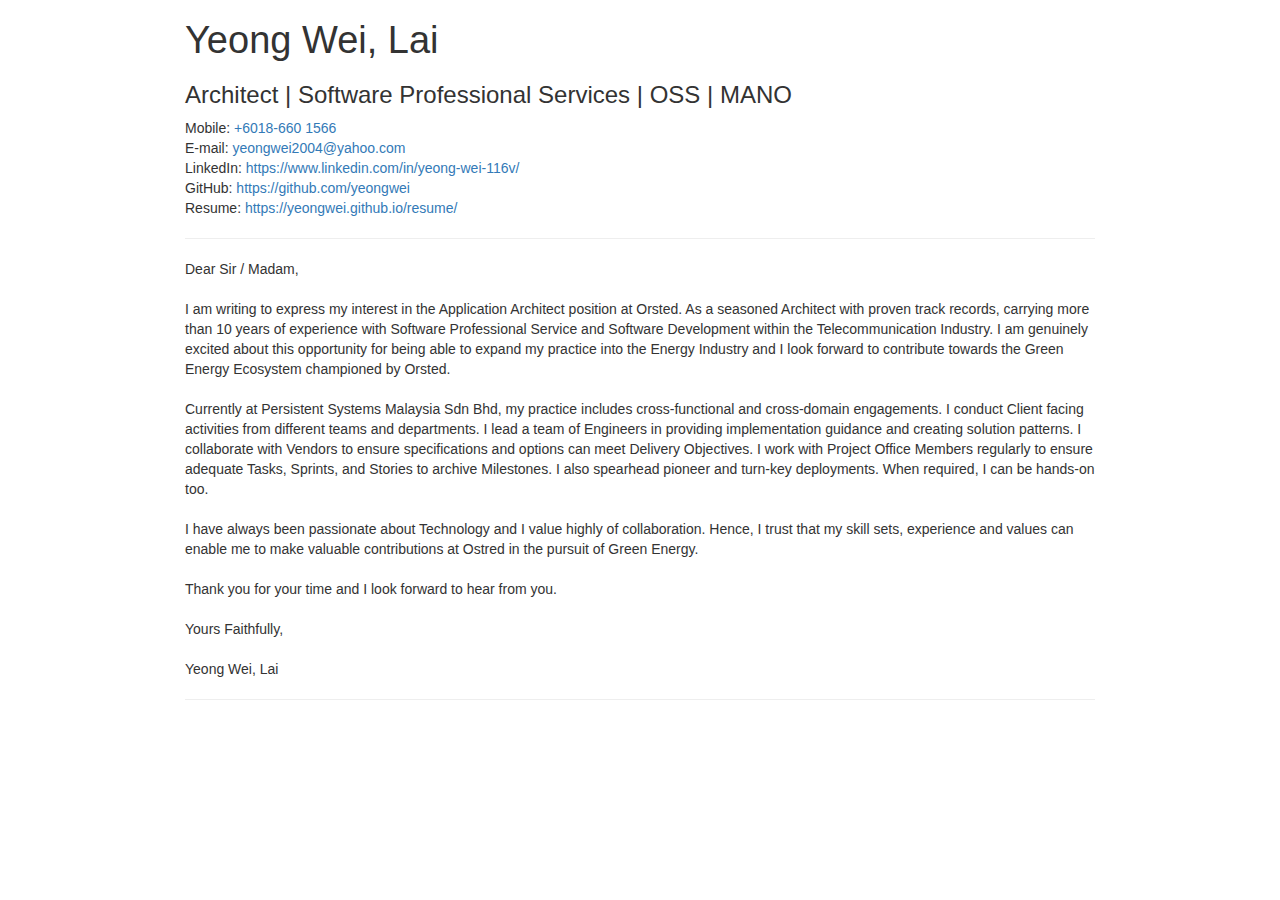
==== commit a24f3849: "Updated: Cover" ====
--- a/cover/index.html
+++ b/cover/index.html
@@ -353,14 +353,44 @@
 </div>
 
 
-<div id="architect-software-professional-services-service-assurance" class="section level3">
-<h3>Architect | Software Professional Services | Service Assurance</h3>
+<div id="architect-software-professional-services-oss-mano" class="section level3">
+<h3>Architect | Software Professional Services | OSS | MANO</h3>
 <p>Mobile: <a href="https://wa.me/186601566">+6018-660 1566</a><br />
 E-mail: <a href="mailto:yeongwei2004@yahoo.com" class="email">yeongwei2004@yahoo.com</a><br />
 LinkedIn: <a href="https://www.linkedin.com/in/yeong-wei-116v/" class="uri">https://www.linkedin.com/in/yeong-wei-116v/</a><br />
-GitHub: <a href="https://github.com/yeongwei" class="uri">https://github.com/yeongwei</a></p>
+GitHub: <a href="https://github.com/yeongwei" class="uri">https://github.com/yeongwei</a><br />
+Resume: <a href="https://yeongwei.github.io/resume/" class="uri">https://yeongwei.github.io/resume/</a></p>
 <hr />
-<p>Hello world!</p>
+<p>Dear Sir / Madam,<br />
+<br />
+I am writing to express my interest in the Application Architect
+position at Orsted. As a seasoned Architect with proven track records,
+carrying more than 10 years of experience with Software Professional
+Service and Software Development within the Telecommunication Industry.
+I am genuinely excited about this opportunity for being able to expand
+my practice into the Energy Industry and I look forward to contribute
+towards the Green Energy Ecosystem championed by Orsted.<br />
+<br />
+Currently at Persistent Systems Malaysia Sdn Bhd, my practice includes
+cross-functional and cross-domain engagements. I conduct Client facing
+activities from different teams and departments. I lead a team of
+Engineers in providing implementation guidance and creating solution
+patterns. I collaborate with Vendors to ensure specifications and
+options can meet Delivery Objectives. I work with Project Office Members
+regularly to ensure adequate Tasks, Sprints, and Stories to archive
+Milestones. I also spearhead pioneer and turn-key deployments. When
+required, I can be hands-on too.<br />
+<br />
+I have always been passionate about Technology and I value highly of
+collaboration. Hence, I trust that my skill sets, experience and values
+can enable me to make valuable contributions at Ostred in the pursuit of
+Green Energy.<br />
+<br />
+Thank you for your time and I look forward to hear from you.<br />
+<br />
+Yours Faithfully,<br />
+<br />
+Yeong Wei, Lai</p>
 <hr />
 </div>
 
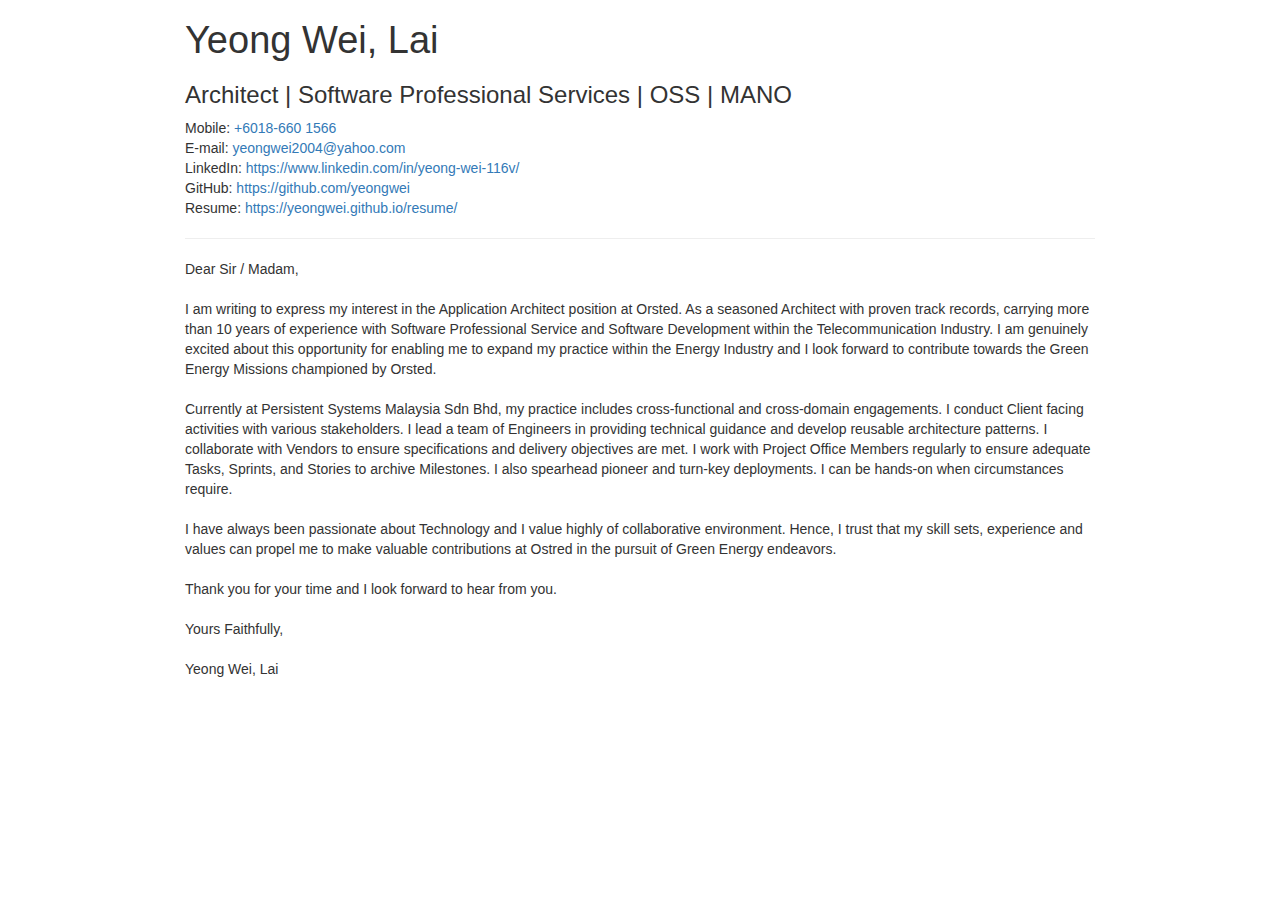
==== commit e048b8ac: "Updated: all" ====
--- a/cover/index.html
+++ b/cover/index.html
@@ -367,31 +367,30 @@
 position at Orsted. As a seasoned Architect with proven track records,
 carrying more than 10 years of experience with Software Professional
 Service and Software Development within the Telecommunication Industry.
-I am genuinely excited about this opportunity for being able to expand
-my practice into the Energy Industry and I look forward to contribute
-towards the Green Energy Ecosystem championed by Orsted.<br />
+I am genuinely excited about this opportunity for enabling me to expand
+my practice within the Energy Industry and I look forward to contribute
+towards the Green Energy Missions championed by Orsted.<br />
 <br />
 Currently at Persistent Systems Malaysia Sdn Bhd, my practice includes
 cross-functional and cross-domain engagements. I conduct Client facing
-activities from different teams and departments. I lead a team of
-Engineers in providing implementation guidance and creating solution
-patterns. I collaborate with Vendors to ensure specifications and
-options can meet Delivery Objectives. I work with Project Office Members
-regularly to ensure adequate Tasks, Sprints, and Stories to archive
-Milestones. I also spearhead pioneer and turn-key deployments. When
-required, I can be hands-on too.<br />
+activities with various stakeholders. I lead a team of Engineers in
+providing technical guidance and develop reusable architecture patterns.
+I collaborate with Vendors to ensure specifications and delivery
+objectives are met. I work with Project Office Members regularly to
+ensure adequate Tasks, Sprints, and Stories to archive Milestones. I
+also spearhead pioneer and turn-key deployments. I can be hands-on when
+circumstances require.<br />
 <br />
 I have always been passionate about Technology and I value highly of
-collaboration. Hence, I trust that my skill sets, experience and values
-can enable me to make valuable contributions at Ostred in the pursuit of
-Green Energy.<br />
+collaborative environment. Hence, I trust that my skill sets, experience
+and values can propel me to make valuable contributions at Ostred in the
+pursuit of Green Energy endeavors.<br />
 <br />
 Thank you for your time and I look forward to hear from you.<br />
 <br />
 Yours Faithfully,<br />
 <br />
 Yeong Wei, Lai</p>
-<hr />
 </div>
 
 
